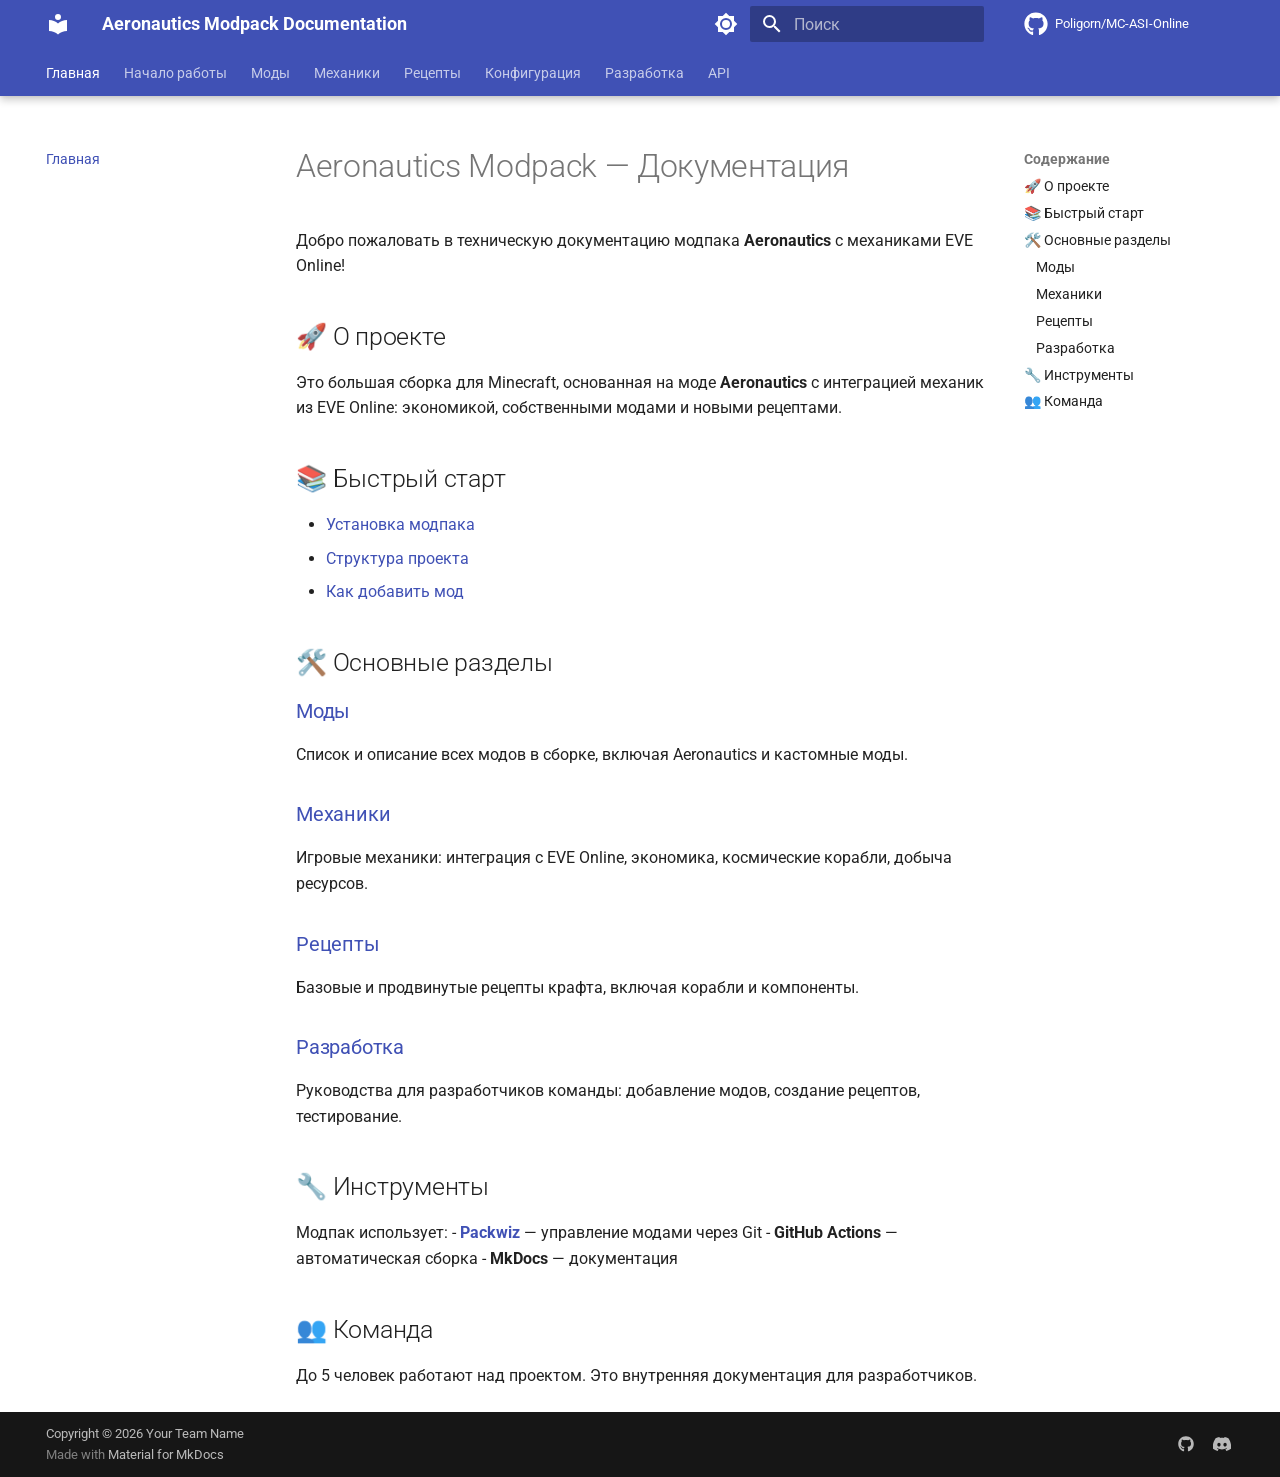
==== index.html @ 796b092d "Deployed ed516d8 with MkDocs version: 1.6.1" ====
<!doctype html>
<html lang="ru" class="no-js">
  <head>
    
      <meta charset="utf-8">
      <meta name="viewport" content="width=device-width,initial-scale=1">
      
        <meta name="description" content="Technical documentation for the Aeronautics + EVE Online mechanics modpack">
      
      
        <meta name="author" content="Your Team Name">
      
      
        <link rel="canonical" href="https://Poligorn.github.io/MC-ASI-Online/">
      
      
      
      
        
      
      
      <link rel="icon" href="assets/images/favicon.png">
      <meta name="generator" content="mkdocs-1.6.1, mkdocs-material-9.7.7">
    
    
      
        <title>Aeronautics Modpack Documentation</title>
      
    
    
      <link rel="stylesheet" href="assets/stylesheets/main.ec1eaa64.min.css">
      
        
        <link rel="stylesheet" href="assets/stylesheets/palette.ab4e12ef.min.css">
      
      


    
    
      
    
    
      
        
        
        <link rel="preconnect" href="https://fonts.gstatic.com" crossorigin>
        <link rel="stylesheet" href="https://fonts.googleapis.com/css?family=Roboto:300,300i,400,400i,700,700i%7CRoboto+Mono:400,400i,700,700i&display=fallback">
        <style>:root{--md-text-font:"Roboto";--md-code-font:"Roboto Mono"}</style>
      
    
    
    <script>__md_scope=new URL(".",location),__md_hash=e=>[...e].reduce(((e,_)=>(e<<5)-e+_.charCodeAt(0)),0),__md_get=(e,_=localStorage,t=__md_scope)=>JSON.parse(_.getItem(t.pathname+"."+e)),__md_set=(e,_,t=localStorage,a=__md_scope)=>{try{t.setItem(a.pathname+"."+e,JSON.stringify(_))}catch(e){}}</script>
    
      

    
    
  </head>
  
  
    
    
      
    
    
    
    
    <body dir="ltr" data-md-color-scheme="default" data-md-color-primary="indigo" data-md-color-accent="blue">
  
    
    <input class="md-toggle" data-md-toggle="drawer" type="checkbox" id="__drawer" autocomplete="off">
    <input class="md-toggle" data-md-toggle="search" type="checkbox" id="__search" autocomplete="off">
    <label class="md-overlay" for="__drawer"></label>
    <div data-md-component="skip">
      
        
        <a href="#aeronautics-modpack" class="md-skip">
          Перейти к содержанию
        </a>
      
    </div>
    <div data-md-component="announce">
      
    </div>
    
      <div data-md-color-scheme="default" data-md-component="outdated" hidden>
        
      </div>
    
    
      

  

<header class="md-header md-header--shadow md-header--lifted" data-md-component="header">
  <nav class="md-header__inner md-grid" aria-label="Верхний колонтитул">
    <a href="." title="Aeronautics Modpack Documentation" class="md-header__button md-logo" aria-label="Aeronautics Modpack Documentation" data-md-component="logo">
      
  
  <svg xmlns="http://www.w3.org/2000/svg" viewBox="0 0 24 24"><path d="M12 8a3 3 0 0 0 3-3 3 3 0 0 0-3-3 3 3 0 0 0-3 3 3 3 0 0 0 3 3m0 3.54C9.64 9.35 6.5 8 3 8v11c3.5 0 6.64 1.35 9 3.54 2.36-2.19 5.5-3.54 9-3.54V8c-3.5 0-6.64 1.35-9 3.54"/></svg>

    </a>
    <label class="md-header__button md-icon" for="__drawer">
      
      <svg xmlns="http://www.w3.org/2000/svg" viewBox="0 0 24 24"><path d="M3 6h18v2H3zm0 5h18v2H3zm0 5h18v2H3z"/></svg>
    </label>
    <div class="md-header__title" data-md-component="header-title">
      <div class="md-header__ellipsis">
        <div class="md-header__topic">
          <span class="md-ellipsis">
            Aeronautics Modpack Documentation
          </span>
        </div>
        <div class="md-header__topic" data-md-component="header-topic">
          <span class="md-ellipsis">
            
              Главная
            
          </span>
        </div>
      </div>
    </div>
    
      
        <form class="md-header__option" data-md-component="palette">
  
    
    
    
    <input class="md-option" data-md-color-media="(prefers-color-scheme: light)" data-md-color-scheme="default" data-md-color-primary="indigo" data-md-color-accent="blue"  aria-label="Switch to dark mode"  type="radio" name="__palette" id="__palette_0">
    
      <label class="md-header__button md-icon" title="Switch to dark mode" for="__palette_1" hidden>
        <svg xmlns="http://www.w3.org/2000/svg" viewBox="0 0 24 24"><path d="M12 8a4 4 0 0 0-4 4 4 4 0 0 0 4 4 4 4 0 0 0 4-4 4 4 0 0 0-4-4m0 10a6 6 0 0 1-6-6 6 6 0 0 1 6-6 6 6 0 0 1 6 6 6 6 0 0 1-6 6m8-9.31V4h-4.69L12 .69 8.69 4H4v4.69L.69 12 4 15.31V20h4.69L12 23.31 15.31 20H20v-4.69L23.31 12z"/></svg>
      </label>
    
  
    
    
    
    <input class="md-option" data-md-color-media="(prefers-color-scheme: dark)" data-md-color-scheme="slate" data-md-color-primary="indigo" data-md-color-accent="blue"  aria-label="Switch to light mode"  type="radio" name="__palette" id="__palette_1">
    
      <label class="md-header__button md-icon" title="Switch to light mode" for="__palette_0" hidden>
        <svg xmlns="http://www.w3.org/2000/svg" viewBox="0 0 24 24"><path d="M12 18c-.89 0-1.74-.2-2.5-.55C11.56 16.5 13 14.42 13 12s-1.44-4.5-3.5-5.45C10.26 6.2 11.11 6 12 6a6 6 0 0 1 6 6 6 6 0 0 1-6 6m8-9.31V4h-4.69L12 .69 8.69 4H4v4.69L.69 12 4 15.31V20h4.69L12 23.31 15.31 20H20v-4.69L23.31 12z"/></svg>
      </label>
    
  
</form>
      
    
    
      <script>var palette=__md_get("__palette");if(palette&&palette.color){if("(prefers-color-scheme)"===palette.color.media){var media=matchMedia("(prefers-color-scheme: light)"),input=document.querySelector(media.matches?"[data-md-color-media='(prefers-color-scheme: light)']":"[data-md-color-media='(prefers-color-scheme: dark)']");palette.color.media=input.getAttribute("data-md-color-media"),palette.color.scheme=input.getAttribute("data-md-color-scheme"),palette.color.primary=input.getAttribute("data-md-color-primary"),palette.color.accent=input.getAttribute("data-md-color-accent")}for(var[key,value]of Object.entries(palette.color))document.body.setAttribute("data-md-color-"+key,value)}</script>
    
    
    
      
      
        <label class="md-header__button md-icon" for="__search">
          
          <svg xmlns="http://www.w3.org/2000/svg" viewBox="0 0 24 24"><path d="M9.5 3A6.5 6.5 0 0 1 16 9.5c0 1.61-.59 3.09-1.56 4.23l.27.27h.79l5 5-1.5 1.5-5-5v-.79l-.27-.27A6.52 6.52 0 0 1 9.5 16 6.5 6.5 0 0 1 3 9.5 6.5 6.5 0 0 1 9.5 3m0 2C7 5 5 7 5 9.5S7 14 9.5 14 14 12 14 9.5 12 5 9.5 5"/></svg>
        </label>
        <div class="md-search" data-md-component="search" role="dialog">
  <label class="md-search__overlay" for="__search"></label>
  <div class="md-search__inner" role="search">
    <form class="md-search__form" name="search">
      <input type="text" class="md-search__input" name="query" aria-label="Поиск" placeholder="Поиск" autocapitalize="off" autocorrect="off" autocomplete="off" spellcheck="false" data-md-component="search-query" required>
      <label class="md-search__icon md-icon" for="__search">
        
        <svg xmlns="http://www.w3.org/2000/svg" viewBox="0 0 24 24"><path d="M9.5 3A6.5 6.5 0 0 1 16 9.5c0 1.61-.59 3.09-1.56 4.23l.27.27h.79l5 5-1.5 1.5-5-5v-.79l-.27-.27A6.52 6.52 0 0 1 9.5 16 6.5 6.5 0 0 1 3 9.5 6.5 6.5 0 0 1 9.5 3m0 2C7 5 5 7 5 9.5S7 14 9.5 14 14 12 14 9.5 12 5 9.5 5"/></svg>
        
        <svg xmlns="http://www.w3.org/2000/svg" viewBox="0 0 24 24"><path d="M20 11v2H8l5.5 5.5-1.42 1.42L4.16 12l7.92-7.92L13.5 5.5 8 11z"/></svg>
      </label>
      <nav class="md-search__options" aria-label="Поиск">
        
        <button type="reset" class="md-search__icon md-icon" title="Очистить" aria-label="Очистить" tabindex="-1">
          
          <svg xmlns="http://www.w3.org/2000/svg" viewBox="0 0 24 24"><path d="M19 6.41 17.59 5 12 10.59 6.41 5 5 6.41 10.59 12 5 17.59 6.41 19 12 13.41 17.59 19 19 17.59 13.41 12z"/></svg>
        </button>
      </nav>
      
        <div class="md-search__suggest" data-md-component="search-suggest"></div>
      
    </form>
    <div class="md-search__output">
      <div class="md-search__scrollwrap" tabindex="0" data-md-scrollfix>
        <div class="md-search-result" data-md-component="search-result">
          <div class="md-search-result__meta">
            Инициализация поиска
          </div>
          <ol class="md-search-result__list" role="presentation"></ol>
        </div>
      </div>
    </div>
  </div>
</div>
      
    
    
      <div class="md-header__source">
        <a href="https://github.com/poligorn/MC-ASI-Online" title="Перейти к репозиторию" class="md-source" data-md-component="source">
  <div class="md-source__icon md-icon">
    
    <svg xmlns="http://www.w3.org/2000/svg" viewBox="0 0 512 512"><!--! Font Awesome Free 7.1.0 by @fontawesome - https://fontawesome.com License - https://fontawesome.com/license/free (Icons: CC BY 4.0, Fonts: SIL OFL 1.1, Code: MIT License) Copyright 2025 Fonticons, Inc.--><path d="M173.9 397.4c0 2-2.3 3.6-5.2 3.6-3.3.3-5.6-1.3-5.6-3.6 0-2 2.3-3.6 5.2-3.6 3-.3 5.6 1.3 5.6 3.6m-31.1-4.5c-.7 2 1.3 4.3 4.3 4.9 2.6 1 5.6 0 6.2-2s-1.3-4.3-4.3-5.2c-2.6-.7-5.5.3-6.2 2.3m44.2-1.7c-2.9.7-4.9 2.6-4.6 4.9.3 2 2.9 3.3 5.9 2.6 2.9-.7 4.9-2.6 4.6-4.6-.3-1.9-3-3.2-5.9-2.9M252.8 8C114.1 8 8 113.3 8 252c0 110.9 69.8 205.8 169.5 239.2 12.8 2.3 17.3-5.6 17.3-12.1 0-6.2-.3-40.4-.3-61.4 0 0-70 15-84.7-29.8 0 0-11.4-29.1-27.8-36.6 0 0-22.9-15.7 1.6-15.4 0 0 24.9 2 38.6 25.8 21.9 38.6 58.6 27.5 72.9 20.9 2.3-16 8.8-27.1 16-33.7-55.9-6.2-112.3-14.3-112.3-110.5 0-27.5 7.6-41.3 23.6-58.9-2.6-6.5-11.1-33.3 2.6-67.9 20.9-6.5 69 27 69 27 20-5.6 41.5-8.5 62.8-8.5s42.8 2.9 62.8 8.5c0 0 48.1-33.6 69-27 13.7 34.7 5.2 61.4 2.6 67.9 16 17.7 25.8 31.5 25.8 58.9 0 96.5-58.9 104.2-114.8 110.5 9.2 7.9 17 22.9 17 46.4 0 33.7-.3 75.4-.3 83.6 0 6.5 4.6 14.4 17.3 12.1C436.2 457.8 504 362.9 504 252 504 113.3 391.5 8 252.8 8M105.2 352.9c-1.3 1-1 3.3.7 5.2 1.6 1.6 3.9 2.3 5.2 1 1.3-1 1-3.3-.7-5.2-1.6-1.6-3.9-2.3-5.2-1m-10.8-8.1c-.7 1.3.3 2.9 2.3 3.9 1.6 1 3.6.7 4.3-.7.7-1.3-.3-2.9-2.3-3.9-2-.6-3.6-.3-4.3.7m32.4 35.6c-1.6 1.3-1 4.3 1.3 6.2 2.3 2.3 5.2 2.6 6.5 1 1.3-1.3.7-4.3-1.3-6.2-2.2-2.3-5.2-2.6-6.5-1m-11.4-14.7c-1.6 1-1.6 3.6 0 5.9s4.3 3.3 5.6 2.3c1.6-1.3 1.6-3.9 0-6.2-1.4-2.3-4-3.3-5.6-2"/></svg>
  </div>
  <div class="md-source__repository">
    Poligorn/MC-ASI-Online
  </div>
</a>
      </div>
    
  </nav>
  
    
      
<nav class="md-tabs" aria-label="Вкладки" data-md-component="tabs">
  <div class="md-grid">
    <ul class="md-tabs__list">
      
        
  
  
  
    
  
  
    <li class="md-tabs__item md-tabs__item--active">
      <a href="." class="md-tabs__link">
        
  
  
    
  
  Главная

      </a>
    </li>
  

      
        
  
  
  
  
    
    
      <li class="md-tabs__item">
        <a href="getting-started/index.md" class="md-tabs__link">
          
  
  
  Начало работы

        </a>
      </li>
    
  

      
        
  
  
  
  
    
    
      <li class="md-tabs__item">
        <a href="mods/index.md" class="md-tabs__link">
          
  
  
  Моды

        </a>
      </li>
    
  

      
        
  
  
  
  
    
    
      <li class="md-tabs__item">
        <a href="mechanics/index.md" class="md-tabs__link">
          
  
  
  Механики

        </a>
      </li>
    
  

      
        
  
  
  
  
    
    
      <li class="md-tabs__item">
        <a href="recipes/index.md" class="md-tabs__link">
          
  
  
  Рецепты

        </a>
      </li>
    
  

      
        
  
  
  
  
    
    
      <li class="md-tabs__item">
        <a href="config/index.md" class="md-tabs__link">
          
  
  
  Конфигурация

        </a>
      </li>
    
  

      
        
  
  
  
  
    
    
      <li class="md-tabs__item">
        <a href="development/index.md" class="md-tabs__link">
          
  
  
  Разработка

        </a>
      </li>
    
  

      
        
  
  
  
  
    
    
      <li class="md-tabs__item">
        <a href="api/index.md" class="md-tabs__link">
          
  
  
  API

        </a>
      </li>
    
  

      
    </ul>
  </div>
</nav>
    
  
</header>
    
    <div class="md-container" data-md-component="container">
      
      
        
      
      <main class="md-main" data-md-component="main">
        <div class="md-main__inner md-grid">
          
            
              
              <div class="md-sidebar md-sidebar--primary" data-md-component="sidebar" data-md-type="navigation" >
                <div class="md-sidebar__scrollwrap">
                  <div class="md-sidebar__inner">
                    


  


<nav class="md-nav md-nav--primary md-nav--lifted" aria-label="Навигация" data-md-level="0">
  <label class="md-nav__title" for="__drawer">
    <a href="." title="Aeronautics Modpack Documentation" class="md-nav__button md-logo" aria-label="Aeronautics Modpack Documentation" data-md-component="logo">
      
  
  <svg xmlns="http://www.w3.org/2000/svg" viewBox="0 0 24 24"><path d="M12 8a3 3 0 0 0 3-3 3 3 0 0 0-3-3 3 3 0 0 0-3 3 3 3 0 0 0 3 3m0 3.54C9.64 9.35 6.5 8 3 8v11c3.5 0 6.64 1.35 9 3.54 2.36-2.19 5.5-3.54 9-3.54V8c-3.5 0-6.64 1.35-9 3.54"/></svg>

    </a>
    Aeronautics Modpack Documentation
  </label>
  
    <div class="md-nav__source">
      <a href="https://github.com/poligorn/MC-ASI-Online" title="Перейти к репозиторию" class="md-source" data-md-component="source">
  <div class="md-source__icon md-icon">
    
    <svg xmlns="http://www.w3.org/2000/svg" viewBox="0 0 512 512"><!--! Font Awesome Free 7.1.0 by @fontawesome - https://fontawesome.com License - https://fontawesome.com/license/free (Icons: CC BY 4.0, Fonts: SIL OFL 1.1, Code: MIT License) Copyright 2025 Fonticons, Inc.--><path d="M173.9 397.4c0 2-2.3 3.6-5.2 3.6-3.3.3-5.6-1.3-5.6-3.6 0-2 2.3-3.6 5.2-3.6 3-.3 5.6 1.3 5.6 3.6m-31.1-4.5c-.7 2 1.3 4.3 4.3 4.9 2.6 1 5.6 0 6.2-2s-1.3-4.3-4.3-5.2c-2.6-.7-5.5.3-6.2 2.3m44.2-1.7c-2.9.7-4.9 2.6-4.6 4.9.3 2 2.9 3.3 5.9 2.6 2.9-.7 4.9-2.6 4.6-4.6-.3-1.9-3-3.2-5.9-2.9M252.8 8C114.1 8 8 113.3 8 252c0 110.9 69.8 205.8 169.5 239.2 12.8 2.3 17.3-5.6 17.3-12.1 0-6.2-.3-40.4-.3-61.4 0 0-70 15-84.7-29.8 0 0-11.4-29.1-27.8-36.6 0 0-22.9-15.7 1.6-15.4 0 0 24.9 2 38.6 25.8 21.9 38.6 58.6 27.5 72.9 20.9 2.3-16 8.8-27.1 16-33.7-55.9-6.2-112.3-14.3-112.3-110.5 0-27.5 7.6-41.3 23.6-58.9-2.6-6.5-11.1-33.3 2.6-67.9 20.9-6.5 69 27 69 27 20-5.6 41.5-8.5 62.8-8.5s42.8 2.9 62.8 8.5c0 0 48.1-33.6 69-27 13.7 34.7 5.2 61.4 2.6 67.9 16 17.7 25.8 31.5 25.8 58.9 0 96.5-58.9 104.2-114.8 110.5 9.2 7.9 17 22.9 17 46.4 0 33.7-.3 75.4-.3 83.6 0 6.5 4.6 14.4 17.3 12.1C436.2 457.8 504 362.9 504 252 504 113.3 391.5 8 252.8 8M105.2 352.9c-1.3 1-1 3.3.7 5.2 1.6 1.6 3.9 2.3 5.2 1 1.3-1 1-3.3-.7-5.2-1.6-1.6-3.9-2.3-5.2-1m-10.8-8.1c-.7 1.3.3 2.9 2.3 3.9 1.6 1 3.6.7 4.3-.7.7-1.3-.3-2.9-2.3-3.9-2-.6-3.6-.3-4.3.7m32.4 35.6c-1.6 1.3-1 4.3 1.3 6.2 2.3 2.3 5.2 2.6 6.5 1 1.3-1.3.7-4.3-1.3-6.2-2.2-2.3-5.2-2.6-6.5-1m-11.4-14.7c-1.6 1-1.6 3.6 0 5.9s4.3 3.3 5.6 2.3c1.6-1.3 1.6-3.9 0-6.2-1.4-2.3-4-3.3-5.6-2"/></svg>
  </div>
  <div class="md-source__repository">
    Poligorn/MC-ASI-Online
  </div>
</a>
    </div>
  
  <ul class="md-nav__list" data-md-scrollfix>
    
      
      
  
  
    
  
  
  
    <li class="md-nav__item md-nav__item--active">
      
      <input class="md-nav__toggle md-toggle" type="checkbox" id="__toc">
      
      
        
      
      
        <label class="md-nav__link md-nav__link--active" for="__toc">
          
  
  
  <span class="md-ellipsis">
    
  
    Главная
  

    
  </span>
  
  

          <span class="md-nav__icon md-icon"></span>
        </label>
      
      <a href="." class="md-nav__link md-nav__link--active">
        
  
  
  <span class="md-ellipsis">
    
  
    Главная
  

    
  </span>
  
  

      </a>
      
        

<nav class="md-nav md-nav--secondary" aria-label="Содержание">
  
  
  
    
  
  
    <label class="md-nav__title" for="__toc">
      <span class="md-nav__icon md-icon"></span>
      Содержание
    </label>
    <ul class="md-nav__list" data-md-component="toc" data-md-scrollfix>
      
        <li class="md-nav__item">
  <a href="#_1" class="md-nav__link">
    <span class="md-ellipsis">
      
        🚀 О проекте
      
    </span>
  </a>
  
</li>
      
        <li class="md-nav__item">
  <a href="#_2" class="md-nav__link">
    <span class="md-ellipsis">
      
        📚 Быстрый старт
      
    </span>
  </a>
  
</li>
      
        <li class="md-nav__item">
  <a href="#_3" class="md-nav__link">
    <span class="md-ellipsis">
      
        🛠️ Основные разделы
      
    </span>
  </a>
  
    <nav class="md-nav" aria-label="🛠️ Основные разделы">
      <ul class="md-nav__list">
        
          <li class="md-nav__item">
  <a href="#_4" class="md-nav__link">
    <span class="md-ellipsis">
      
        Моды
      
    </span>
  </a>
  
</li>
        
          <li class="md-nav__item">
  <a href="#_5" class="md-nav__link">
    <span class="md-ellipsis">
      
        Механики
      
    </span>
  </a>
  
</li>
        
          <li class="md-nav__item">
  <a href="#_6" class="md-nav__link">
    <span class="md-ellipsis">
      
        Рецепты
      
    </span>
  </a>
  
</li>
        
          <li class="md-nav__item">
  <a href="#_7" class="md-nav__link">
    <span class="md-ellipsis">
      
        Разработка
      
    </span>
  </a>
  
</li>
        
      </ul>
    </nav>
  
</li>
      
        <li class="md-nav__item">
  <a href="#_8" class="md-nav__link">
    <span class="md-ellipsis">
      
        🔧 Инструменты
      
    </span>
  </a>
  
</li>
      
        <li class="md-nav__item">
  <a href="#_9" class="md-nav__link">
    <span class="md-ellipsis">
      
        👥 Команда
      
    </span>
  </a>
  
</li>
      
    </ul>
  
</nav>
      
    </li>
  

    
      
      
  
  
  
  
    
    
    
    
      
      
        
      
    
    
    <li class="md-nav__item md-nav__item--nested">
      
        
        
          
        
        <input class="md-nav__toggle md-toggle md-toggle--indeterminate" type="checkbox" id="__nav_2" >
        
          
          <label class="md-nav__link" for="__nav_2" id="__nav_2_label" tabindex="0">
            
  
  
  <span class="md-ellipsis">
    
  
    Начало работы
  

    
  </span>
  
  

            <span class="md-nav__icon md-icon"></span>
          </label>
        
        <nav class="md-nav" data-md-level="1" aria-labelledby="__nav_2_label" aria-expanded="false">
          <label class="md-nav__title" for="__nav_2">
            <span class="md-nav__icon md-icon"></span>
            
  
    Начало работы
  

          </label>
          <ul class="md-nav__list" data-md-scrollfix>
            
              
                
  
  
  
  
    <li class="md-nav__item">
      <a href="getting-started/index.md" class="md-nav__link">
        
  
  
  <span class="md-ellipsis">
    
  
    None
  

    
  </span>
  
  

      </a>
    </li>
  

              
            
              
                
  
  
  
  
    <li class="md-nav__item">
      <a href="getting-started/installation.md" class="md-nav__link">
        
  
  
  <span class="md-ellipsis">
    
  
    Установка
  

    
  </span>
  
  

      </a>
    </li>
  

              
            
              
                
  
  
  
  
    <li class="md-nav__item">
      <a href="getting-started/first-launch.md" class="md-nav__link">
        
  
  
  <span class="md-ellipsis">
    
  
    Первый запуск
  

    
  </span>
  
  

      </a>
    </li>
  

              
            
              
                
  
  
  
  
    <li class="md-nav__item">
      <a href="getting-started/project-structure.md" class="md-nav__link">
        
  
  
  <span class="md-ellipsis">
    
  
    Структура проекта
  

    
  </span>
  
  

      </a>
    </li>
  

              
            
          </ul>
        </nav>
      
    </li>
  

    
      
      
  
  
  
  
    
    
    
    
      
      
        
      
    
    
    <li class="md-nav__item md-nav__item--nested">
      
        
        
          
        
        <input class="md-nav__toggle md-toggle md-toggle--indeterminate" type="checkbox" id="__nav_3" >
        
          
          <label class="md-nav__link" for="__nav_3" id="__nav_3_label" tabindex="0">
            
  
  
  <span class="md-ellipsis">
    
  
    Моды
  

    
  </span>
  
  

            <span class="md-nav__icon md-icon"></span>
          </label>
        
        <nav class="md-nav" data-md-level="1" aria-labelledby="__nav_3_label" aria-expanded="false">
          <label class="md-nav__title" for="__nav_3">
            <span class="md-nav__icon md-icon"></span>
            
  
    Моды
  

          </label>
          <ul class="md-nav__list" data-md-scrollfix>
            
              
                
  
  
  
  
    <li class="md-nav__item">
      <a href="mods/index.md" class="md-nav__link">
        
  
  
  <span class="md-ellipsis">
    
  
    None
  

    
  </span>
  
  

      </a>
    </li>
  

              
            
              
                
  
  
  
  
    <li class="md-nav__item">
      <a href="mods/aeronautics.md" class="md-nav__link">
        
  
  
  <span class="md-ellipsis">
    
  
    Aeronautics
  

    
  </span>
  
  

      </a>
    </li>
  

              
            
              
                
  
  
  
  
    <li class="md-nav__item">
      <a href="mods/custom-mods.md" class="md-nav__link">
        
  
  
  <span class="md-ellipsis">
    
  
    Кастомные моды
  

    
  </span>
  
  

      </a>
    </li>
  

              
            
              
                
  
  
  
  
    <li class="md-nav__item">
      <a href="mods/mod-list.md" class="md-nav__link">
        
  
  
  <span class="md-ellipsis">
    
  
    Список всех модов
  

    
  </span>
  
  

      </a>
    </li>
  

              
            
          </ul>
        </nav>
      
    </li>
  

    
      
      
  
  
  
  
    
    
    
    
      
      
        
      
    
    
    <li class="md-nav__item md-nav__item--nested">
      
        
        
          
        
        <input class="md-nav__toggle md-toggle md-toggle--indeterminate" type="checkbox" id="__nav_4" >
        
          
          <label class="md-nav__link" for="__nav_4" id="__nav_4_label" tabindex="0">
            
  
  
  <span class="md-ellipsis">
    
  
    Механики
  

    
  </span>
  
  

            <span class="md-nav__icon md-icon"></span>
          </label>
        
        <nav class="md-nav" data-md-level="1" aria-labelledby="__nav_4_label" aria-expanded="false">
          <label class="md-nav__title" for="__nav_4">
            <span class="md-nav__icon md-icon"></span>
            
  
    Механики
  

          </label>
          <ul class="md-nav__list" data-md-scrollfix>
            
              
                
  
  
  
  
    <li class="md-nav__item">
      <a href="mechanics/index.md" class="md-nav__link">
        
  
  
  <span class="md-ellipsis">
    
  
    None
  

    
  </span>
  
  

      </a>
    </li>
  

              
            
              
                
  
  
  
  
    <li class="md-nav__item">
      <a href="mechanics/eve-integration.md" class="md-nav__link">
        
  
  
  <span class="md-ellipsis">
    
  
    EVE Online интеграция
  

    
  </span>
  
  

      </a>
    </li>
  

              
            
              
                
  
  
  
  
    <li class="md-nav__item">
      <a href="mechanics/economy.md" class="md-nav__link">
        
  
  
  <span class="md-ellipsis">
    
  
    Экономика
  

    
  </span>
  
  

      </a>
    </li>
  

              
            
              
                
  
  
  
  
    <li class="md-nav__item">
      <a href="mechanics/spaceships.md" class="md-nav__link">
        
  
  
  <span class="md-ellipsis">
    
  
    Космические корабли
  

    
  </span>
  
  

      </a>
    </li>
  

              
            
              
                
  
  
  
  
    <li class="md-nav__item">
      <a href="mechanics/mining.md" class="md-nav__link">
        
  
  
  <span class="md-ellipsis">
    
  
    Добыча ресурсов
  

    
  </span>
  
  

      </a>
    </li>
  

              
            
          </ul>
        </nav>
      
    </li>
  

    
      
      
  
  
  
  
    
    
    
    
      
      
        
      
    
    
    <li class="md-nav__item md-nav__item--nested">
      
        
        
          
        
        <input class="md-nav__toggle md-toggle md-toggle--indeterminate" type="checkbox" id="__nav_5" >
        
          
          <label class="md-nav__link" for="__nav_5" id="__nav_5_label" tabindex="0">
            
  
  
  <span class="md-ellipsis">
    
  
    Рецепты
  

    
  </span>
  
  

            <span class="md-nav__icon md-icon"></span>
          </label>
        
        <nav class="md-nav" data-md-level="1" aria-labelledby="__nav_5_label" aria-expanded="false">
          <label class="md-nav__title" for="__nav_5">
            <span class="md-nav__icon md-icon"></span>
            
  
    Рецепты
  

          </label>
          <ul class="md-nav__list" data-md-scrollfix>
            
              
                
  
  
  
  
    <li class="md-nav__item">
      <a href="recipes/index.md" class="md-nav__link">
        
  
  
  <span class="md-ellipsis">
    
  
    None
  

    
  </span>
  
  

      </a>
    </li>
  

              
            
              
                
  
  
  
  
    <li class="md-nav__item">
      <a href="recipes/basic.md" class="md-nav__link">
        
  
  
  <span class="md-ellipsis">
    
  
    Базовые рецепты
  

    
  </span>
  
  

      </a>
    </li>
  

              
            
              
                
  
  
  
  
    <li class="md-nav__item">
      <a href="recipes/advanced.md" class="md-nav__link">
        
  
  
  <span class="md-ellipsis">
    
  
    Продвинутые рецепты
  

    
  </span>
  
  

      </a>
    </li>
  

              
            
              
                
  
  
  
  
    <li class="md-nav__item">
      <a href="recipes/ships.md" class="md-nav__link">
        
  
  
  <span class="md-ellipsis">
    
  
    Корабли
  

    
  </span>
  
  

      </a>
    </li>
  

              
            
          </ul>
        </nav>
      
    </li>
  

    
      
      
  
  
  
  
    
    
    
    
      
      
        
      
    
    
    <li class="md-nav__item md-nav__item--nested">
      
        
        
          
        
        <input class="md-nav__toggle md-toggle md-toggle--indeterminate" type="checkbox" id="__nav_6" >
        
          
          <label class="md-nav__link" for="__nav_6" id="__nav_6_label" tabindex="0">
            
  
  
  <span class="md-ellipsis">
    
  
    Конфигурация
  

    
  </span>
  
  

            <span class="md-nav__icon md-icon"></span>
          </label>
        
        <nav class="md-nav" data-md-level="1" aria-labelledby="__nav_6_label" aria-expanded="false">
          <label class="md-nav__title" for="__nav_6">
            <span class="md-nav__icon md-icon"></span>
            
  
    Конфигурация
  

          </label>
          <ul class="md-nav__list" data-md-scrollfix>
            
              
                
  
  
  
  
    <li class="md-nav__item">
      <a href="config/index.md" class="md-nav__link">
        
  
  
  <span class="md-ellipsis">
    
  
    None
  

    
  </span>
  
  

      </a>
    </li>
  

              
            
              
                
  
  
  
  
    <li class="md-nav__item">
      <a href="config/server.md" class="md-nav__link">
        
  
  
  <span class="md-ellipsis">
    
  
    Серверные настройки
  

    
  </span>
  
  

      </a>
    </li>
  

              
            
              
                
  
  
  
  
    <li class="md-nav__item">
      <a href="config/client.md" class="md-nav__link">
        
  
  
  <span class="md-ellipsis">
    
  
    Клиентские настройки
  

    
  </span>
  
  

      </a>
    </li>
  

              
            
              
                
  
  
  
  
    <li class="md-nav__item">
      <a href="config/balance.md" class="md-nav__link">
        
  
  
  <span class="md-ellipsis">
    
  
    Баланс
  

    
  </span>
  
  

      </a>
    </li>
  

              
            
          </ul>
        </nav>
      
    </li>
  

    
      
      
  
  
  
  
    
    
    
    
      
      
        
      
    
    
    <li class="md-nav__item md-nav__item--nested">
      
        
        
          
        
        <input class="md-nav__toggle md-toggle md-toggle--indeterminate" type="checkbox" id="__nav_7" >
        
          
          <label class="md-nav__link" for="__nav_7" id="__nav_7_label" tabindex="0">
            
  
  
  <span class="md-ellipsis">
    
  
    Разработка
  

    
  </span>
  
  

            <span class="md-nav__icon md-icon"></span>
          </label>
        
        <nav class="md-nav" data-md-level="1" aria-labelledby="__nav_7_label" aria-expanded="false">
          <label class="md-nav__title" for="__nav_7">
            <span class="md-nav__icon md-icon"></span>
            
  
    Разработка
  

          </label>
          <ul class="md-nav__list" data-md-scrollfix>
            
              
                
  
  
  
  
    <li class="md-nav__item">
      <a href="development/index.md" class="md-nav__link">
        
  
  
  <span class="md-ellipsis">
    
  
    None
  

    
  </span>
  
  

      </a>
    </li>
  

              
            
              
                
  
  
  
  
    <li class="md-nav__item">
      <a href="development/adding-mods.md" class="md-nav__link">
        
  
  
  <span class="md-ellipsis">
    
  
    Как добавить мод
  

    
  </span>
  
  

      </a>
    </li>
  

              
            
              
                
  
  
  
  
    <li class="md-nav__item">
      <a href="development/creating-recipes.md" class="md-nav__link">
        
  
  
  <span class="md-ellipsis">
    
  
    Создание рецептов
  

    
  </span>
  
  

      </a>
    </li>
  

              
            
              
                
  
  
  
  
    <li class="md-nav__item">
      <a href="development/testing.md" class="md-nav__link">
        
  
  
  <span class="md-ellipsis">
    
  
    Тестирование
  

    
  </span>
  
  

      </a>
    </li>
  

              
            
              
                
  
  
  
  
    <li class="md-nav__item">
      <a href="development/git-workflow.md" class="md-nav__link">
        
  
  
  <span class="md-ellipsis">
    
  
    Git workflow
  

    
  </span>
  
  

      </a>
    </li>
  

              
            
          </ul>
        </nav>
      
    </li>
  

    
      
      
  
  
  
  
    
    
    
    
      
      
        
      
    
    
    <li class="md-nav__item md-nav__item--nested">
      
        
        
          
        
        <input class="md-nav__toggle md-toggle md-toggle--indeterminate" type="checkbox" id="__nav_8" >
        
          
          <label class="md-nav__link" for="__nav_8" id="__nav_8_label" tabindex="0">
            
  
  
  <span class="md-ellipsis">
    
  
    API
  

    
  </span>
  
  

            <span class="md-nav__icon md-icon"></span>
          </label>
        
        <nav class="md-nav" data-md-level="1" aria-labelledby="__nav_8_label" aria-expanded="false">
          <label class="md-nav__title" for="__nav_8">
            <span class="md-nav__icon md-icon"></span>
            
  
    API
  

          </label>
          <ul class="md-nav__list" data-md-scrollfix>
            
              
                
  
  
  
  
    <li class="md-nav__item">
      <a href="api/index.md" class="md-nav__link">
        
  
  
  <span class="md-ellipsis">
    
  
    None
  

    
  </span>
  
  

      </a>
    </li>
  

              
            
              
                
  
  
  
  
    <li class="md-nav__item">
      <a href="api/packwiz.md" class="md-nav__link">
        
  
  
  <span class="md-ellipsis">
    
  
    Packwiz команды
  

    
  </span>
  
  

      </a>
    </li>
  

              
            
          </ul>
        </nav>
      
    </li>
  

    
  </ul>
</nav>
                  </div>
                </div>
              </div>
            
            
              
              <div class="md-sidebar md-sidebar--secondary" data-md-component="sidebar" data-md-type="toc" >
                <div class="md-sidebar__scrollwrap">
                  <div class="md-sidebar__inner">
                    

<nav class="md-nav md-nav--secondary" aria-label="Содержание">
  
  
  
    
  
  
    <label class="md-nav__title" for="__toc">
      <span class="md-nav__icon md-icon"></span>
      Содержание
    </label>
    <ul class="md-nav__list" data-md-component="toc" data-md-scrollfix>
      
        <li class="md-nav__item">
  <a href="#_1" class="md-nav__link">
    <span class="md-ellipsis">
      
        🚀 О проекте
      
    </span>
  </a>
  
</li>
      
        <li class="md-nav__item">
  <a href="#_2" class="md-nav__link">
    <span class="md-ellipsis">
      
        📚 Быстрый старт
      
    </span>
  </a>
  
</li>
      
        <li class="md-nav__item">
  <a href="#_3" class="md-nav__link">
    <span class="md-ellipsis">
      
        🛠️ Основные разделы
      
    </span>
  </a>
  
    <nav class="md-nav" aria-label="🛠️ Основные разделы">
      <ul class="md-nav__list">
        
          <li class="md-nav__item">
  <a href="#_4" class="md-nav__link">
    <span class="md-ellipsis">
      
        Моды
      
    </span>
  </a>
  
</li>
        
          <li class="md-nav__item">
  <a href="#_5" class="md-nav__link">
    <span class="md-ellipsis">
      
        Механики
      
    </span>
  </a>
  
</li>
        
          <li class="md-nav__item">
  <a href="#_6" class="md-nav__link">
    <span class="md-ellipsis">
      
        Рецепты
      
    </span>
  </a>
  
</li>
        
          <li class="md-nav__item">
  <a href="#_7" class="md-nav__link">
    <span class="md-ellipsis">
      
        Разработка
      
    </span>
  </a>
  
</li>
        
      </ul>
    </nav>
  
</li>
      
        <li class="md-nav__item">
  <a href="#_8" class="md-nav__link">
    <span class="md-ellipsis">
      
        🔧 Инструменты
      
    </span>
  </a>
  
</li>
      
        <li class="md-nav__item">
  <a href="#_9" class="md-nav__link">
    <span class="md-ellipsis">
      
        👥 Команда
      
    </span>
  </a>
  
</li>
      
    </ul>
  
</nav>
                  </div>
                </div>
              </div>
            
          
          
            <div class="md-content" data-md-component="content">
              
                



  


              
              <article class="md-content__inner md-typeset">
                
                  


  
  


<h1 id="aeronautics-modpack">Aeronautics Modpack — Документация<a class="headerlink" href="#aeronautics-modpack" title="Permanent link">&para;</a></h1>
<p>Добро пожаловать в техническую документацию модпака <strong>Aeronautics</strong> с механиками EVE Online!</p>
<h2 id="_1">🚀 О проекте<a class="headerlink" href="#_1" title="Permanent link">&para;</a></h2>
<p>Это большая сборка для Minecraft, основанная на моде <strong>Aeronautics</strong> с интеграцией механик из EVE Online: экономикой, собственными модами и новыми рецептами.</p>
<h2 id="_2">📚 Быстрый старт<a class="headerlink" href="#_2" title="Permanent link">&para;</a></h2>
<ul>
<li><a href="getting-started/installation.md">Установка модпака</a></li>
<li><a href="getting-started/project-structure.md">Структура проекта</a></li>
<li><a href="development/adding-mods.md">Как добавить мод</a></li>
</ul>
<h2 id="_3">🛠️ Основные разделы<a class="headerlink" href="#_3" title="Permanent link">&para;</a></h2>
<h3 id="_4"><a href="mods/index.md">Моды</a><a class="headerlink" href="#_4" title="Permanent link">&para;</a></h3>
<p>Список и описание всех модов в сборке, включая Aeronautics и кастомные моды.</p>
<h3 id="_5"><a href="mechanics/index.md">Механики</a><a class="headerlink" href="#_5" title="Permanent link">&para;</a></h3>
<p>Игровые механики: интеграция с EVE Online, экономика, космические корабли, добыча ресурсов.</p>
<h3 id="_6"><a href="recipes/index.md">Рецепты</a><a class="headerlink" href="#_6" title="Permanent link">&para;</a></h3>
<p>Базовые и продвинутые рецепты крафта, включая корабли и компоненты.</p>
<h3 id="_7"><a href="development/index.md">Разработка</a><a class="headerlink" href="#_7" title="Permanent link">&para;</a></h3>
<p>Руководства для разработчиков команды: добавление модов, создание рецептов, тестирование.</p>
<h2 id="_8">🔧 Инструменты<a class="headerlink" href="#_8" title="Permanent link">&para;</a></h2>
<p>Модпак использует:
- <strong><a href="https://packwiz.infra.link/">Packwiz</a></strong> — управление модами через Git
- <strong>GitHub Actions</strong> — автоматическая сборка
- <strong>MkDocs</strong> — документация</p>
<h2 id="_9">👥 Команда<a class="headerlink" href="#_9" title="Permanent link">&para;</a></h2>
<p>До 5 человек работают над проектом. Это внутренняя документация для разработчиков.</p>












                
              </article>
            </div>
          
          
  <script>var tabs=__md_get("__tabs");if(Array.isArray(tabs))e:for(var set of document.querySelectorAll(".tabbed-set")){var labels=set.querySelector(".tabbed-labels");for(var tab of tabs)for(var label of labels.getElementsByTagName("label"))if(label.innerText.trim()===tab){var input=document.getElementById(label.htmlFor);input.checked=!0;continue e}}</script>

<script>var target=document.getElementById(location.hash.slice(1));target&&target.name&&(target.checked=target.name.startsWith("__tabbed_"))</script>
        </div>
        
          <button type="button" class="md-top md-icon" data-md-component="top" hidden>
  
  <svg xmlns="http://www.w3.org/2000/svg" viewBox="0 0 24 24"><path d="M13 20h-2V8l-5.5 5.5-1.42-1.42L12 4.16l7.92 7.92-1.42 1.42L13 8z"/></svg>
  К началу
</button>
        
      </main>
      
        <footer class="md-footer">
  
    
  
  <div class="md-footer-meta md-typeset">
    <div class="md-footer-meta__inner md-grid">
      <div class="md-copyright">
  
    <div class="md-copyright__highlight">
      Copyright &copy; 2026 Your Team Name
    </div>
  
  
    Made with
    <a href="https://squidfunk.github.io/mkdocs-material/" target="_blank" rel="noopener">
      Material for MkDocs
    </a>
  
</div>
      
        
<div class="md-social">
  
    
    
    
    
      
      
    
    <a href="https://github.com/yourusername/your-repo-name" target="_blank" rel="noopener" title="github.com" class="md-social__link">
      <svg xmlns="http://www.w3.org/2000/svg" viewBox="0 0 512 512"><!--! Font Awesome Free 7.1.0 by @fontawesome - https://fontawesome.com License - https://fontawesome.com/license/free (Icons: CC BY 4.0, Fonts: SIL OFL 1.1, Code: MIT License) Copyright 2025 Fonticons, Inc.--><path d="M173.9 397.4c0 2-2.3 3.6-5.2 3.6-3.3.3-5.6-1.3-5.6-3.6 0-2 2.3-3.6 5.2-3.6 3-.3 5.6 1.3 5.6 3.6m-31.1-4.5c-.7 2 1.3 4.3 4.3 4.9 2.6 1 5.6 0 6.2-2s-1.3-4.3-4.3-5.2c-2.6-.7-5.5.3-6.2 2.3m44.2-1.7c-2.9.7-4.9 2.6-4.6 4.9.3 2 2.9 3.3 5.9 2.6 2.9-.7 4.9-2.6 4.6-4.6-.3-1.9-3-3.2-5.9-2.9M252.8 8C114.1 8 8 113.3 8 252c0 110.9 69.8 205.8 169.5 239.2 12.8 2.3 17.3-5.6 17.3-12.1 0-6.2-.3-40.4-.3-61.4 0 0-70 15-84.7-29.8 0 0-11.4-29.1-27.8-36.6 0 0-22.9-15.7 1.6-15.4 0 0 24.9 2 38.6 25.8 21.9 38.6 58.6 27.5 72.9 20.9 2.3-16 8.8-27.1 16-33.7-55.9-6.2-112.3-14.3-112.3-110.5 0-27.5 7.6-41.3 23.6-58.9-2.6-6.5-11.1-33.3 2.6-67.9 20.9-6.5 69 27 69 27 20-5.6 41.5-8.5 62.8-8.5s42.8 2.9 62.8 8.5c0 0 48.1-33.6 69-27 13.7 34.7 5.2 61.4 2.6 67.9 16 17.7 25.8 31.5 25.8 58.9 0 96.5-58.9 104.2-114.8 110.5 9.2 7.9 17 22.9 17 46.4 0 33.7-.3 75.4-.3 83.6 0 6.5 4.6 14.4 17.3 12.1C436.2 457.8 504 362.9 504 252 504 113.3 391.5 8 252.8 8M105.2 352.9c-1.3 1-1 3.3.7 5.2 1.6 1.6 3.9 2.3 5.2 1 1.3-1 1-3.3-.7-5.2-1.6-1.6-3.9-2.3-5.2-1m-10.8-8.1c-.7 1.3.3 2.9 2.3 3.9 1.6 1 3.6.7 4.3-.7.7-1.3-.3-2.9-2.3-3.9-2-.6-3.6-.3-4.3.7m32.4 35.6c-1.6 1.3-1 4.3 1.3 6.2 2.3 2.3 5.2 2.6 6.5 1 1.3-1.3.7-4.3-1.3-6.2-2.2-2.3-5.2-2.6-6.5-1m-11.4-14.7c-1.6 1-1.6 3.6 0 5.9s4.3 3.3 5.6 2.3c1.6-1.3 1.6-3.9 0-6.2-1.4-2.3-4-3.3-5.6-2"/></svg>
    </a>
  
    
    
    
    
      
      
    
    <a href="https://discord.gg/your-server" target="_blank" rel="noopener" title="discord.gg" class="md-social__link">
      <svg xmlns="http://www.w3.org/2000/svg" viewBox="0 0 576 512"><!--! Font Awesome Free 7.1.0 by @fontawesome - https://fontawesome.com License - https://fontawesome.com/license/free (Icons: CC BY 4.0, Fonts: SIL OFL 1.1, Code: MIT License) Copyright 2025 Fonticons, Inc.--><path d="M492.5 69.8c-.2-.3-.4-.6-.8-.7-38.1-17.5-78.4-30-119.7-37.1-.4-.1-.8 0-1.1.1s-.6.4-.8.8c-5.5 9.9-10.5 20.2-14.9 30.6-44.6-6.8-89.9-6.8-134.4 0-4.5-10.5-9.5-20.7-15.1-30.6-.2-.3-.5-.6-.8-.8s-.7-.2-1.1-.2C162.5 39 122.2 51.5 84.1 69c-.3.1-.6.4-.8.7C7.1 183.5-13.8 294.6-3.6 404.2c0 .3.1.5.2.8s.3.4.5.6c44.4 32.9 94 58 146.8 74.2.4.1.8.1 1.1 0s.7-.4.9-.7c11.3-15.4 21.4-31.8 30-48.8.1-.2.2-.5.2-.8s0-.5-.1-.8-.2-.5-.4-.6-.4-.3-.7-.4c-15.8-6.1-31.2-13.4-45.9-21.9-.3-.2-.5-.4-.7-.6s-.3-.6-.3-.9 0-.6.2-.9.3-.5.6-.7c3.1-2.3 6.2-4.7 9.1-7.1.3-.2.6-.4.9-.4s.7 0 1 .1c96.2 43.9 200.4 43.9 295.5 0 .3-.1.7-.2 1-.2s.7.2.9.4c2.9 2.4 6 4.9 9.1 7.2.2.2.4.4.6.7s.2.6.2.9-.1.6-.3.9-.4.5-.6.6c-14.7 8.6-30 15.9-45.9 21.8-.2.1-.5.2-.7.4s-.3.4-.4.7-.1.5-.1.8.1.5.2.8c8.8 17 18.8 33.3 30 48.8.2.3.6.6.9.7s.8.1 1.1 0c52.9-16.2 102.6-41.3 147.1-74.2.2-.2.4-.4.5-.6s.2-.5.2-.8c12.3-126.8-20.5-236.9-86.9-334.5zm-302 267.7c-29 0-52.8-26.6-52.8-59.2s23.4-59.2 52.8-59.2c29.7 0 53.3 26.8 52.8 59.2 0 32.7-23.4 59.2-52.8 59.2m195.4 0c-29 0-52.8-26.6-52.8-59.2s23.4-59.2 52.8-59.2c29.7 0 53.3 26.8 52.8 59.2 0 32.7-23.2 59.2-52.8 59.2"/></svg>
    </a>
  
</div>
      
    </div>
  </div>
</footer>
      
    </div>
    <div class="md-dialog" data-md-component="dialog">
      <div class="md-dialog__inner md-typeset"></div>
    </div>
    
    
    
      
      
      <script id="__config" type="application/json">{"annotate": null, "base": ".", "features": ["navigation.tabs", "navigation.tabs.sticky", "navigation.sections", "navigation.expand", "navigation.path", "navigation.top", "navigation.footer", "search.suggest", "search.highlight", "content.code.copy", "content.code.annotate", "content.tabs.link"], "search": "assets/javascripts/workers/search.2c215733.min.js", "tags": null, "translations": {"clipboard.copied": "\u0421\u043a\u043e\u043f\u0438\u0440\u043e\u0432\u0430\u043d\u043e \u0432 \u0431\u0443\u0444\u0435\u0440", "clipboard.copy": "\u041a\u043e\u043f\u0438\u0440\u043e\u0432\u0430\u0442\u044c \u0432 \u0431\u0443\u0444\u0435\u0440", "search.result.more.one": "\u0415\u0449\u0451 1 \u043d\u0430 \u044d\u0442\u043e\u0439 \u0441\u0442\u0440\u0430\u043d\u0438\u0446\u0435", "search.result.more.other": "\u0415\u0449\u0451 # \u043d\u0430 \u044d\u0442\u043e\u0439 \u0441\u0442\u0440\u0430\u043d\u0438\u0446\u0435", "search.result.none": "\u0421\u043e\u0432\u043f\u0430\u0434\u0435\u043d\u0438\u0439 \u043d\u0435 \u043d\u0430\u0439\u0434\u0435\u043d\u043e", "search.result.one": "\u041d\u0430\u0439\u0434\u0435\u043d\u043e 1 \u0441\u043e\u0432\u043f\u0430\u0434\u0435\u043d\u0438\u0435", "search.result.other": "\u041d\u0430\u0439\u0434\u0435\u043d\u043e \u0441\u043e\u0432\u043f\u0430\u0434\u0435\u043d\u0438\u0439: #", "search.result.placeholder": "\u041d\u0430\u0447\u043d\u0438\u0442\u0435 \u043f\u0435\u0447\u0430\u0442\u0430\u0442\u044c \u0434\u043b\u044f \u043f\u043e\u0438\u0441\u043a\u0430", "search.result.term.missing": "\u041e\u0442\u0441\u0443\u0442\u0441\u0442\u0432\u0443\u0435\u0442", "select.version": "\u0412\u044b\u0431\u0435\u0440\u0438\u0442\u0435 \u0432\u0435\u0440\u0441\u0438\u044e"}, "version": {"provider": "mike"}}</script>
    
    
      <script src="assets/javascripts/bundle.d7400e89.min.js"></script>
      
    
  </body>
</html>
---- assets/stylesheets/main.ec1eaa64.min.css ----
@charset "UTF-8";html{-webkit-text-size-adjust:none;-moz-text-size-adjust:none;text-size-adjust:none;box-sizing:border-box}*,:after,:before{box-sizing:inherit}@media (prefers-reduced-motion){*,:after,:before{transition:none!important}}body{margin:0}a,button,input,label{-webkit-tap-highlight-color:transparent}a{color:inherit;text-decoration:none}hr{border:0;box-sizing:initial;display:block;height:.05rem;overflow:visible;padding:0}small{font-size:80%}sub,sup{line-height:1em}img{border-style:none}table{border-collapse:initial;border-spacing:0}td,th{font-weight:400;vertical-align:top}button{background:#0000;border:0;font-family:inherit;font-size:inherit;margin:0;padding:0}input{border:0;outline:none}:root{--md-primary-fg-color:#4051b5;--md-primary-fg-color--light:#5d6cc0;--md-primary-fg-color--dark:#303fa1;--md-primary-bg-color:#fff;--md-primary-bg-color--light:#ffffffb3;--md-accent-fg-color:#526cfe;--md-accent-fg-color--transparent:#526cfe1a;--md-accent-bg-color:#fff;--md-accent-bg-color--light:#ffffffb3}[data-md-color-scheme=default]{color-scheme:light}[data-md-color-scheme=default] img[src$="#gh-dark-mode-only"],[data-md-color-scheme=default] img[src$="#only-dark"]{display:none}:root,[data-md-color-scheme=default]{--md-hue:225deg;--md-default-fg-color:#000000de;--md-default-fg-color--light:#0000008a;--md-default-fg-color--lighter:#00000052;--md-default-fg-color--lightest:#00000012;--md-default-bg-color:#fff;--md-default-bg-color--light:#ffffffb3;--md-default-bg-color--lighter:#ffffff4d;--md-default-bg-color--lightest:#ffffff1f;--md-code-fg-color:#36464e;--md-code-bg-color:#f5f5f5;--md-code-bg-color--light:#f5f5f5b3;--md-code-bg-color--lighter:#f5f5f54d;--md-code-hl-color:#4287ff;--md-code-hl-color--light:#4287ff1a;--md-code-hl-number-color:#d52a2a;--md-code-hl-special-color:#db1457;--md-code-hl-function-color:#a846b9;--md-code-hl-constant-color:#6e59d9;--md-code-hl-keyword-color:#3f6ec6;--md-code-hl-string-color:#1c7d4d;--md-code-hl-name-color:var(--md-code-fg-color);--md-code-hl-operator-color:var(--md-default-fg-color--light);--md-code-hl-punctuation-color:var(--md-default-fg-color--light);--md-code-hl-comment-color:var(--md-default-fg-color--light);--md-code-hl-generic-color:var(--md-default-fg-color--light);--md-code-hl-variable-color:var(--md-default-fg-color--light);--md-typeset-color:var(--md-default-fg-color);--md-typeset-a-color:var(--md-primary-fg-color);--md-typeset-del-color:#f5503d26;--md-typeset-ins-color:#0bd57026;--md-typeset-kbd-color:#fafafa;--md-typeset-kbd-accent-color:#fff;--md-typeset-kbd-border-color:#b8b8b8;--md-typeset-mark-color:#ffff0080;--md-typeset-table-color:#0000001f;--md-typeset-table-color--light:rgba(0,0,0,.035);--md-admonition-fg-color:var(--md-default-fg-color);--md-admonition-bg-color:var(--md-default-bg-color);--md-warning-fg-color:#000000de;--md-warning-bg-color:#ff9;--md-footer-fg-color:#fff;--md-footer-fg-color--light:#ffffffb3;--md-footer-fg-color--lighter:#ffffff73;--md-footer-bg-color:#000000de;--md-footer-bg-color--dark:#00000052;--md-shadow-z1:0 0.2rem 0.5rem #0000000d,0 0 0.05rem #0000001a;--md-shadow-z2:0 0.2rem 0.5rem #0000001a,0 0 0.05rem #00000040;--md-shadow-z3:0 0.2rem 0.5rem #0003,0 0 0.05rem #00000059}.md-icon svg{fill:currentcolor;display:block;height:1.2rem;width:1.2rem}body{-webkit-font-smoothing:antialiased;-moz-osx-font-smoothing:grayscale;--md-text-font-family:var(--md-text-font,_),-apple-system,BlinkMacSystemFont,Helvetica,Arial,sans-serif;--md-code-font-family:var(--md-code-font,_),SFMono-Regular,Consolas,Menlo,monospace}aside,body,input{font-feature-settings:"kern","liga";color:var(--md-typeset-color);font-family:var(--md-text-font-family)}code,kbd,pre{font-feature-settings:"kern";font-family:var(--md-code-font-family)}:root{--md-typeset-table-sort-icon:url('data:image/svg+xml;charset=utf-8,<svg xmlns="http://www.w3.org/2000/svg" viewBox="0 0 24 24"><path d="m18 21-4-4h3V7h-3l4-4 4 4h-3v10h3M2 19v-2h10v2M2 13v-2h7v2M2 7V5h4v2z"/></svg>');--md-typeset-table-sort-icon--asc:url('data:image/svg+xml;charset=utf-8,<svg xmlns="http://www.w3.org/2000/svg" viewBox="0 0 24 24"><path d="M19 17h3l-4 4-4-4h3V3h2M2 17h10v2H2M6 5v2H2V5m0 6h7v2H2z"/></svg>');--md-typeset-table-sort-icon--desc:url('data:image/svg+xml;charset=utf-8,<svg xmlns="http://www.w3.org/2000/svg" viewBox="0 0 24 24"><path d="M19 7h3l-4-4-4 4h3v14h2M2 17h10v2H2M6 5v2H2V5m0 6h7v2H2z"/></svg>')}.md-typeset{-webkit-print-color-adjust:exact;color-adjust:exact;font-size:.8rem;line-height:1.6;overflow-wrap:break-word}@media print{.md-typeset{font-size:.68rem}}.md-typeset blockquote,.md-typeset dl,.md-typeset figure,.md-typeset ol,.md-typeset pre,.md-typeset ul{margin-bottom:1em;margin-top:1em}.md-typeset h1{color:var(--md-default-fg-color--light);font-size:2em;line-height:1.3;margin:0 0 1.25em}.md-typeset h1,.md-typeset h2{font-weight:300;letter-spacing:-.01em}.md-typeset h2{font-size:1.5625em;line-height:1.4;margin:1.6em 0 .64em}.md-typeset h3{font-size:1.25em;font-weight:400;letter-spacing:-.01em;line-height:1.5;margin:1.6em 0 .8em}.md-typeset h2+h3{margin-top:.8em}.md-typeset h4{font-weight:700;letter-spacing:-.01em;margin:1em 0}.md-typeset h5,.md-typeset h6{color:var(--md-default-fg-color--light);font-size:.8em;font-weight:700;letter-spacing:-.01em;margin:1.25em 0}.md-typeset h5{text-transform:uppercase}.md-typeset h5 code{text-transform:none}.md-typeset hr{border-bottom:.05rem solid var(--md-default-fg-color--lightest);display:flow-root;margin:1.5em 0}.md-typeset a{color:var(--md-typeset-a-color);word-break:break-word}.md-typeset a,.md-typeset a:before{transition:color 125ms}.md-typeset a:focus,.md-typeset a:hover{color:var(--md-accent-fg-color)}.md-typeset a:focus code,.md-typeset a:hover code{background-color:var(--md-accent-fg-color--transparent);color:var(--md-accent-fg-color)}.md-typeset a code{color:var(--md-typeset-a-color)}.md-typeset a.focus-visible{outline-color:var(--md-accent-fg-color);outline-offset:.2rem}.md-typeset code,.md-typeset kbd,.md-typeset pre{color:var(--md-code-fg-color);direction:ltr;font-variant-ligatures:none;transition:background-color 125ms}@media print{.md-typeset code,.md-typeset kbd,.md-typeset pre{white-space:pre-wrap}}.md-typeset code{background-color:var(--md-code-bg-color);border-radius:.1rem;-webkit-box-decoration-break:clone;box-decoration-break:clone;font-size:.85em;padding:0 .2941176471em;transition:color 125ms,background-color 125ms;word-break:break-word}.md-typeset code:not(.focus-visible){-webkit-tap-highlight-color:transparent;outline:none}.md-typeset pre{display:flow-root;line-height:1.4;position:relative}.md-typeset pre>code{-webkit-box-decoration-break:slice;box-decoration-break:slice;box-shadow:none;display:block;margin:0;outline-color:var(--md-accent-fg-color);overflow:auto;padding:.7720588235em 1.1764705882em;scrollbar-color:var(--md-default-fg-color--lighter) #0000;scrollbar-width:thin;touch-action:auto;word-break:normal}.md-typeset pre>code:hover{scrollbar-color:var(--md-accent-fg-color) #0000}.md-typeset pre>code::-webkit-scrollbar{height:.2rem;width:.2rem}.md-typeset pre>code::-webkit-scrollbar-thumb{background-color:var(--md-default-fg-color--lighter)}.md-typeset pre>code::-webkit-scrollbar-thumb:hover{background-color:var(--md-accent-fg-color)}.md-typeset kbd{background-color:var(--md-typeset-kbd-color);border-radius:.1rem;box-shadow:0 .1rem 0 .05rem var(--md-typeset-kbd-border-color),0 .1rem 0 var(--md-typeset-kbd-border-color),0 -.1rem .2rem var(--md-typeset-kbd-accent-color) inset;color:var(--md-default-fg-color);display:inline-block;font-size:.75em;padding:0 .6666666667em;vertical-align:text-top;word-break:break-word}.md-typeset mark{background-color:var(--md-typeset-mark-color);-webkit-box-decoration-break:clone;box-decoration-break:clone;color:inherit;word-break:break-word}.md-typeset abbr{cursor:help;text-decoration:none}.md-typeset [data-preview],.md-typeset abbr{border-bottom:.05rem dotted var(--md-default-fg-color--light)}.md-typeset small{opacity:.75}[dir=ltr] .md-typeset sub,[dir=ltr] .md-typeset sup{margin-left:.078125em}[dir=rtl] .md-typeset sub,[dir=rtl] .md-typeset sup{margin-right:.078125em}[dir=ltr] .md-typeset blockquote{padding-left:.6rem}[dir=rtl] .md-typeset blockquote{padding-right:.6rem}[dir=ltr] .md-typeset blockquote{border-left:.2rem solid var(--md-default-fg-color--lighter)}[dir=rtl] .md-typeset blockquote{border-right:.2rem solid var(--md-default-fg-color--lighter)}.md-typeset blockquote{color:var(--md-default-fg-color--light);margin-left:0;margin-right:0}.md-typeset ul{list-style-type:disc}.md-typeset ul[type]{list-style-type:revert-layer}[dir=ltr] .md-typeset ol,[dir=ltr] .md-typeset ul{margin-left:.625em}[dir=rtl] .md-typeset ol,[dir=rtl] .md-typeset ul{margin-right:.625em}.md-typeset ol,.md-typeset ul{padding:0}.md-typeset ol:not([hidden]),.md-typeset ul:not([hidden]){display:flow-root}.md-typeset ol ol,.md-typeset ul ol{list-style-type:lower-alpha}.md-typeset ol ol ol,.md-typeset ul ol ol{list-style-type:lower-roman}.md-typeset ol ol ol ol,.md-typeset ul ol ol ol{list-style-type:upper-alpha}.md-typeset ol ol ol ol ol,.md-typeset ul ol ol ol ol{list-style-type:upper-roman}.md-typeset ol[type],.md-typeset ul[type]{list-style-type:revert-layer}[dir=ltr] .md-typeset ol li,[dir=ltr] .md-typeset ul li{margin-left:1.25em}[dir=rtl] .md-typeset ol li,[dir=rtl] .md-typeset ul li{margin-right:1.25em}.md-typeset ol li,.md-typeset ul li{margin-bottom:.5em}.md-typeset ol li blockquote,.md-typeset ol li p,.md-typeset ul li blockquote,.md-typeset ul li p{margin:.5em 0}.md-typeset ol li:last-child,.md-typeset ul li:last-child{margin-bottom:0}[dir=ltr] .md-typeset ol li ol,[dir=ltr] .md-typeset ol li ul,[dir=ltr] .md-typeset ul li ol,[dir=ltr] .md-typeset ul li ul{margin-left:.625em}[dir=rtl] .md-typeset ol li ol,[dir=rtl] .md-typeset ol li ul,[dir=rtl] .md-typeset ul li ol,[dir=rtl] .md-typeset ul li ul{margin-right:.625em}.md-typeset ol li ol,.md-typeset ol li ul,.md-typeset ul li ol,.md-typeset ul li ul{margin-bottom:.5em;margin-top:.5em}[dir=ltr] .md-typeset dd{margin-left:1.875em}[dir=rtl] .md-typeset dd{margin-right:1.875em}.md-typeset dd{margin-bottom:1.5em;margin-top:1em}.md-typeset img,.md-typeset svg,.md-typeset video{height:auto;max-width:100%}.md-typeset img[align=left]{margin:1em 1em 1em 0}.md-typeset img[align=right]{margin:1em 0 1em 1em}.md-typeset img[align]:only-child{margin-top:0}.md-typeset figure{display:flow-root;margin:1em auto;max-width:100%;text-align:center;width:fit-content}.md-typeset figure img{display:block;margin:0 auto}.md-typeset figcaption{font-style:italic;margin:1em auto;max-width:24rem}.md-typeset iframe{max-width:100%}.md-typeset table:not([class]){background-color:var(--md-default-bg-color);border:.05rem solid var(--md-typeset-table-color);border-radius:.1rem;display:inline-block;font-size:.64rem;max-width:100%;overflow:auto;touch-action:auto}@media print{.md-typeset table:not([class]){display:table}}.md-typeset table:not([class])+*{margin-top:1.5em}.md-typeset table:not([class]) td>:first-child,.md-typeset table:not([class]) th>:first-child{margin-top:0}.md-typeset table:not([class]) td>:last-child,.md-typeset table:not([class]) th>:last-child{margin-bottom:0}.md-typeset table:not([class]) td:not([align]),.md-typeset table:not([class]) th:not([align]){text-align:left}[dir=rtl] .md-typeset table:not([class]) td:not([align]),[dir=rtl] .md-typeset table:not([class]) th:not([align]){text-align:right}.md-typeset table:not([class]) th{font-weight:700;min-width:5rem;padding:.9375em 1.25em;vertical-align:top}.md-typeset table:not([class]) td{border-top:.05rem solid var(--md-typeset-table-color);padding:.9375em 1.25em;vertical-align:top}.md-typeset table:not([class]) tbody tr{transition:background-color 125ms}.md-typeset table:not([class]) tbody tr:hover{background-color:var(--md-typeset-table-color--light);box-shadow:0 .05rem 0 var(--md-default-bg-color) inset}.md-typeset table:not([class]) a{word-break:normal}.md-typeset table th[role=columnheader]{cursor:pointer}[dir=ltr] .md-typeset table th[role=columnheader]:after{margin-left:.5em}[dir=rtl] .md-typeset table th[role=columnheader]:after{margin-right:.5em}.md-typeset table th[role=columnheader]:after{content:"";display:inline-block;height:1.2em;-webkit-mask-image:var(--md-typeset-table-sort-icon);mask-image:var(--md-typeset-table-sort-icon);-webkit-mask-repeat:no-repeat;mask-repeat:no-repeat;-webkit-mask-size:contain;mask-size:contain;transition:background-color 125ms;vertical-align:text-bottom;width:1.2em}.md-typeset table th[role=columnheader]:hover:after{background-color:var(--md-default-fg-color--lighter)}.md-typeset table th[role=columnheader][aria-sort=ascending]:after{background-color:var(--md-default-fg-color--light);-webkit-mask-image:var(--md-typeset-table-sort-icon--asc);mask-image:var(--md-typeset-table-sort-icon--asc)}.md-typeset table th[role=columnheader][aria-sort=descending]:after{background-color:var(--md-default-fg-color--light);-webkit-mask-image:var(--md-typeset-table-sort-icon--desc);mask-image:var(--md-typeset-table-sort-icon--desc)}.md-typeset__scrollwrap{margin:1em -.8rem;overflow-x:auto;touch-action:auto}.md-typeset__table{display:inline-block;margin-bottom:.5em;padding:0 .8rem}@media print{.md-typeset__table{display:block}}html .md-typeset__table table{display:table;margin:0;overflow:hidden;width:100%}@media screen and (max-width:44.984375em){.md-content__inner>pre{margin:1em -.8rem}.md-content__inner>pre code{border-radius:0}}.md-typeset .md-author{border-radius:100%;display:block;flex-shrink:0;height:1.6rem;overflow:hidden;position:relative;transition:color 125ms,transform 125ms;width:1.6rem}.md-typeset .md-author img{display:block}.md-typeset .md-author--more{background:var(--md-default-fg-color--lightest);color:var(--md-default-fg-color--lighter);font-size:.6rem;font-weight:700;line-height:1.6rem;text-align:center}.md-typeset .md-author--long{height:2.4rem;width:2.4rem}.md-typeset a.md-author{transform:scale(1)}.md-typeset a.md-author img{border-radius:100%;filter:grayscale(100%) opacity(75%);transition:filter 125ms}.md-typeset a.md-author:focus,.md-typeset a.md-author:hover{transform:scale(1.1);z-index:1}.md-typeset a.md-author:focus img,.md-typeset a.md-author:hover img{filter:grayscale(0)}.md-banner{background-color:var(--md-footer-bg-color);color:var(--md-footer-fg-color);overflow:auto}@media print{.md-banner{display:none}}.md-banner--warning{background-color:var(--md-warning-bg-color);color:var(--md-warning-fg-color)}.md-banner__inner{font-size:.7rem;margin:.6rem auto;padding:0 .8rem}[dir=ltr] .md-banner__button{float:right}[dir=rtl] .md-banner__button{float:left}.md-banner__button{color:inherit;cursor:pointer;transition:opacity .25s}.no-js .md-banner__button{display:none}.md-banner__button:hover{opacity:.7}html{font-size:125%;height:100%;overflow-x:hidden}@media screen and (min-width:100em){html{font-size:137.5%}}@media screen and (min-width:125em){html{font-size:150%}}body{background-color:var(--md-default-bg-color);display:flex;flex-direction:column;font-size:.5rem;min-height:100%;position:relative;width:100%}@media print{body{display:block}}@media screen and (max-width:59.984375em){body[data-md-scrolllock]{position:fixed}}.md-grid{margin-left:auto;margin-right:auto;max-width:61rem}.md-container{display:flex;flex-direction:column;flex-grow:1}@media print{.md-container{display:block}}.md-main{flex-grow:1}.md-main__inner{display:flex;height:100%;margin-top:1.5rem}.md-ellipsis{overflow:hidden;text-overflow:ellipsis}.md-toggle{display:none}.md-option{height:0;opacity:0;position:absolute;width:0}.md-option:checked+label:not([hidden]){display:block}.md-option.focus-visible+label{outline-color:var(--md-accent-fg-color);outline-style:auto}.md-skip{background-color:var(--md-default-fg-color);border-radius:.1rem;color:var(--md-default-bg-color);font-size:.64rem;margin:.5rem;opacity:0;outline-color:var(--md-accent-fg-color);padding:.3rem .5rem;position:fixed;transform:translateY(.4rem);z-index:-1}.md-skip:focus{opacity:1;transform:translateY(0);transition:transform .25s cubic-bezier(.4,0,.2,1),opacity 175ms 75ms;z-index:10}@page{margin:25mm}:root{--md-clipboard-icon:url('data:image/svg+xml;charset=utf-8,<svg xmlns="http://www.w3.org/2000/svg" viewBox="0 0 24 24"><path d="M19 21H8V7h11m0-2H8a2 2 0 0 0-2 2v14a2 2 0 0 0 2 2h11a2 2 0 0 0 2-2V7a2 2 0 0 0-2-2m-3-4H4a2 2 0 0 0-2 2v14h2V3h12z"/></svg>')}.md-clipboard{border-radius:.1rem;color:var(--md-default-fg-color--lightest);cursor:pointer;height:1.5em;outline-color:var(--md-accent-fg-color);outline-offset:.1rem;transition:color .25s;width:1.5em;z-index:1}@media print{.md-clipboard{display:none}}.md-clipboard:not(.focus-visible){-webkit-tap-highlight-color:transparent;outline:none}:hover>.md-clipboard{color:var(--md-default-fg-color--light)}.md-clipboard:focus,.md-clipboard:hover{color:var(--md-accent-fg-color)}.md-clipboard:after{background-color:currentcolor;content:"";display:block;height:1.125em;margin:0 auto;-webkit-mask-image:var(--md-clipboard-icon);mask-image:var(--md-clipboard-icon);-webkit-mask-position:center;mask-position:center;-webkit-mask-repeat:no-repeat;mask-repeat:no-repeat;-webkit-mask-size:contain;mask-size:contain;width:1.125em}.md-clipboard--inline{cursor:pointer}.md-clipboard--inline code{transition:color .25s,background-color .25s}.md-clipboard--inline:focus code,.md-clipboard--inline:hover code{background-color:var(--md-accent-fg-color--transparent);color:var(--md-accent-fg-color)}:root{--md-code-select-icon:url('data:image/svg+xml;charset=utf-8,<svg xmlns="http://www.w3.org/2000/svg" viewBox="0 0 24 24"><path d="M19 19h-4v2h4c1.1 0 2-.9 2-2v-4h-2m0-12h-4v2h4v4h2V5c0-1.1-.9-2-2-2M5 5h4V3H5c-1.1 0-2 .9-2 2v4h2m0 6H3v4c0 1.1.9 2 2 2h4v-2H5zm2-4h2v2H7zm4 0h2v2h-2zm4 0h2v2h-2zM7 7h2v2H7zm4 0h2v2h-2zm4 0h2v2h-2zm-8 8h2v2H7zm4 0h2v2h-2zm4 0h2v2h-2z"/></svg>');--md-code-copy-icon:url('data:image/svg+xml;charset=utf-8,<svg xmlns="http://www.w3.org/2000/svg" viewBox="0 0 24 24"><path d="M19 21H8V7h11m0-2H8a2 2 0 0 0-2 2v14a2 2 0 0 0 2 2h11a2 2 0 0 0 2-2V7a2 2 0 0 0-2-2m-3-4H4a2 2 0 0 0-2 2v14h2V3h12z"/></svg>')}.md-typeset .md-code__content{display:grid}.md-code__nav{background-color:var(--md-code-bg-color--lighter);border-radius:.1rem;display:flex;gap:.2rem;padding:.2rem;position:absolute;right:.25em;top:.25em;transition:background-color .25s;z-index:1}:hover>.md-code__nav{background-color:var(--md-code-bg-color--light)}.md-code__button{color:var(--md-default-fg-color--lightest);cursor:pointer;display:block;height:1.5em;outline-color:var(--md-accent-fg-color);outline-offset:.1rem;transition:color .25s;width:1.5em}:hover>*>.md-code__button{color:var(--md-default-fg-color--light)}.md-code__button.focus-visible,.md-code__button:hover{color:var(--md-accent-fg-color)}.md-code__button--active{color:var(--md-default-fg-color)!important}.md-code__button:after{background-color:currentcolor;content:"";display:block;height:1.125em;margin:0 auto;-webkit-mask-position:center;mask-position:center;-webkit-mask-repeat:no-repeat;mask-repeat:no-repeat;-webkit-mask-size:contain;mask-size:contain;width:1.125em}.md-code__button[data-md-type=select]:after{-webkit-mask-image:var(--md-code-select-icon);mask-image:var(--md-code-select-icon)}.md-code__button[data-md-type=copy]:after{-webkit-mask-image:var(--md-code-copy-icon);mask-image:var(--md-code-copy-icon)}@keyframes consent{0%{opacity:0;transform:translateY(100%)}to{opacity:1;transform:translateY(0)}}@keyframes overlay{0%{opacity:0}to{opacity:1}}.md-consent__overlay{animation:overlay .25s both;-webkit-backdrop-filter:blur(.1rem);backdrop-filter:blur(.1rem);background-color:#0000008a;height:100%;opacity:1;position:fixed;top:0;width:100%;z-index:5}.md-consent__inner{animation:consent .5s cubic-bezier(.1,.7,.1,1) both;background-color:var(--md-default-bg-color);border:0;border-radius:.1rem;bottom:0;box-shadow:0 0 .2rem #0000001a,0 .2rem .4rem #0003;max-height:100%;overflow:auto;padding:0;position:fixed;width:100%;z-index:5}.md-consent__form{padding:.8rem}.md-consent__settings{display:none;margin:1em 0}input:checked+.md-consent__settings{display:block}.md-consent__controls{margin-bottom:.8rem}.md-typeset .md-consent__controls .md-button{display:inline}@media screen and (max-width:44.984375em){.md-typeset .md-consent__controls .md-button{display:block;margin-top:.4rem;text-align:center;width:100%}}.md-consent label{cursor:pointer}.md-content{flex-grow:1;min-width:0}.md-content__inner{margin:0 .8rem 1.2rem;padding-top:.6rem}@media screen and (min-width:76.25em){[dir=ltr] .md-sidebar--primary:not([hidden])~.md-content>.md-content__inner{margin-left:1.2rem}[dir=ltr] .md-sidebar--secondary:not([hidden])~.md-content>.md-content__inner,[dir=rtl] .md-sidebar--primary:not([hidden])~.md-content>.md-content__inner{margin-right:1.2rem}[dir=rtl] .md-sidebar--secondary:not([hidden])~.md-content>.md-content__inner{margin-left:1.2rem}}.md-content__inner:before{content:"";display:block;height:.4rem}.md-content__inner>:last-child{margin-bottom:0}[dir=ltr] .md-content__button{float:right}[dir=rtl] .md-content__button{float:left}[dir=ltr] .md-content__button{margin-left:.4rem}[dir=rtl] .md-content__button{margin-right:.4rem}.md-content__button{margin:.4rem 0;padding:0}@media print{.md-content__button{display:none}}.md-typeset .md-content__button{color:var(--md-default-fg-color--lighter)}.md-content__button svg{display:inline;vertical-align:top}[dir=rtl] .md-content__button svg{transform:scaleX(-1)}[dir=ltr] .md-dialog{right:.8rem}[dir=rtl] .md-dialog{left:.8rem}.md-dialog{background-color:var(--md-default-fg-color);border-radius:.1rem;bottom:.8rem;box-shadow:var(--md-shadow-z3);min-width:11.1rem;opacity:0;padding:.4rem .6rem;pointer-events:none;position:fixed;transform:translateY(100%);transition:transform 0ms .4s,opacity .4s;z-index:4}@media print{.md-dialog{display:none}}.md-dialog--active{opacity:1;pointer-events:auto;transform:translateY(0);transition:transform .4s cubic-bezier(.075,.85,.175,1),opacity .4s}.md-dialog__inner{color:var(--md-default-bg-color);font-size:.7rem}.md-feedback{margin:2em 0 1em;text-align:center}.md-feedback fieldset{border:none;margin:0;padding:0}.md-feedback__title{font-weight:700;margin:1em auto}.md-feedback__inner{position:relative}.md-feedback__list{display:flex;flex-wrap:wrap;place-content:baseline center;position:relative}.md-feedback__list:hover .md-icon:not(:disabled){color:var(--md-default-fg-color--lighter)}:disabled .md-feedback__list{min-height:1.8rem}.md-feedback__icon{color:var(--md-default-fg-color--light);cursor:pointer;flex-shrink:0;margin:0 .1rem;transition:color 125ms}.md-feedback__icon:not(:disabled).md-icon:hover{color:var(--md-accent-fg-color)}.md-feedback__icon:disabled{color:var(--md-default-fg-color--lightest);pointer-events:none}.md-feedback__note{opacity:0;position:relative;transform:translateY(.4rem);transition:transform .4s cubic-bezier(.1,.7,.1,1),opacity .15s}.md-feedback__note>*{margin:0 auto;max-width:16rem}:disabled .md-feedback__note{opacity:1;transform:translateY(0)}@media print{.md-feedback{display:none}}.md-footer{background-color:var(--md-footer-bg-color);color:var(--md-footer-fg-color)}@media print{.md-footer{display:none}}.md-footer__inner{justify-content:space-between;overflow:auto;padding:.2rem}.md-footer__inner:not([hidden]){display:flex}.md-footer__link{align-items:end;display:flex;flex-grow:0.01;margin-bottom:.4rem;margin-top:1rem;max-width:100%;outline-color:var(--md-accent-fg-color);overflow:hidden;transition:opacity .25s}.md-footer__link:focus,.md-footer__link:hover{opacity:.7}[dir=rtl] .md-footer__link svg{transform:scaleX(-1)}@media screen and (max-width:44.984375em){.md-footer__link--prev{flex-shrink:0}.md-footer__link--prev .md-footer__title{display:none}}[dir=ltr] .md-footer__link--next{margin-left:auto}[dir=rtl] .md-footer__link--next{margin-right:auto}.md-footer__link--next{text-align:right}[dir=rtl] .md-footer__link--next{text-align:left}.md-footer__title{flex-grow:1;font-size:.9rem;margin-bottom:.7rem;max-width:calc(100% - 2.4rem);padding:0 1rem;white-space:nowrap}.md-footer__button{margin:.2rem;padding:.4rem}.md-footer__direction{font-size:.64rem;opacity:.7}.md-footer-meta{background-color:var(--md-footer-bg-color--dark)}.md-footer-meta__inner{display:flex;flex-wrap:wrap;justify-content:space-between;padding:.2rem}html .md-footer-meta.md-typeset a{color:var(--md-footer-fg-color--light)}html .md-footer-meta.md-typeset a:focus,html .md-footer-meta.md-typeset a:hover{color:var(--md-footer-fg-color)}.md-copyright{color:var(--md-footer-fg-color--lighter);font-size:.64rem;margin:auto .6rem;padding:.4rem 0;width:100%}@media screen and (min-width:45em){.md-copyright{width:auto}}.md-copyright__highlight{color:var(--md-footer-fg-color--light)}.md-social{display:inline-flex;gap:.2rem;margin:0 .4rem;padding:.2rem 0 .6rem}@media screen and (min-width:45em){.md-social{padding:.6rem 0}}.md-social__link{display:inline-block;height:1.6rem;text-align:center;width:1.6rem}.md-social__link:before{line-height:1.9}.md-social__link svg{fill:currentcolor;max-height:.8rem;vertical-align:-25%}.md-typeset .md-button{border:.1rem solid;border-radius:.1rem;color:var(--md-primary-fg-color);cursor:pointer;display:inline-block;font-weight:700;padding:.625em 2em;transition:color 125ms,background-color 125ms,border-color 125ms}.md-typeset .md-button--primary{background-color:var(--md-primary-fg-color);border-color:var(--md-primary-fg-color);color:var(--md-primary-bg-color)}.md-typeset .md-button:focus,.md-typeset .md-button:hover{background-color:var(--md-accent-fg-color);border-color:var(--md-accent-fg-color);color:var(--md-accent-bg-color)}[dir=ltr] .md-typeset .md-input{border-top-left-radius:.1rem}[dir=ltr] .md-typeset .md-input,[dir=rtl] .md-typeset .md-input{border-top-right-radius:.1rem}[dir=rtl] .md-typeset .md-input{border-top-left-radius:.1rem}.md-typeset .md-input{border-bottom:.1rem solid var(--md-default-fg-color--lighter);box-shadow:var(--md-shadow-z1);font-size:.8rem;height:1.8rem;padding:0 .6rem;transition:border .25s,box-shadow .25s}.md-typeset .md-input:focus,.md-typeset .md-input:hover{border-bottom-color:var(--md-accent-fg-color);box-shadow:var(--md-shadow-z2)}.md-typeset .md-input--stretch{width:100%}.md-header{background-color:var(--md-primary-fg-color);box-shadow:0 0 .2rem #0000,0 .2rem .4rem #0000;color:var(--md-primary-bg-color);display:block;left:0;position:sticky;right:0;top:0;z-index:4}@media print{.md-header{display:none}}.md-header[hidden]{transform:translateY(-100%);transition:transform .25s cubic-bezier(.8,0,.6,1),box-shadow .25s}.md-header--shadow{box-shadow:0 0 .2rem #0000001a,0 .2rem .4rem #0003;transition:transform .25s cubic-bezier(.1,.7,.1,1),box-shadow .25s}.md-header__inner{align-items:center;display:flex;padding:0 .2rem}.md-header__button{color:currentcolor;cursor:pointer;margin:.2rem;outline-color:var(--md-accent-fg-color);padding:.4rem;position:relative;transition:opacity .25s;vertical-align:middle;z-index:1}.md-header__button:hover{opacity:.7}.md-header__button:not([hidden]){display:inline-block}.md-header__button:not(.focus-visible){-webkit-tap-highlight-color:transparent;outline:none}.md-header__button.md-logo{margin:.2rem;padding:.4rem}@media screen and (max-width:76.234375em){.md-header__button.md-logo{display:none}}.md-header__button.md-logo img,.md-header__button.md-logo svg{fill:currentcolor;display:block;height:1.2rem;width:auto}@media screen and (min-width:60em){.md-header__button[for=__search]{display:none}}.no-js .md-header__button[for=__search]{display:none}[dir=rtl] .md-header__button[for=__search] svg{transform:scaleX(-1)}@media screen and (min-width:76.25em){.md-header__button[for=__drawer]{display:none}}.md-header__topic{display:flex;max-width:100%;position:absolute;transition:transform .4s cubic-bezier(.1,.7,.1,1),opacity .15s;white-space:nowrap}.md-header__topic+.md-header__topic{opacity:0;pointer-events:none;transform:translateX(1.25rem);transition:transform .4s cubic-bezier(1,.7,.1,.1),opacity .15s;z-index:-1}[dir=rtl] .md-header__topic+.md-header__topic{transform:translateX(-1.25rem)}.md-header__topic:first-child{font-weight:700}[dir=ltr] .md-header__title{margin-left:1rem;margin-right:.4rem}[dir=rtl] .md-header__title{margin-left:.4rem;margin-right:1rem}.md-header__title{flex-grow:1;font-size:.9rem;height:2.4rem;line-height:2.4rem}.md-header__title--active .md-header__topic{opacity:0;pointer-events:none;transform:translateX(-1.25rem);transition:transform .4s cubic-bezier(1,.7,.1,.1),opacity .15s;z-index:-1}[dir=rtl] .md-header__title--active .md-header__topic{transform:translateX(1.25rem)}.md-header__title--active .md-header__topic+.md-header__topic{opacity:1;pointer-events:auto;transform:translateX(0);transition:transform .4s cubic-bezier(.1,.7,.1,1),opacity .15s;z-index:0}.md-header__title>.md-header__ellipsis{height:100%;position:relative;width:100%}.md-header__option{display:flex;flex-shrink:0;max-width:100%;transition:max-width 0ms .25s,opacity .25s .25s;white-space:nowrap}[data-md-toggle=search]:checked~.md-header .md-header__option{max-width:0;opacity:0;transition:max-width 0ms,opacity 0ms}.md-header__option>input{bottom:0}.md-header__source{display:none}@media screen and (min-width:60em){[dir=ltr] .md-header__source{margin-left:1rem}[dir=rtl] .md-header__source{margin-right:1rem}.md-header__source{display:block;max-width:11.7rem;width:11.7rem}}@media screen and (min-width:76.25em){[dir=ltr] .md-header__source{margin-left:1.4rem}[dir=rtl] .md-header__source{margin-right:1.4rem}}.md-meta{color:var(--md-default-fg-color--light);font-size:.7rem;line-height:1.3}.md-meta__list{display:inline-flex;flex-wrap:wrap;list-style:none;margin:0;padding:0}.md-meta__item:not(:last-child):after{content:"·";margin-left:.2rem;margin-right:.2rem}.md-meta__link{color:var(--md-typeset-a-color)}.md-meta__link:focus,.md-meta__link:hover{color:var(--md-accent-fg-color)}.md-draft{background-color:#ff1744;border-radius:.125em;color:#fff;display:inline-block;font-weight:700;padding-left:.5714285714em;padding-right:.5714285714em}:root{--md-nav-icon--prev:url('data:image/svg+xml;charset=utf-8,<svg xmlns="http://www.w3.org/2000/svg" viewBox="0 0 24 24"><path d="M20 11v2H8l5.5 5.5-1.42 1.42L4.16 12l7.92-7.92L13.5 5.5 8 11z"/></svg>');--md-nav-icon--next:url('data:image/svg+xml;charset=utf-8,<svg xmlns="http://www.w3.org/2000/svg" viewBox="0 0 24 24"><path d="M8.59 16.58 13.17 12 8.59 7.41 10 6l6 6-6 6z"/></svg>');--md-toc-icon:url('data:image/svg+xml;charset=utf-8,<svg xmlns="http://www.w3.org/2000/svg" viewBox="0 0 24 24"><path d="M3 9h14V7H3zm0 4h14v-2H3zm0 4h14v-2H3zm16 0h2v-2h-2zm0-10v2h2V7zm0 6h2v-2h-2z"/></svg>')}.md-nav{font-size:.7rem;line-height:1.3}.md-nav__title{color:var(--md-default-fg-color--light);display:block;font-weight:700;overflow:hidden;padding:0 .6rem;text-overflow:ellipsis}.md-nav__title .md-nav__button{display:none}.md-nav__title .md-nav__button img{height:100%;width:auto}.md-nav__title .md-nav__button.md-logo img,.md-nav__title .md-nav__button.md-logo svg{fill:currentcolor;display:block;height:2.4rem;max-width:100%;object-fit:contain;width:auto}.md-nav__list{list-style:none;margin:0;padding:0}.md-nav__link{align-items:flex-start;display:flex;gap:.4rem;margin-top:.625em;scroll-snap-align:start;transition:color 125ms}.md-nav__link--passed,.md-nav__link--passed code{color:var(--md-default-fg-color--light)}.md-nav__item .md-nav__link--active,.md-nav__item .md-nav__link--active code{color:var(--md-typeset-a-color)}.md-nav__link .md-ellipsis{position:relative}.md-nav__link .md-ellipsis code{word-break:normal}[dir=ltr] .md-nav__link .md-icon:last-child{margin-left:auto}[dir=rtl] .md-nav__link .md-icon:last-child{margin-right:auto}.md-nav__link .md-typeset{font-size:.7rem;line-height:1.3}.md-nav__link svg{fill:currentcolor;flex-shrink:0;height:1.3em;position:relative}.md-nav__link[for]:focus,.md-nav__link[for]:hover,.md-nav__link[href]:focus,.md-nav__link[href]:hover{color:var(--md-accent-fg-color);cursor:pointer}.md-nav__link[for]:focus code,.md-nav__link[for]:hover code,.md-nav__link[href]:focus code,.md-nav__link[href]:hover code{background-color:var(--md-accent-fg-color--transparent);color:var(--md-accent-fg-color)}.md-nav__link.focus-visible{outline-color:var(--md-accent-fg-color);outline-offset:.2rem}.md-nav--primary .md-nav__link[for=__toc]{display:none}.md-nav--primary .md-nav__link[for=__toc] .md-icon:after{background-color:currentcolor;display:block;height:100%;-webkit-mask-image:var(--md-toc-icon);mask-image:var(--md-toc-icon);width:100%}.md-nav--primary .md-nav__link[for=__toc]~.md-nav{display:none}.md-nav__container>.md-nav__link{margin-top:0}.md-nav__container>.md-nav__link:first-child{flex-grow:1;min-width:0}.md-nav__icon{flex-shrink:0}.md-nav__source{display:none}@media screen and (max-width:76.234375em){.md-nav--primary,.md-nav--primary .md-nav{background-color:var(--md-default-bg-color);display:flex;flex-direction:column;height:100%;left:0;position:absolute;right:0;top:0;z-index:1}.md-nav--primary .md-nav__item,.md-nav--primary .md-nav__title{font-size:.8rem;line-height:1.5}.md-nav--primary .md-nav__title{background-color:var(--md-default-fg-color--lightest);color:var(--md-default-fg-color--light);cursor:pointer;height:5.6rem;line-height:2.4rem;padding:3rem .8rem .2rem;position:relative;white-space:nowrap}[dir=ltr] .md-nav--primary .md-nav__title .md-nav__icon{left:.4rem}[dir=rtl] .md-nav--primary .md-nav__title .md-nav__icon{right:.4rem}.md-nav--primary .md-nav__title .md-nav__icon{display:block;height:1.2rem;margin:.2rem;position:absolute;top:.4rem;width:1.2rem}.md-nav--primary .md-nav__title .md-nav__icon:after{background-color:currentcolor;content:"";display:block;height:100%;-webkit-mask-image:var(--md-nav-icon--prev);mask-image:var(--md-nav-icon--prev);-webkit-mask-position:center;mask-position:center;-webkit-mask-repeat:no-repeat;mask-repeat:no-repeat;-webkit-mask-size:contain;mask-size:contain;width:100%}.md-nav--primary .md-nav__title~.md-nav__list{background-color:var(--md-default-bg-color);box-shadow:0 .05rem 0 var(--md-default-fg-color--lightest) inset;overflow-y:auto;scroll-snap-type:y mandatory;touch-action:pan-y}.md-nav--primary .md-nav__title~.md-nav__list>:first-child{border-top:0}.md-nav--primary .md-nav__title[for=__drawer]{background-color:var(--md-primary-fg-color);color:var(--md-primary-bg-color);font-weight:700}.md-nav--primary .md-nav__title .md-logo{display:block;left:.2rem;margin:.2rem;padding:.4rem;position:absolute;right:.2rem;top:.2rem}.md-nav--primary .md-nav__list{flex:1}.md-nav--primary .md-nav__item{border-top:.05rem solid var(--md-default-fg-color--lightest)}.md-nav--primary .md-nav__item--active>.md-nav__link{color:var(--md-typeset-a-color)}.md-nav--primary .md-nav__item--active>.md-nav__link:focus,.md-nav--primary .md-nav__item--active>.md-nav__link:hover{color:var(--md-accent-fg-color)}.md-nav--primary .md-nav__link{margin-top:0;padding:.6rem .8rem}.md-nav--primary .md-nav__link svg{margin-top:.1em}.md-nav--primary .md-nav__link>.md-nav__link{padding:0}[dir=ltr] .md-nav--primary .md-nav__link .md-nav__icon{margin-right:-.2rem}[dir=rtl] .md-nav--primary .md-nav__link .md-nav__icon{margin-left:-.2rem}.md-nav--primary .md-nav__link .md-nav__icon{font-size:1.2rem;height:1.2rem;width:1.2rem}.md-nav--primary .md-nav__link .md-nav__icon:after{background-color:currentcolor;content:"";display:block;height:100%;-webkit-mask-image:var(--md-nav-icon--next);mask-image:var(--md-nav-icon--next);-webkit-mask-position:center;mask-position:center;-webkit-mask-repeat:no-repeat;mask-repeat:no-repeat;-webkit-mask-size:contain;mask-size:contain;width:100%}[dir=rtl] .md-nav--primary .md-nav__icon:after{transform:scale(-1)}.md-nav--primary .md-nav--secondary .md-nav{background-color:initial;position:static}[dir=ltr] .md-nav--primary .md-nav--secondary .md-nav .md-nav__link{padding-left:1.4rem}[dir=rtl] .md-nav--primary .md-nav--secondary .md-nav .md-nav__link{padding-right:1.4rem}[dir=ltr] .md-nav--primary .md-nav--secondary .md-nav .md-nav .md-nav__link{padding-left:2rem}[dir=rtl] .md-nav--primary .md-nav--secondary .md-nav .md-nav .md-nav__link{padding-right:2rem}[dir=ltr] .md-nav--primary .md-nav--secondary .md-nav .md-nav .md-nav .md-nav__link{padding-left:2.6rem}[dir=rtl] .md-nav--primary .md-nav--secondary .md-nav .md-nav .md-nav .md-nav__link{padding-right:2.6rem}[dir=ltr] .md-nav--primary .md-nav--secondary .md-nav .md-nav .md-nav .md-nav .md-nav__link{padding-left:3.2rem}[dir=rtl] .md-nav--primary .md-nav--secondary .md-nav .md-nav .md-nav .md-nav .md-nav__link{padding-right:3.2rem}.md-nav--secondary{background-color:initial}.md-nav__toggle~.md-nav{display:flex;opacity:0;transform:translateX(100%);transition:transform .25s cubic-bezier(.8,0,.6,1),opacity 125ms 50ms}[dir=rtl] .md-nav__toggle~.md-nav{transform:translateX(-100%)}.md-nav__toggle:checked~.md-nav{opacity:1;transform:translateX(0);transition:transform .25s cubic-bezier(.4,0,.2,1),opacity 125ms 125ms}.md-nav__toggle:checked~.md-nav>.md-nav__list{backface-visibility:hidden}}@media screen and (max-width:59.984375em){.md-nav--primary .md-nav__link[for=__toc]{display:flex}.md-nav--primary .md-nav__link[for=__toc] .md-icon:after{content:""}.md-nav--primary .md-nav__link[for=__toc]+.md-nav__link{display:none}.md-nav--primary .md-nav__link[for=__toc]~.md-nav{display:flex}.md-nav__source{background-color:var(--md-primary-fg-color--dark);color:var(--md-primary-bg-color);display:block;padding:0 .2rem}}@media screen and (min-width:60em) and (max-width:76.234375em){.md-nav--integrated .md-nav__link[for=__toc]{display:flex}.md-nav--integrated .md-nav__link[for=__toc] .md-icon:after{content:""}.md-nav--integrated .md-nav__link[for=__toc]+.md-nav__link{display:none}.md-nav--integrated .md-nav__link[for=__toc]~.md-nav{display:flex}}@media screen and (min-width:60em){.md-nav{margin-bottom:-.4rem}.md-nav--secondary .md-nav__title{background:var(--md-default-bg-color);box-shadow:0 0 .4rem .4rem var(--md-default-bg-color);position:sticky;top:0;z-index:1}.md-nav--secondary .md-nav__title[for=__toc]{scroll-snap-align:start}.md-nav--secondary .md-nav__title .md-nav__icon{display:none}[dir=ltr] .md-nav--secondary .md-nav__list{padding-left:.6rem}[dir=rtl] .md-nav--secondary .md-nav__list{padding-right:.6rem}.md-nav--secondary .md-nav__list{padding-bottom:.4rem}[dir=ltr] .md-nav--secondary .md-nav__item>.md-nav__link{margin-right:.4rem}[dir=rtl] .md-nav--secondary .md-nav__item>.md-nav__link{margin-left:.4rem}}@media screen and (min-width:76.25em){.md-nav{margin-bottom:-.4rem;transition:max-height .25s cubic-bezier(.86,0,.07,1)}.md-nav--primary .md-nav__title{background:var(--md-default-bg-color);box-shadow:0 0 .4rem .4rem var(--md-default-bg-color);position:sticky;top:0;z-index:1}.md-nav--primary .md-nav__title[for=__drawer]{scroll-snap-align:start}.md-nav--primary .md-nav__title .md-nav__icon{display:none}[dir=ltr] .md-nav--primary .md-nav__list{padding-left:.6rem}[dir=rtl] .md-nav--primary .md-nav__list{padding-right:.6rem}.md-nav--primary .md-nav__list{padding-bottom:.4rem}[dir=ltr] .md-nav--primary .md-nav__item>.md-nav__link{margin-right:.4rem}[dir=rtl] .md-nav--primary .md-nav__item>.md-nav__link{margin-left:.4rem}.md-nav__toggle~.md-nav{display:grid;grid-template-rows:minmax(.4rem,0fr);opacity:0;transition:grid-template-rows .25s cubic-bezier(.86,0,.07,1),opacity .25s,visibility 0ms .25s;visibility:collapse}.md-nav__toggle~.md-nav>.md-nav__list{overflow:hidden}.md-nav__toggle.md-toggle--indeterminate~.md-nav,.md-nav__toggle:checked~.md-nav{grid-template-rows:minmax(.4rem,1fr);opacity:1;transition:grid-template-rows .25s cubic-bezier(.86,0,.07,1),opacity .15s .1s,visibility 0ms;visibility:visible}.md-nav__toggle.md-toggle--indeterminate~.md-nav{transition:none}.md-nav__item--nested>.md-nav>.md-nav__title{display:none}.md-nav__item--section{display:block;margin:1.25em 0}.md-nav__item--section:last-child{margin-bottom:0}.md-nav__item--section>.md-nav__link{font-weight:700}.md-nav__item--section>.md-nav__link[for]{color:var(--md-default-fg-color--light)}.md-nav__item--section>.md-nav__link:not(.md-nav__container){pointer-events:none}.md-nav__item--section>.md-nav__link .md-icon,.md-nav__item--section>.md-nav__link>[for]{display:none}[dir=ltr] .md-nav__item--section>.md-nav{margin-left:-.6rem}[dir=rtl] .md-nav__item--section>.md-nav{margin-right:-.6rem}.md-nav__item--section>.md-nav{display:block;opacity:1;visibility:visible}.md-nav__item--section>.md-nav>.md-nav__list>.md-nav__item{padding:0}.md-nav__icon{border-radius:100%;height:.9rem;transition:background-color .25s;width:.9rem}.md-nav__icon:hover{background-color:var(--md-accent-fg-color--transparent)}.md-nav__icon:after{background-color:currentcolor;border-radius:100%;content:"";display:inline-block;height:100%;-webkit-mask-image:var(--md-nav-icon--next);mask-image:var(--md-nav-icon--next);-webkit-mask-position:center;mask-position:center;-webkit-mask-repeat:no-repeat;mask-repeat:no-repeat;-webkit-mask-size:contain;mask-size:contain;transition:transform .25s;vertical-align:-.1rem;width:100%}[dir=rtl] .md-nav__icon:after{transform:rotate(180deg)}.md-nav__item--nested .md-nav__toggle:checked~.md-nav__link .md-nav__icon:after,.md-nav__item--nested .md-toggle--indeterminate~.md-nav__link .md-nav__icon:after{transform:rotate(90deg)}.md-nav--lifted>.md-nav__list>.md-nav__item,.md-nav--lifted>.md-nav__title{display:none}.md-nav--lifted>.md-nav__list>.md-nav__item--active{display:block}.md-nav--lifted>.md-nav__list>.md-nav__item--active>.md-nav__link{background:var(--md-default-bg-color);box-shadow:0 0 .4rem .4rem var(--md-default-bg-color);margin-top:0;position:sticky;top:0;z-index:1}.md-nav--lifted>.md-nav__list>.md-nav__item--active>.md-nav__link:not(.md-nav__container){pointer-events:none}.md-nav--lifted>.md-nav__list>.md-nav__item--active.md-nav__item--section{margin:0}[dir=ltr] .md-nav--lifted>.md-nav__list>.md-nav__item>.md-nav:not(.md-nav--secondary){margin-left:-.6rem}[dir=rtl] .md-nav--lifted>.md-nav__list>.md-nav__item>.md-nav:not(.md-nav--secondary){margin-right:-.6rem}.md-nav--lifted>.md-nav__list>.md-nav__item>[for]{color:var(--md-default-fg-color--light)}.md-nav--lifted .md-nav[data-md-level="1"]{grid-template-rows:minmax(.4rem,1fr);opacity:1;visibility:visible}[dir=ltr] .md-nav--integrated>.md-nav__list>.md-nav__item--active .md-nav--secondary{border-left:.05rem solid var(--md-primary-fg-color)}[dir=rtl] .md-nav--integrated>.md-nav__list>.md-nav__item--active .md-nav--secondary{border-right:.05rem solid var(--md-primary-fg-color)}.md-nav--integrated>.md-nav__list>.md-nav__item--active .md-nav--secondary{display:block;margin-bottom:1.25em;opacity:1;visibility:visible}.md-nav--integrated>.md-nav__list>.md-nav__item--active .md-nav--secondary>.md-nav__list{overflow:visible;padding-bottom:0}.md-nav--integrated>.md-nav__list>.md-nav__item--active .md-nav--secondary>.md-nav__title{display:none}}.md-pagination{font-size:.8rem;font-weight:700;gap:.4rem}.md-pagination,.md-pagination>*{align-items:center;display:flex;justify-content:center}.md-pagination>*{border-radius:.2rem;height:1.8rem;min-width:1.8rem;text-align:center}.md-pagination__current{background-color:var(--md-default-fg-color--lightest);color:var(--md-default-fg-color--light)}.md-pagination__link{transition:color 125ms,background-color 125ms}.md-pagination__link:focus,.md-pagination__link:hover{background-color:var(--md-accent-fg-color--transparent);color:var(--md-accent-fg-color)}.md-pagination__link:focus svg,.md-pagination__link:hover svg{color:var(--md-accent-fg-color)}.md-pagination__link.focus-visible{outline-color:var(--md-accent-fg-color);outline-offset:.2rem}.md-pagination__link svg{fill:currentcolor;color:var(--md-default-fg-color--lighter);display:block;max-height:100%;width:1.2rem}:root{--md-path-icon:url('data:image/svg+xml;charset=utf-8,<svg xmlns="http://www.w3.org/2000/svg" viewBox="0 0 24 24"><path d="M8.59 16.58 13.17 12 8.59 7.41 10 6l6 6-6 6z"/></svg>')}.md-path{font-size:.7rem;margin:0 .8rem;overflow:auto;padding-top:1.2rem}.md-path:not([hidden]){display:block}@media screen and (min-width:76.25em){.md-path{margin:0 1.2rem}}.md-path__list{align-items:center;display:flex;gap:.2rem;list-style:none;margin:0;padding:0}.md-path__item:not(:first-child){display:inline-flex;gap:.2rem;white-space:nowrap}.md-path__item:not(:first-child):before{background-color:var(--md-default-fg-color--lighter);content:"";display:inline;height:.8rem;-webkit-mask-image:var(--md-path-icon);mask-image:var(--md-path-icon);width:.8rem}.md-path__link{align-items:center;color:var(--md-default-fg-color--light);display:flex}.md-path__link:focus,.md-path__link:hover{color:var(--md-accent-fg-color)}:root{--md-post-pin-icon:url('data:image/svg+xml;charset=utf-8,<svg xmlns="http://www.w3.org/2000/svg" viewBox="0 0 24 24"><path d="M16 12V4h1V2H7v2h1v8l-2 2v2h5.2v6h1.6v-6H18v-2z"/></svg>')}.md-post__back{border-bottom:.05rem solid var(--md-default-fg-color--lightest);margin-bottom:1.2rem;padding-bottom:1.2rem}@media screen and (max-width:76.234375em){.md-post__back{display:none}}[dir=rtl] .md-post__back svg{transform:scaleX(-1)}.md-post__authors{display:flex;flex-direction:column;gap:.6rem;margin:0 .6rem 1.2rem}.md-post .md-post__meta a{transition:color 125ms}.md-post .md-post__meta a:focus,.md-post .md-post__meta a:hover{color:var(--md-accent-fg-color)}.md-post__title{color:var(--md-default-fg-color--light);font-weight:700}.md-post--excerpt{margin-bottom:3.2rem}.md-post--excerpt .md-post__header{align-items:center;display:flex;gap:.6rem;min-height:1.6rem}.md-post--excerpt .md-post__authors{align-items:center;display:inline-flex;flex-direction:row;gap:.2rem;margin:0;min-height:2.4rem}[dir=ltr] .md-post--excerpt .md-post__meta .md-meta__list{margin-right:.4rem}[dir=rtl] .md-post--excerpt .md-post__meta .md-meta__list{margin-left:.4rem}.md-post--excerpt .md-post__content>:first-child{--md-scroll-margin:6rem;margin-top:0}.md-post>.md-nav--secondary{margin:1em 0}.md-pin{background:var(--md-default-fg-color--lightest);border-radius:1rem;margin-top:-.05rem;padding:.2rem}.md-pin:after{background-color:currentcolor;content:"";display:block;height:.6rem;margin:0 auto;-webkit-mask-image:var(--md-post-pin-icon);mask-image:var(--md-post-pin-icon);-webkit-mask-position:center;mask-position:center;-webkit-mask-repeat:no-repeat;mask-repeat:no-repeat;-webkit-mask-size:contain;mask-size:contain;width:.6rem}.md-profile{align-items:center;display:flex;font-size:.7rem;gap:.6rem;line-height:1.4;width:100%}.md-profile__description{flex-grow:1}.md-content--post{display:flex}@media screen and (max-width:76.234375em){.md-content--post{flex-flow:column-reverse}}.md-content--post>.md-content__inner{flex-grow:1;min-width:0}@media screen and (min-width:76.25em){[dir=ltr] .md-content--post>.md-content__inner{margin-left:1.2rem}[dir=rtl] .md-content--post>.md-content__inner{margin-right:1.2rem}}@media screen and (max-width:76.234375em){.md-sidebar.md-sidebar--post{padding:0;position:static;width:100%}.md-sidebar.md-sidebar--post .md-sidebar__scrollwrap{overflow:visible}.md-sidebar.md-sidebar--post .md-sidebar__inner{padding:0}.md-sidebar.md-sidebar--post .md-post__meta{margin-left:.6rem;margin-right:.6rem}.md-sidebar.md-sidebar--post .md-nav__item{border:none;display:inline}.md-sidebar.md-sidebar--post .md-nav__list{display:inline-flex;flex-wrap:wrap;gap:.6rem;padding-bottom:.6rem;padding-top:.6rem}.md-sidebar.md-sidebar--post .md-nav__link{padding:0}.md-sidebar.md-sidebar--post .md-nav{height:auto;margin-bottom:0;position:static}}:root{--md-progress-value:0;--md-progress-delay:400ms}.md-progress{background:var(--md-primary-bg-color);height:.075rem;opacity:min(clamp(0,var(--md-progress-value),1),clamp(0,100 - var(--md-progress-value),1));position:fixed;top:0;transform:scaleX(calc(var(--md-progress-value)*1%));transform-origin:left;transition:transform .5s cubic-bezier(.19,1,.22,1),opacity .25s var(--md-progress-delay);width:100%;z-index:4}:root{--md-search-result-icon:url('data:image/svg+xml;charset=utf-8,<svg xmlns="http://www.w3.org/2000/svg" viewBox="0 0 24 24"><path d="M14 2H6a2 2 0 0 0-2 2v16a2 2 0 0 0 2 2h7c-.41-.25-.8-.56-1.14-.9-.33-.33-.61-.7-.86-1.1H6V4h7v5h5v1.18c.71.16 1.39.43 2 .82V8zm6.31 16.9c1.33-2.11.69-4.9-1.4-6.22-2.11-1.33-4.91-.68-6.22 1.4-1.34 2.11-.69 4.89 1.4 6.22 1.46.93 3.32.93 4.79.02L22 23.39 23.39 22zm-3.81.1a2.5 2.5 0 0 1-2.5-2.5 2.5 2.5 0 0 1 2.5-2.5 2.5 2.5 0 0 1 2.5 2.5 2.5 2.5 0 0 1-2.5 2.5"/></svg>')}.md-search{position:relative}@media screen and (min-width:60em){.md-search{padding:.2rem 0}}.no-js .md-search{display:none}.md-search__overlay{opacity:0;z-index:1}@media screen and (max-width:59.984375em){[dir=ltr] .md-search__overlay{left:-2.2rem}[dir=rtl] .md-search__overlay{right:-2.2rem}.md-search__overlay{background-color:var(--md-default-bg-color);border-radius:1rem;height:2rem;overflow:hidden;pointer-events:none;position:absolute;top:-1rem;transform-origin:center;transition:transform .3s .1s,opacity .2s .2s;width:2rem}[data-md-toggle=search]:checked~.md-header .md-search__overlay{opacity:1;transition:transform .4s,opacity .1s}}@media screen and (min-width:60em){[dir=ltr] .md-search__overlay{left:0}[dir=rtl] .md-search__overlay{right:0}.md-search__overlay{background-color:#0000008a;cursor:pointer;height:0;position:fixed;top:0;transition:width 0ms .25s,height 0ms .25s,opacity .25s;width:0}[data-md-toggle=search]:checked~.md-header .md-search__overlay{height:200vh;opacity:1;transition:width 0ms,height 0ms,opacity .25s;width:100%}}@media screen and (max-width:29.984375em){[data-md-toggle=search]:checked~.md-header .md-search__overlay{transform:scale(45)}}@media screen and (min-width:30em) and (max-width:44.984375em){[data-md-toggle=search]:checked~.md-header .md-search__overlay{transform:scale(60)}}@media screen and (min-width:45em) and (max-width:59.984375em){[data-md-toggle=search]:checked~.md-header .md-search__overlay{transform:scale(75)}}.md-search__inner{backface-visibility:hidden}@media screen and (max-width:59.984375em){[dir=ltr] .md-search__inner{left:0}[dir=rtl] .md-search__inner{right:0}.md-search__inner{height:0;opacity:0;overflow:hidden;position:fixed;top:0;transform:translateX(5%);transition:width 0ms .3s,height 0ms .3s,transform .15s cubic-bezier(.4,0,.2,1) .15s,opacity .15s .15s;width:0;z-index:2}[dir=rtl] .md-search__inner{transform:translateX(-5%)}[data-md-toggle=search]:checked~.md-header .md-search__inner{height:100%;opacity:1;transform:translateX(0);transition:width 0ms 0ms,height 0ms 0ms,transform .15s cubic-bezier(.1,.7,.1,1) .15s,opacity .15s .15s;width:100%}}@media screen and (min-width:60em){[dir=ltr] .md-search__inner{float:right}[dir=rtl] .md-search__inner{float:left}.md-search__inner{padding:.1rem 0;position:relative;transition:width .25s cubic-bezier(.1,.7,.1,1);width:11.7rem}}@media screen and (min-width:60em) and (max-width:76.234375em){[data-md-toggle=search]:checked~.md-header .md-search__inner{width:23.4rem}}@media screen and (min-width:76.25em){[data-md-toggle=search]:checked~.md-header .md-search__inner{width:34.4rem}}.md-search__form{background-color:var(--md-default-bg-color);box-shadow:0 0 .6rem #0000;height:2.4rem;position:relative;transition:color .25s,background-color .25s;z-index:2}@media screen and (min-width:60em){.md-search__form{background-color:#00000042;border-radius:.1rem;height:1.8rem}.md-search__form:hover{background-color:#ffffff1f}}[data-md-toggle=search]:checked~.md-header .md-search__form{background-color:var(--md-default-bg-color);border-radius:.1rem .1rem 0 0;box-shadow:0 0 .6rem #00000012;color:var(--md-default-fg-color)}[dir=ltr] .md-search__input{padding-left:3.6rem;padding-right:2.2rem}[dir=rtl] .md-search__input{padding-left:2.2rem;padding-right:3.6rem}.md-search__input{background:#0000;font-size:.9rem;height:100%;position:relative;text-overflow:ellipsis;width:100%;z-index:2}.md-search__input::placeholder{transition:color .25s}.md-search__input::placeholder,.md-search__input~.md-search__icon{color:var(--md-default-fg-color--light)}.md-search__input::-ms-clear{display:none}@media screen and (max-width:59.984375em){.md-search__input{font-size:.9rem;height:2.4rem;width:100%}}@media screen and (min-width:60em){[dir=ltr] .md-search__input{padding-left:2.2rem}[dir=rtl] .md-search__input{padding-right:2.2rem}.md-search__input{color:inherit;font-size:.8rem}.md-search__input::placeholder{color:var(--md-primary-bg-color--light)}.md-search__input+.md-search__icon{color:var(--md-primary-bg-color)}[data-md-toggle=search]:checked~.md-header .md-search__input{text-overflow:clip}[data-md-toggle=search]:checked~.md-header .md-search__input+.md-search__icon{color:var(--md-default-fg-color--light)}[data-md-toggle=search]:checked~.md-header .md-search__input::placeholder{color:#0000}}.md-search__icon{cursor:pointer;display:inline-block;height:1.2rem;transition:color .25s,opacity .25s;width:1.2rem}.md-search__icon:hover{opacity:.7}[dir=ltr] .md-search__icon[for=__search]{left:.5rem}[dir=rtl] .md-search__icon[for=__search]{right:.5rem}.md-search__icon[for=__search]{position:absolute;top:.3rem;z-index:2}[dir=rtl] .md-search__icon[for=__search] svg{transform:scaleX(-1)}@media screen and (max-width:59.984375em){[dir=ltr] .md-search__icon[for=__search]{left:.8rem}[dir=rtl] .md-search__icon[for=__search]{right:.8rem}.md-search__icon[for=__search]{top:.6rem}.md-search__icon[for=__search] svg:first-child{display:none}}@media screen and (min-width:60em){.md-search__icon[for=__search]{pointer-events:none}.md-search__icon[for=__search] svg:last-child{display:none}}[dir=ltr] .md-search__options{right:.5rem}[dir=rtl] .md-search__options{left:.5rem}.md-search__options{pointer-events:none;position:absolute;top:.3rem;z-index:2}@media screen and (max-width:59.984375em){[dir=ltr] .md-search__options{right:.8rem}[dir=rtl] .md-search__options{left:.8rem}.md-search__options{top:.6rem}}[dir=ltr] .md-search__options>.md-icon{margin-left:.2rem}[dir=rtl] .md-search__options>.md-icon{margin-right:.2rem}.md-search__options>.md-icon{color:var(--md-default-fg-color--light);opacity:0;transform:scale(.75);transition:transform .15s cubic-bezier(.1,.7,.1,1),opacity .15s}.md-search__options>.md-icon:not(.focus-visible){-webkit-tap-highlight-color:transparent;outline:none}[data-md-toggle=search]:checked~.md-header .md-search__input:valid~.md-search__options>.md-icon{opacity:1;pointer-events:auto;transform:scale(1)}[data-md-toggle=search]:checked~.md-header .md-search__input:valid~.md-search__options>.md-icon:hover{opacity:.7}[dir=ltr] .md-search__suggest{padding-left:3.6rem;padding-right:2.2rem}[dir=rtl] .md-search__suggest{padding-left:2.2rem;padding-right:3.6rem}.md-search__suggest{align-items:center;color:var(--md-default-fg-color--lighter);display:flex;font-size:.9rem;height:100%;opacity:0;position:absolute;top:0;transition:opacity 50ms;white-space:pre;width:100%}@media screen and (min-width:60em){[dir=ltr] .md-search__suggest{padding-left:2.2rem}[dir=rtl] .md-search__suggest{padding-right:2.2rem}.md-search__suggest{font-size:.8rem}}[data-md-toggle=search]:checked~.md-header .md-search__suggest{opacity:1;transition:opacity .3s .1s}[dir=ltr] .md-search__output{border-bottom-left-radius:.1rem}[dir=ltr] .md-search__output,[dir=rtl] .md-search__output{border-bottom-right-radius:.1rem}[dir=rtl] .md-search__output{border-bottom-left-radius:.1rem}.md-search__output{overflow:hidden;position:absolute;width:100%;z-index:1}@media screen and (max-width:59.984375em){.md-search__output{bottom:0;top:2.4rem}}@media screen and (min-width:60em){.md-search__output{opacity:0;top:1.9rem;transition:opacity .4s}[data-md-toggle=search]:checked~.md-header .md-search__output{box-shadow:var(--md-shadow-z3);opacity:1}}.md-search__scrollwrap{backface-visibility:hidden;background-color:var(--md-default-bg-color);height:100%;overflow-y:auto;touch-action:pan-y}@media (-webkit-max-device-pixel-ratio:1),(max-resolution:1dppx){.md-search__scrollwrap{transform:translateZ(0)}}@media screen and (min-width:60em) and (max-width:76.234375em){.md-search__scrollwrap{width:23.4rem}}@media screen and (min-width:76.25em){.md-search__scrollwrap{width:34.4rem}}@media screen and (min-width:60em){.md-search__scrollwrap{max-height:0;scrollbar-color:var(--md-default-fg-color--lighter) #0000;scrollbar-width:thin}[data-md-toggle=search]:checked~.md-header .md-search__scrollwrap{max-height:75vh}.md-search__scrollwrap:hover{scrollbar-color:var(--md-accent-fg-color) #0000}.md-search__scrollwrap::-webkit-scrollbar{height:.2rem;width:.2rem}.md-search__scrollwrap::-webkit-scrollbar-thumb{background-color:var(--md-default-fg-color--lighter)}.md-search__scrollwrap::-webkit-scrollbar-thumb:hover{background-color:var(--md-accent-fg-color)}}.md-search-result{color:var(--md-default-fg-color);word-break:break-word}.md-search-result__meta{background-color:var(--md-default-fg-color--lightest);color:var(--md-default-fg-color--light);font-size:.64rem;line-height:1.8rem;padding:0 .8rem;scroll-snap-align:start}@media screen and (min-width:60em){[dir=ltr] .md-search-result__meta{padding-left:2.2rem}[dir=rtl] .md-search-result__meta{padding-right:2.2rem}}.md-search-result__list{list-style:none;margin:0;padding:0;-webkit-user-select:none;user-select:none}.md-search-result__item{box-shadow:0 -.05rem var(--md-default-fg-color--lightest)}.md-search-result__item:first-child{box-shadow:none}.md-search-result__link{display:block;outline:none;scroll-snap-align:start;transition:background-color .25s}.md-search-result__link:focus,.md-search-result__link:hover{background-color:var(--md-accent-fg-color--transparent)}.md-search-result__link:last-child p:last-child{margin-bottom:.6rem}.md-search-result__more>summary{cursor:pointer;display:block;outline:none;position:sticky;scroll-snap-align:start;top:0;z-index:1}.md-search-result__more>summary::marker{display:none}.md-search-result__more>summary::-webkit-details-marker{display:none}.md-search-result__more>summary>div{color:var(--md-typeset-a-color);font-size:.64rem;padding:.75em .8rem;transition:color .25s,background-color .25s}@media screen and (min-width:60em){[dir=ltr] .md-search-result__more>summary>div{padding-left:2.2rem}[dir=rtl] .md-search-result__more>summary>div{padding-right:2.2rem}}.md-search-result__more>summary:focus>div,.md-search-result__more>summary:hover>div{background-color:var(--md-accent-fg-color--transparent);color:var(--md-accent-fg-color)}.md-search-result__more[open]>summary{background-color:var(--md-default-bg-color)}.md-search-result__article{overflow:hidden;padding:0 .8rem;position:relative}@media screen and (min-width:60em){[dir=ltr] .md-search-result__article{padding-left:2.2rem}[dir=rtl] .md-search-result__article{padding-right:2.2rem}}[dir=ltr] .md-search-result__icon{left:0}[dir=rtl] .md-search-result__icon{right:0}.md-search-result__icon{color:var(--md-default-fg-color--light);height:1.2rem;margin:.5rem;position:absolute;width:1.2rem}@media screen and (max-width:59.984375em){.md-search-result__icon{display:none}}.md-search-result__icon:after{background-color:currentcolor;content:"";display:inline-block;height:100%;-webkit-mask-image:var(--md-search-result-icon);mask-image:var(--md-search-result-icon);-webkit-mask-position:center;mask-position:center;-webkit-mask-repeat:no-repeat;mask-repeat:no-repeat;-webkit-mask-size:contain;mask-size:contain;width:100%}[dir=rtl] .md-search-result__icon:after{transform:scaleX(-1)}.md-search-result .md-typeset{color:var(--md-default-fg-color--light);font-size:.64rem;line-height:1.6}.md-search-result .md-typeset h1{color:var(--md-default-fg-color);font-size:.8rem;font-weight:400;line-height:1.4;margin:.55rem 0}.md-search-result .md-typeset h1 mark{text-decoration:none}.md-search-result .md-typeset h2{color:var(--md-default-fg-color);font-size:.64rem;font-weight:700;line-height:1.6;margin:.5em 0}.md-search-result .md-typeset h2 mark{text-decoration:none}.md-search-result__terms{color:var(--md-default-fg-color);display:block;font-size:.64rem;font-style:italic;margin:.5em 0}.md-search-result mark{background-color:initial;color:var(--md-accent-fg-color);text-decoration:underline}.md-select{position:relative;z-index:1}.md-select__inner{background-color:var(--md-default-bg-color);border-radius:.1rem;box-shadow:var(--md-shadow-z2);color:var(--md-default-fg-color);left:50%;margin-top:.2rem;max-height:0;opacity:0;position:absolute;top:calc(100% - .2rem);transform:translate3d(-50%,.3rem,0);transition:transform .25s 375ms,opacity .25s .25s,max-height 0ms .5s}.md-select:focus-within .md-select__inner,.md-select:hover .md-select__inner{max-height:10rem;opacity:1;transform:translate3d(-50%,0,0);transition:transform .25s cubic-bezier(.1,.7,.1,1),opacity .25s,max-height 0ms}.md-select__inner:after{border-bottom:.2rem solid #0000;border-bottom-color:var(--md-default-bg-color);border-left:.2rem solid #0000;border-right:.2rem solid #0000;border-top:0;content:"";height:0;left:50%;margin-left:-.2rem;margin-top:-.2rem;position:absolute;top:0;width:0}.md-select__list{border-radius:.1rem;font-size:.8rem;list-style-type:none;margin:0;max-height:inherit;overflow:auto;padding:0}.md-select__item{line-height:1.8rem}[dir=ltr] .md-select__link{padding-left:.6rem;padding-right:1.2rem}[dir=rtl] .md-select__link{padding-left:1.2rem;padding-right:.6rem}.md-select__link{cursor:pointer;display:block;outline:none;scroll-snap-align:start;transition:background-color .25s,color .25s;width:100%}.md-select__link:focus,.md-select__link:hover{color:var(--md-accent-fg-color)}.md-select__link:focus{background-color:var(--md-default-fg-color--lightest)}.md-sidebar{align-self:flex-start;flex-shrink:0;padding:1.2rem 0;position:sticky;top:2.4rem;width:12.1rem}@media print{.md-sidebar{display:none}}@media screen and (max-width:76.234375em){[dir=ltr] .md-sidebar--primary{left:-12.1rem}[dir=rtl] .md-sidebar--primary{right:-12.1rem}.md-sidebar--primary{background-color:var(--md-default-bg-color);display:block;height:100%;position:fixed;top:0;transform:translateX(0);transition:transform .25s cubic-bezier(.4,0,.2,1),box-shadow .25s;width:12.1rem;z-index:5}[data-md-toggle=drawer]:checked~.md-container .md-sidebar--primary{box-shadow:var(--md-shadow-z3);transform:translateX(12.1rem)}[dir=rtl] [data-md-toggle=drawer]:checked~.md-container .md-sidebar--primary{transform:translateX(-12.1rem)}.md-sidebar--primary .md-sidebar__scrollwrap{bottom:0;left:0;margin:0;overflow:hidden;position:absolute;right:0;scroll-snap-type:none;top:0}}@media screen and (min-width:76.25em){.md-sidebar{height:0}.no-js .md-sidebar{height:auto}.md-header--lifted~.md-container .md-sidebar{top:4.8rem}}.md-sidebar--secondary{display:none;order:2}@media screen and (min-width:60em){.md-sidebar--secondary{height:0}.no-js .md-sidebar--secondary{height:auto}.md-sidebar--secondary:not([hidden]){display:block}.md-sidebar--secondary .md-sidebar__scrollwrap{touch-action:pan-y}}.md-sidebar__scrollwrap{backface-visibility:hidden;margin:0 .2rem;overflow-y:auto;scrollbar-color:var(--md-default-fg-color--lighter) #0000}@media screen and (min-width:60em){.md-sidebar__scrollwrap{scrollbar-gutter:stable;scrollbar-width:thin}}.md-sidebar__scrollwrap::-webkit-scrollbar{height:.2rem;width:.2rem}.md-sidebar__scrollwrap:focus-within,.md-sidebar__scrollwrap:hover{scrollbar-color:var(--md-accent-fg-color) #0000}.md-sidebar__scrollwrap:focus-within::-webkit-scrollbar-thumb,.md-sidebar__scrollwrap:hover::-webkit-scrollbar-thumb{background-color:var(--md-default-fg-color--lighter)}.md-sidebar__scrollwrap:focus-within::-webkit-scrollbar-thumb:hover,.md-sidebar__scrollwrap:hover::-webkit-scrollbar-thumb:hover{background-color:var(--md-accent-fg-color)}@supports selector(::-webkit-scrollbar){.md-sidebar__scrollwrap{scrollbar-gutter:auto}[dir=ltr] .md-sidebar__inner{padding-right:calc(100% - 11.5rem)}[dir=rtl] .md-sidebar__inner{padding-left:calc(100% - 11.5rem)}}@media screen and (max-width:76.234375em){.md-overlay{background-color:#0000008a;height:0;opacity:0;position:fixed;top:0;transition:width 0ms .25s,height 0ms .25s,opacity .25s;width:0;z-index:5}[data-md-toggle=drawer]:checked~.md-overlay{height:100%;opacity:1;transition:width 0ms,height 0ms,opacity .25s;width:100%}}@keyframes facts{0%{height:0}to{height:.65rem}}@keyframes fact{0%{opacity:0;transform:translateY(100%)}50%{opacity:0}to{opacity:1;transform:translateY(0)}}:root{--md-source-forks-icon:url('data:image/svg+xml;charset=utf-8,<svg xmlns="http://www.w3.org/2000/svg" viewBox="0 0 16 16"><path d="M5 5.372v.878c0 .414.336.75.75.75h4.5a.75.75 0 0 0 .75-.75v-.878a2.25 2.25 0 1 1 1.5 0v.878a2.25 2.25 0 0 1-2.25 2.25h-1.5v2.128a2.251 2.251 0 1 1-1.5 0V8.5h-1.5A2.25 2.25 0 0 1 3.5 6.25v-.878a2.25 2.25 0 1 1 1.5 0M5 3.25a.75.75 0 1 0-1.5 0 .75.75 0 0 0 1.5 0m6.75.75a.75.75 0 1 0 0-1.5.75.75 0 0 0 0 1.5m-3 8.75a.75.75 0 1 0-1.5 0 .75.75 0 0 0 1.5 0"/></svg>');--md-source-repositories-icon:url('data:image/svg+xml;charset=utf-8,<svg xmlns="http://www.w3.org/2000/svg" viewBox="0 0 16 16"><path d="M2 2.5A2.5 2.5 0 0 1 4.5 0h8.75a.75.75 0 0 1 .75.75v12.5a.75.75 0 0 1-.75.75h-2.5a.75.75 0 0 1 0-1.5h1.75v-2h-8a1 1 0 0 0-.714 1.7.75.75 0 1 1-1.072 1.05A2.5 2.5 0 0 1 2 11.5Zm10.5-1h-8a1 1 0 0 0-1 1v6.708A2.5 2.5 0 0 1 4.5 9h8ZM5 12.25a.25.25 0 0 1 .25-.25h3.5a.25.25 0 0 1 .25.25v3.25a.25.25 0 0 1-.4.2l-1.45-1.087a.25.25 0 0 0-.3 0L5.4 15.7a.25.25 0 0 1-.4-.2Z"/></svg>');--md-source-stars-icon:url('data:image/svg+xml;charset=utf-8,<svg xmlns="http://www.w3.org/2000/svg" viewBox="0 0 16 16"><path d="M8 .25a.75.75 0 0 1 .673.418l1.882 3.815 4.21.612a.75.75 0 0 1 .416 1.279l-3.046 2.97.719 4.192a.751.751 0 0 1-1.088.791L8 12.347l-3.766 1.98a.75.75 0 0 1-1.088-.79l.72-4.194L.818 6.374a.75.75 0 0 1 .416-1.28l4.21-.611L7.327.668A.75.75 0 0 1 8 .25m0 2.445L6.615 5.5a.75.75 0 0 1-.564.41l-3.097.45 2.24 2.184a.75.75 0 0 1 .216.664l-.528 3.084 2.769-1.456a.75.75 0 0 1 .698 0l2.77 1.456-.53-3.084a.75.75 0 0 1 .216-.664l2.24-2.183-3.096-.45a.75.75 0 0 1-.564-.41z"/></svg>');--md-source-version-icon:url('data:image/svg+xml;charset=utf-8,<svg xmlns="http://www.w3.org/2000/svg" viewBox="0 0 16 16"><path d="M1 7.775V2.75C1 1.784 1.784 1 2.75 1h5.025c.464 0 .91.184 1.238.513l6.25 6.25a1.75 1.75 0 0 1 0 2.474l-5.026 5.026a1.75 1.75 0 0 1-2.474 0l-6.25-6.25A1.75 1.75 0 0 1 1 7.775m1.5 0c0 .066.026.13.073.177l6.25 6.25a.25.25 0 0 0 .354 0l5.025-5.025a.25.25 0 0 0 0-.354l-6.25-6.25a.25.25 0 0 0-.177-.073H2.75a.25.25 0 0 0-.25.25ZM6 5a1 1 0 1 1 0 2 1 1 0 0 1 0-2"/></svg>')}.md-source{backface-visibility:hidden;display:block;font-size:.65rem;line-height:1.2;outline-color:var(--md-accent-fg-color);transition:opacity .25s;white-space:nowrap}.md-source:hover{opacity:.7}.md-source__icon{display:inline-block;height:2.4rem;vertical-align:middle;width:2rem}[dir=ltr] .md-source__icon svg{margin-left:.6rem}[dir=rtl] .md-source__icon svg{margin-right:.6rem}.md-source__icon svg{margin-top:.6rem}[dir=ltr] .md-source__icon+.md-source__repository{padding-left:2rem}[dir=rtl] .md-source__icon+.md-source__repository{padding-right:2rem}[dir=ltr] .md-source__icon+.md-source__repository{margin-left:-2rem}[dir=rtl] .md-source__icon+.md-source__repository{margin-right:-2rem}[dir=ltr] .md-source__repository{margin-left:.6rem}[dir=rtl] .md-source__repository{margin-right:.6rem}.md-source__repository{display:inline-block;max-width:calc(100% - 1.2rem);overflow:hidden;text-overflow:ellipsis;vertical-align:middle}.md-source__facts{display:flex;font-size:.55rem;gap:.4rem;list-style-type:none;margin:.1rem 0 0;opacity:.75;overflow:hidden;padding:0;width:100%}.md-source__repository--active .md-source__facts{animation:facts .25s ease-in}.md-source__fact{overflow:hidden;text-overflow:ellipsis}.md-source__repository--active .md-source__fact{animation:fact .4s ease-out}[dir=ltr] .md-source__fact:before{margin-right:.1rem}[dir=rtl] .md-source__fact:before{margin-left:.1rem}.md-source__fact:before{background-color:currentcolor;content:"";display:inline-block;height:.6rem;-webkit-mask-position:center;mask-position:center;-webkit-mask-repeat:no-repeat;mask-repeat:no-repeat;-webkit-mask-size:contain;mask-size:contain;vertical-align:text-top;width:.6rem}.md-source__fact:nth-child(1n+2){flex-shrink:0}.md-source__fact--version:before{-webkit-mask-image:var(--md-source-version-icon);mask-image:var(--md-source-version-icon)}.md-source__fact--stars:before{-webkit-mask-image:var(--md-source-stars-icon);mask-image:var(--md-source-stars-icon)}.md-source__fact--forks:before{-webkit-mask-image:var(--md-source-forks-icon);mask-image:var(--md-source-forks-icon)}.md-source__fact--repositories:before{-webkit-mask-image:var(--md-source-repositories-icon);mask-image:var(--md-source-repositories-icon)}.md-source-file{margin:1em 0}[dir=ltr] .md-source-file__fact{margin-right:.6rem}[dir=rtl] .md-source-file__fact{margin-left:.6rem}.md-source-file__fact{align-items:center;color:var(--md-default-fg-color--light);display:inline-flex;font-size:.68rem;gap:.3rem}.md-source-file__fact .md-icon{flex-shrink:0;margin-bottom:.05rem}[dir=ltr] .md-source-file__fact .md-author{float:left}[dir=rtl] .md-source-file__fact .md-author{float:right}.md-source-file__fact .md-author{margin-right:.2rem}.md-source-file__fact svg{width:.9rem}:root{--md-status:url('data:image/svg+xml;charset=utf-8,<svg xmlns="http://www.w3.org/2000/svg" viewBox="0 0 24 24"><path d="M11 9h2V7h-2m1 13c-4.41 0-8-3.59-8-8s3.59-8 8-8 8 3.59 8 8-3.59 8-8 8m0-18A10 10 0 0 0 2 12a10 10 0 0 0 10 10 10 10 0 0 0 10-10A10 10 0 0 0 12 2m-1 15h2v-6h-2z"/></svg>');--md-status--new:url('data:image/svg+xml;charset=utf-8,<svg xmlns="http://www.w3.org/2000/svg" viewBox="0 0 24 24"><path d="m23 12-2.44-2.78.34-3.68-3.61-.82-1.89-3.18L12 3 8.6 1.54 6.71 4.72l-3.61.81.34 3.68L1 12l2.44 2.78-.34 3.69 3.61.82 1.89 3.18L12 21l3.4 1.46 1.89-3.18 3.61-.82-.34-3.68zm-10 5h-2v-2h2zm0-4h-2V7h2z"/></svg>');--md-status--deprecated:url('data:image/svg+xml;charset=utf-8,<svg xmlns="http://www.w3.org/2000/svg" viewBox="0 0 24 24"><path d="M9 3v1H4v2h1v13a2 2 0 0 0 2 2h10a2 2 0 0 0 2-2V6h1V4h-5V3zm0 5h2v9H9zm4 0h2v9h-2z"/></svg>');--md-status--encrypted:url('data:image/svg+xml;charset=utf-8,<svg xmlns="http://www.w3.org/2000/svg" viewBox="0 0 24 24"><path d="M12 1 3 5v6c0 5.55 3.84 10.74 9 12 5.16-1.26 9-6.45 9-12V5zm0 6c1.4 0 2.8 1.1 2.8 2.5V11c.6 0 1.2.6 1.2 1.3v3.5c0 .6-.6 1.2-1.3 1.2H9.2c-.6 0-1.2-.6-1.2-1.3v-3.5c0-.6.6-1.2 1.2-1.2V9.5C9.2 8.1 10.6 7 12 7m0 1.2c-.8 0-1.5.5-1.5 1.3V11h3V9.5c0-.8-.7-1.3-1.5-1.3"/></svg>')}.md-status:after{background-color:var(--md-default-fg-color--light);content:"";display:inline-block;height:1.125em;-webkit-mask-image:var(--md-status);mask-image:var(--md-status);-webkit-mask-position:center;mask-position:center;-webkit-mask-repeat:no-repeat;mask-repeat:no-repeat;-webkit-mask-size:contain;mask-size:contain;vertical-align:text-bottom;width:1.125em}.md-status:hover:after{background-color:currentcolor}.md-status--new:after{-webkit-mask-image:var(--md-status--new);mask-image:var(--md-status--new)}.md-status--deprecated:after{-webkit-mask-image:var(--md-status--deprecated);mask-image:var(--md-status--deprecated)}.md-status--encrypted:after{-webkit-mask-image:var(--md-status--encrypted);mask-image:var(--md-status--encrypted)}.md-tabs{background-color:var(--md-primary-fg-color);color:var(--md-primary-bg-color);display:block;line-height:1.3;overflow:auto;width:100%;z-index:3}@media print{.md-tabs{display:none}}@media screen and (max-width:76.234375em){.md-tabs{display:none}}.md-tabs[hidden]{pointer-events:none}[dir=ltr] .md-tabs__list{margin-left:.2rem}[dir=rtl] .md-tabs__list{margin-right:.2rem}.md-tabs__list{contain:content;display:flex;list-style:none;margin:0;overflow:auto;padding:0;scrollbar-width:none;white-space:nowrap}.md-tabs__list::-webkit-scrollbar{display:none}.md-tabs__item{height:2.4rem;padding-left:.6rem;padding-right:.6rem}.md-tabs__item--active .md-tabs__link{color:inherit;opacity:1}.md-tabs__link{backface-visibility:hidden;display:flex;font-size:.7rem;margin-top:.8rem;opacity:.7;outline-color:var(--md-accent-fg-color);outline-offset:.2rem;transition:transform .4s cubic-bezier(.1,.7,.1,1),opacity .25s}.md-tabs__link:focus,.md-tabs__link:hover{color:inherit;opacity:1}[dir=ltr] .md-tabs__link svg{margin-right:.4rem}[dir=rtl] .md-tabs__link svg{margin-left:.4rem}.md-tabs__link svg{fill:currentcolor;height:1.3em}.md-tabs__item:nth-child(2) .md-tabs__link{transition-delay:20ms}.md-tabs__item:nth-child(3) .md-tabs__link{transition-delay:40ms}.md-tabs__item:nth-child(4) .md-tabs__link{transition-delay:60ms}.md-tabs__item:nth-child(5) .md-tabs__link{transition-delay:80ms}.md-tabs__item:nth-child(6) .md-tabs__link{transition-delay:.1s}.md-tabs__item:nth-child(7) .md-tabs__link{transition-delay:.12s}.md-tabs__item:nth-child(8) .md-tabs__link{transition-delay:.14s}.md-tabs__item:nth-child(9) .md-tabs__link{transition-delay:.16s}.md-tabs__item:nth-child(10) .md-tabs__link{transition-delay:.18s}.md-tabs__item:nth-child(11) .md-tabs__link{transition-delay:.2s}.md-tabs__item:nth-child(12) .md-tabs__link{transition-delay:.22s}.md-tabs__item:nth-child(13) .md-tabs__link{transition-delay:.24s}.md-tabs__item:nth-child(14) .md-tabs__link{transition-delay:.26s}.md-tabs__item:nth-child(15) .md-tabs__link{transition-delay:.28s}.md-tabs__item:nth-child(16) .md-tabs__link{transition-delay:.3s}.md-tabs[hidden] .md-tabs__link{opacity:0;transform:translateY(50%);transition:transform 0ms .1s,opacity .1s}:root{--md-tag-icon:url('data:image/svg+xml;charset=utf-8,<svg xmlns="http://www.w3.org/2000/svg" viewBox="0 0 24 24"><path d="m5.41 21 .71-4h-4l.35-2h4l1.06-6h-4l.35-2h4l.71-4h2l-.71 4h6l.71-4h2l-.71 4h4l-.35 2h-4l-1.06 6h4l-.35 2h-4l-.71 4h-2l.71-4h-6l-.71 4zM9.53 9l-1.06 6h6l1.06-6z"/></svg>')}.md-typeset .md-tags:not([hidden]){display:inline-flex;flex-wrap:wrap;gap:.5em;margin-bottom:.75em;margin-top:-.125em}.md-typeset .md-tag{align-items:center;background:var(--md-default-fg-color--lightest);border-radius:2.4rem;display:inline-flex;font-size:.64rem;font-size:min(.8em,.64rem);font-weight:700;gap:.5em;letter-spacing:normal;line-height:1.6;padding:.3125em .78125em}.md-typeset .md-tag[href]{-webkit-tap-highlight-color:transparent;color:inherit;outline:none;transition:color 125ms,background-color 125ms}.md-typeset .md-tag[href]:focus,.md-typeset .md-tag[href]:hover{background-color:var(--md-accent-fg-color);color:var(--md-accent-bg-color)}[id]>.md-typeset .md-tag{vertical-align:text-top}.md-typeset .md-tag-shadow{opacity:.5}.md-typeset .md-tag-icon:before{background-color:var(--md-default-fg-color--lighter);content:"";display:inline-block;height:1.2em;-webkit-mask-image:var(--md-tag-icon);mask-image:var(--md-tag-icon);-webkit-mask-position:center;mask-position:center;-webkit-mask-repeat:no-repeat;mask-repeat:no-repeat;-webkit-mask-size:contain;mask-size:contain;transition:background-color 125ms;vertical-align:text-bottom;width:1.2em}.md-typeset .md-tag-icon[href]:focus:before,.md-typeset .md-tag-icon[href]:hover:before{background-color:var(--md-accent-bg-color)}@keyframes pulse{0%{transform:scale(.95)}75%{transform:scale(1)}to{transform:scale(.95)}}:root{--md-annotation-bg-icon:url('data:image/svg+xml;charset=utf-8,<svg xmlns="http://www.w3.org/2000/svg" viewBox="0 0 24 24"><path d="M12 2A10 10 0 0 0 2 12a10 10 0 0 0 10 10 10 10 0 0 0 10-10A10 10 0 0 0 12 2"/></svg>');--md-annotation-icon:url('data:image/svg+xml;charset=utf-8,<svg xmlns="http://www.w3.org/2000/svg" viewBox="0 0 24 24"><path d="M17 13h-4v4h-2v-4H7v-2h4V7h2v4h4m-5-9A10 10 0 0 0 2 12a10 10 0 0 0 10 10 10 10 0 0 0 10-10A10 10 0 0 0 12 2"/></svg>')}.md-tooltip{backface-visibility:hidden;background-color:var(--md-default-bg-color);border-radius:.1rem;box-shadow:var(--md-shadow-z2);color:var(--md-default-fg-color);font-family:var(--md-text-font-family);left:clamp(var(--md-tooltip-0,0rem) + .8rem,var(--md-tooltip-x),100vw + var(--md-tooltip-0,0rem) + .8rem - var(--md-tooltip-width) - 2 * .8rem);max-width:calc(100vw - 1.6rem);opacity:0;position:absolute;top:var(--md-tooltip-y);transform:translateY(-.4rem);transition:transform 0ms .25s,opacity .25s,z-index .25s;width:var(--md-tooltip-width);z-index:0}.md-tooltip--active{opacity:1;transform:translateY(0);transition:transform .25s cubic-bezier(.1,.7,.1,1),opacity .25s,z-index 0ms;z-index:2}.md-tooltip--inline{font-weight:700;-webkit-user-select:none;user-select:none;width:auto}.md-tooltip--inline:not(.md-tooltip--active){transform:translateY(.2rem) scale(.9)}.md-tooltip--inline .md-tooltip__inner{font-size:.5rem;padding:.2rem .4rem}[hidden]+.md-tooltip--inline{display:none}.focus-visible>.md-tooltip,.md-tooltip:target{outline:var(--md-accent-fg-color) auto}.md-tooltip__inner{font-size:.64rem;padding:.8rem}.md-tooltip__inner.md-typeset>:first-child{margin-top:0}.md-tooltip__inner.md-typeset>:last-child{margin-bottom:0}.md-annotation{font-style:normal;font-weight:400;outline:none;text-align:initial;vertical-align:text-bottom;white-space:normal}[dir=rtl] .md-annotation{direction:rtl}code .md-annotation{font-family:var(--md-code-font-family);font-size:inherit}.md-annotation:not([hidden]){display:inline-block;line-height:1.25}.md-annotation__index{border-radius:.01px;cursor:pointer;display:inline-block;margin-left:.4ch;margin-right:.4ch;outline:none;overflow:hidden;position:relative;-webkit-user-select:none;user-select:none;vertical-align:text-top;z-index:0}.md-annotation .md-annotation__index{transition:z-index .25s}@media screen{.md-annotation__index{width:2.2ch}[data-md-visible]>.md-annotation__index{animation:pulse 2s infinite}.md-annotation__index:before{background:var(--md-default-bg-color);-webkit-mask-image:var(--md-annotation-bg-icon);mask-image:var(--md-annotation-bg-icon)}.md-annotation__index:after,.md-annotation__index:before{content:"";height:2.2ch;-webkit-mask-position:center;mask-position:center;-webkit-mask-repeat:no-repeat;mask-repeat:no-repeat;-webkit-mask-size:contain;mask-size:contain;position:absolute;top:-.1ch;width:2.2ch;z-index:-1}.md-annotation__index:after{background-color:var(--md-default-fg-color--lighter);-webkit-mask-image:var(--md-annotation-icon);mask-image:var(--md-annotation-icon);transform:scale(1.0001);transition:background-color .25s,transform .25s}.md-tooltip--active+.md-annotation__index:after{transform:rotate(45deg)}.md-tooltip--active+.md-annotation__index:after,:hover>.md-annotation__index:after{background-color:var(--md-accent-fg-color)}}.md-tooltip--active+.md-annotation__index{animation-play-state:paused;transition-duration:0ms;z-index:2}.md-annotation__index [data-md-annotation-id]{display:inline-block}@media print{.md-annotation__index [data-md-annotation-id]{background:var(--md-default-fg-color--lighter);border-radius:2ch;color:var(--md-default-bg-color);font-weight:700;padding:0 .6ch;white-space:nowrap}.md-annotation__index [data-md-annotation-id]:after{content:attr(data-md-annotation-id)}}.md-typeset .md-annotation-list{counter-reset:annotation;list-style:none!important}.md-typeset .md-annotation-list li{position:relative}[dir=ltr] .md-typeset .md-annotation-list li:before{left:-2.125em}[dir=rtl] .md-typeset .md-annotation-list li:before{right:-2.125em}.md-typeset .md-annotation-list li:before{background:var(--md-default-fg-color--lighter);border-radius:2ch;color:var(--md-default-bg-color);content:counter(annotation);counter-increment:annotation;font-size:.8875em;font-weight:700;height:2ch;line-height:1.25;min-width:2ch;padding:0 .6ch;position:absolute;text-align:center;top:.25em}:root{--md-tooltip-width:20rem;--md-tooltip-tail:0.3rem}.md-tooltip2{backface-visibility:hidden;color:var(--md-default-fg-color);font-family:var(--md-text-font-family);opacity:0;pointer-events:none;position:absolute;top:calc(var(--md-tooltip-host-y) + var(--md-tooltip-y));transform:translateY(-.4rem);transform-origin:calc(var(--md-tooltip-host-x) + var(--md-tooltip-x)) 0;transition:transform 0ms .25s,opacity .25s,z-index .25s;width:100%;z-index:0}.md-tooltip2:before{border-left:var(--md-tooltip-tail) solid #0000;border-right:var(--md-tooltip-tail) solid #0000;content:"";display:block;left:clamp(1.5 * .8rem,var(--md-tooltip-host-x) + var(--md-tooltip-x) - var(--md-tooltip-tail),100vw - 2 * var(--md-tooltip-tail) - 1.5 * .8rem);position:absolute;z-index:1}.md-tooltip2--top:before{border-top:var(--md-tooltip-tail) solid var(--md-default-bg-color);bottom:calc(var(--md-tooltip-tail)*-1 + .025rem);filter:drop-shadow(0 1px 0 hsla(0,0%,0%,.05))}.md-tooltip2--bottom:before{border-bottom:var(--md-tooltip-tail) solid var(--md-default-bg-color);filter:drop-shadow(0 -1px 0 hsla(0,0%,0%,.05));top:calc(var(--md-tooltip-tail)*-1 + .025rem)}.md-tooltip2--active{opacity:1;transform:translateY(0);transition:transform .4s cubic-bezier(0,1,.5,1),opacity .25s,z-index 0ms;z-index:2}.md-tooltip2__inner{scrollbar-gutter:stable;background-color:var(--md-default-bg-color);border-radius:.1rem;box-shadow:var(--md-shadow-z2);left:clamp(.8rem,var(--md-tooltip-host-x) - .8rem,100vw - var(--md-tooltip-width) - .8rem);max-height:40vh;max-width:calc(100vw - 1.6rem);position:relative;scrollbar-width:thin}.md-tooltip2__inner::-webkit-scrollbar{height:.2rem;width:.2rem}.md-tooltip2__inner::-webkit-scrollbar-thumb{background-color:var(--md-default-fg-color--lighter)}.md-tooltip2__inner::-webkit-scrollbar-thumb:hover{background-color:var(--md-accent-fg-color)}[role=dialog]>.md-tooltip2__inner{font-size:.64rem;overflow:auto;padding:0 .8rem;pointer-events:auto;width:var(--md-tooltip-width)}[role=dialog]>.md-tooltip2__inner:after,[role=dialog]>.md-tooltip2__inner:before{content:"";display:block;height:.8rem;position:sticky;width:100%;z-index:10}[role=dialog]>.md-tooltip2__inner:before{background:linear-gradient(var(--md-default-bg-color),#0000 75%);top:0}[role=dialog]>.md-tooltip2__inner:after{background:linear-gradient(#0000,var(--md-default-bg-color) 75%);bottom:0}[role=tooltip]>.md-tooltip2__inner{font-size:.5rem;font-weight:700;left:clamp(.8rem,var(--md-tooltip-host-x) + var(--md-tooltip-x) - var(--md-tooltip-width)/2,100vw - var(--md-tooltip-width) - .8rem);max-width:min(100vw - 2 * .8rem,400px);padding:.2rem .4rem;-webkit-user-select:none;user-select:none;width:fit-content}.md-tooltip2__inner.md-typeset>:first-child{margin-top:0}.md-tooltip2__inner.md-typeset>:last-child{margin-bottom:0}[dir=ltr] .md-top{margin-left:50%}[dir=rtl] .md-top{margin-right:50%}.md-top{background-color:var(--md-default-bg-color);border-radius:1.6rem;box-shadow:var(--md-shadow-z2);color:var(--md-default-fg-color--light);cursor:pointer;display:block;font-size:.7rem;outline:none;padding:.4rem .8rem;position:fixed;top:3.2rem;transform:translate(-50%);transition:color 125ms,background-color 125ms,transform 125ms cubic-bezier(.4,0,.2,1),opacity 125ms;z-index:2}@media print{.md-top{display:none}}[dir=rtl] .md-top{transform:translate(50%)}.md-top[hidden]{opacity:0;pointer-events:none;transform:translate(-50%,.2rem);transition-duration:0ms}[dir=rtl] .md-top[hidden]{transform:translate(50%,.2rem)}.md-top:focus,.md-top:hover{background-color:var(--md-accent-fg-color);color:var(--md-accent-bg-color)}.md-top svg{display:inline-block;vertical-align:-.5em}@keyframes hoverfix{0%{pointer-events:none}}:root{--md-version-icon:url('data:image/svg+xml;charset=utf-8,<svg xmlns="http://www.w3.org/2000/svg" viewBox="0 0 320 512"><!--! Font Awesome Free 7.1.0 by @fontawesome - https://fontawesome.com License - https://fontawesome.com/license/free (Icons: CC BY 4.0, Fonts: SIL OFL 1.1, Code: MIT License) Copyright 2025 Fonticons, Inc.--><path d="M140.3 376.8c12.6 10.2 31.1 9.5 42.8-2.2l128-128c9.2-9.2 11.9-22.9 6.9-34.9S301.4 192 288.5 192h-256c-12.9 0-24.6 7.8-29.6 19.8s-2.2 25.7 7 34.8l128 128z"/></svg>')}.md-version{flex-shrink:0;font-size:.8rem;height:2.4rem}[dir=ltr] .md-version__current{margin-left:1.4rem;margin-right:.4rem}[dir=rtl] .md-version__current{margin-left:.4rem;margin-right:1.4rem}.md-version__current{color:inherit;cursor:pointer;outline:none;position:relative;top:.05rem}[dir=ltr] .md-version__current:after{margin-left:.4rem}[dir=rtl] .md-version__current:after{margin-right:.4rem}.md-version__current:after{background-color:currentcolor;content:"";display:inline-block;height:.6rem;-webkit-mask-image:var(--md-version-icon);mask-image:var(--md-version-icon);-webkit-mask-position:center;mask-position:center;-webkit-mask-repeat:no-repeat;mask-repeat:no-repeat;-webkit-mask-size:contain;mask-size:contain;width:.4rem}.md-version__alias{margin-left:.3rem;opacity:.7}.md-version__list{background-color:var(--md-default-bg-color);border-radius:.1rem;box-shadow:var(--md-shadow-z2);color:var(--md-default-fg-color);list-style-type:none;margin:.2rem .8rem;max-height:0;opacity:0;overflow:auto;padding:0;position:absolute;scroll-snap-type:y mandatory;top:.15rem;transition:max-height 0ms .5s,opacity .25s .25s;z-index:3}.md-version:focus-within .md-version__list,.md-version:hover .md-version__list{max-height:10rem;opacity:1;transition:max-height 0ms,opacity .25s}@media (hover:none),(pointer:coarse){.md-version:hover .md-version__list{animation:hoverfix .25s forwards}.md-version:focus-within .md-version__list{animation:none}}.md-version__item{line-height:1.8rem}[dir=ltr] .md-version__link{padding-left:.6rem;padding-right:1.2rem}[dir=rtl] .md-version__link{padding-left:1.2rem;padding-right:.6rem}.md-version__link{cursor:pointer;display:block;outline:none;scroll-snap-align:start;transition:color .25s,background-color .25s;white-space:nowrap;width:100%}.md-version__link:focus,.md-version__link:hover{color:var(--md-accent-fg-color)}.md-version__link:focus{background-color:var(--md-default-fg-color--lightest)}:root{--md-admonition-icon--note:url('data:image/svg+xml;charset=utf-8,<svg xmlns="http://www.w3.org/2000/svg" viewBox="0 0 24 24"><path d="M12 2C6.47 2 2 6.47 2 12s4.47 10 10 10 10-4.47 10-10S17.53 2 12 2m3.1 5.07c.14 0 .28.05.4.16l1.27 1.27c.23.22.23.57 0 .78l-1 1-2.05-2.05 1-1c.1-.11.24-.16.38-.16m-1.97 1.74 2.06 2.06-6.06 6.06H7.07v-2.06z"/></svg>');--md-admonition-icon--abstract:url('data:image/svg+xml;charset=utf-8,<svg xmlns="http://www.w3.org/2000/svg" viewBox="0 0 24 24"><path d="M17 9H7V7h10m0 6H7v-2h10m-3 6H7v-2h7M12 3a1 1 0 0 1 1 1 1 1 0 0 1-1 1 1 1 0 0 1-1-1 1 1 0 0 1 1-1m7 0h-4.18C14.4 1.84 13.3 1 12 1s-2.4.84-2.82 2H5a2 2 0 0 0-2 2v14a2 2 0 0 0 2 2h14a2 2 0 0 0 2-2V5a2 2 0 0 0-2-2"/></svg>');--md-admonition-icon--info:url('data:image/svg+xml;charset=utf-8,<svg xmlns="http://www.w3.org/2000/svg" viewBox="0 0 24 24"><path d="M13 9h-2V7h2m0 10h-2v-6h2m-1-9A10 10 0 0 0 2 12a10 10 0 0 0 10 10 10 10 0 0 0 10-10A10 10 0 0 0 12 2"/></svg>');--md-admonition-icon--tip:url('data:image/svg+xml;charset=utf-8,<svg xmlns="http://www.w3.org/2000/svg" viewBox="0 0 24 24"><path d="M17.66 11.2c-.23-.3-.51-.56-.77-.82-.67-.6-1.43-1.03-2.07-1.66C13.33 7.26 13 4.85 13.95 3c-.95.23-1.78.75-2.49 1.32-2.59 2.08-3.61 5.75-2.39 8.9.04.1.08.2.08.33 0 .22-.15.42-.35.5-.23.1-.47.04-.66-.12a.6.6 0 0 1-.14-.17c-1.13-1.43-1.31-3.48-.55-5.12C5.78 10 4.87 12.3 5 14.47c.06.5.12 1 .29 1.5.14.6.41 1.2.71 1.73 1.08 1.73 2.95 2.97 4.96 3.22 2.14.27 4.43-.12 6.07-1.6 1.83-1.66 2.47-4.32 1.53-6.6l-.13-.26c-.21-.46-.77-1.26-.77-1.26m-3.16 6.3c-.28.24-.74.5-1.1.6-1.12.4-2.24-.16-2.9-.82 1.19-.28 1.9-1.16 2.11-2.05.17-.8-.15-1.46-.28-2.23-.12-.74-.1-1.37.17-2.06.19.38.39.76.63 1.06.77 1 1.98 1.44 2.24 2.8.04.14.06.28.06.43.03.82-.33 1.72-.93 2.27"/></svg>');--md-admonition-icon--success:url('data:image/svg+xml;charset=utf-8,<svg xmlns="http://www.w3.org/2000/svg" viewBox="0 0 24 24"><path d="M21 7 9 19l-5.5-5.5 1.41-1.41L9 16.17 19.59 5.59z"/></svg>');--md-admonition-icon--question:url('data:image/svg+xml;charset=utf-8,<svg xmlns="http://www.w3.org/2000/svg" viewBox="0 0 24 24"><path d="m15.07 11.25-.9.92C13.45 12.89 13 13.5 13 15h-2v-.5c0-1.11.45-2.11 1.17-2.83l1.24-1.26c.37-.36.59-.86.59-1.41a2 2 0 0 0-2-2 2 2 0 0 0-2 2H8a4 4 0 0 1 4-4 4 4 0 0 1 4 4 3.2 3.2 0 0 1-.93 2.25M13 19h-2v-2h2M12 2A10 10 0 0 0 2 12a10 10 0 0 0 10 10 10 10 0 0 0 10-10c0-5.53-4.5-10-10-10"/></svg>');--md-admonition-icon--warning:url('data:image/svg+xml;charset=utf-8,<svg xmlns="http://www.w3.org/2000/svg" viewBox="0 0 24 24"><path d="M13 14h-2V9h2m0 9h-2v-2h2M1 21h22L12 2z"/></svg>');--md-admonition-icon--failure:url('data:image/svg+xml;charset=utf-8,<svg xmlns="http://www.w3.org/2000/svg" viewBox="0 0 24 24"><path d="M19 6.41 17.59 5 12 10.59 6.41 5 5 6.41 10.59 12 5 17.59 6.41 19 12 13.41 17.59 19 19 17.59 13.41 12z"/></svg>');--md-admonition-icon--danger:url('data:image/svg+xml;charset=utf-8,<svg xmlns="http://www.w3.org/2000/svg" viewBox="0 0 24 24"><path d="m11.5 20 4.86-9.73H13V4l-5 9.73h3.5zM12 2c2.75 0 5.1 1 7.05 2.95S22 9.25 22 12s-1 5.1-2.95 7.05S14.75 22 12 22s-5.1-1-7.05-2.95S2 14.75 2 12s1-5.1 2.95-7.05S9.25 2 12 2"/></svg>');--md-admonition-icon--bug:url('data:image/svg+xml;charset=utf-8,<svg xmlns="http://www.w3.org/2000/svg" viewBox="0 0 24 24"><path d="M11 13h2v1h-2zm10-8v6c0 5.5-3.8 10.7-9 12-5.2-1.3-9-6.5-9-12V5l9-4zm-4 5h-2.2c-.2-.6-.6-1.1-1.1-1.5l1.2-1.2-.7-.7L12.8 8H12c-.2 0-.5 0-.7.1L9.9 6.6l-.8.8 1.2 1.2c-.5.3-.9.8-1.1 1.4H7v1h2v1H7v1h2v1H7v1h2.2c.4 1.2 1.5 2 2.8 2s2.4-.8 2.8-2H17v-1h-2v-1h2v-1h-2v-1h2zm-6 2h2v-1h-2z"/></svg>');--md-admonition-icon--example:url('data:image/svg+xml;charset=utf-8,<svg xmlns="http://www.w3.org/2000/svg" viewBox="0 0 24 24"><path d="M7 2v2h1v14a4 4 0 0 0 4 4 4 4 0 0 0 4-4V4h1V2zm4 14c-.6 0-1-.4-1-1s.4-1 1-1 1 .4 1 1-.4 1-1 1m2-4c-.6 0-1-.4-1-1s.4-1 1-1 1 .4 1 1-.4 1-1 1m1-5h-4V4h4z"/></svg>');--md-admonition-icon--quote:url('data:image/svg+xml;charset=utf-8,<svg xmlns="http://www.w3.org/2000/svg" viewBox="0 0 24 24"><path d="M14 17h3l2-4V7h-6v6h3M6 17h3l2-4V7H5v6h3z"/></svg>')}.md-typeset .admonition,.md-typeset details{background-color:var(--md-admonition-bg-color);border:.075rem solid #448aff;border-radius:.2rem;box-shadow:var(--md-shadow-z1);color:var(--md-admonition-fg-color);display:flow-root;font-size:.64rem;margin:1.5625em 0;padding:0 .6rem;page-break-inside:avoid;transition:box-shadow 125ms}@media print{.md-typeset .admonition,.md-typeset details{box-shadow:none}}.md-typeset .admonition:focus-within,.md-typeset details:focus-within{box-shadow:0 0 0 .2rem #448aff1a}.md-typeset .admonition>*,.md-typeset details>*{box-sizing:border-box}.md-typeset .admonition .admonition,.md-typeset .admonition details,.md-typeset details .admonition,.md-typeset details details{margin-bottom:1em;margin-top:1em}.md-typeset .admonition .md-typeset__scrollwrap,.md-typeset details .md-typeset__scrollwrap{margin:1em -.6rem}.md-typeset .admonition .md-typeset__table,.md-typeset details .md-typeset__table{padding:0 .6rem}.md-typeset .admonition>.tabbed-set:only-child,.md-typeset details>.tabbed-set:only-child{margin-top:0}html .md-typeset .admonition>:last-child,html .md-typeset details>:last-child{margin-bottom:.6rem}[dir=ltr] .md-typeset .admonition-title,[dir=ltr] .md-typeset summary{padding-left:2rem;padding-right:.6rem}[dir=rtl] .md-typeset .admonition-title,[dir=rtl] .md-typeset summary{padding-left:.6rem;padding-right:2rem}[dir=ltr] .md-typeset .admonition-title,[dir=ltr] .md-typeset summary{border-left-width:.2rem}[dir=rtl] .md-typeset .admonition-title,[dir=rtl] .md-typeset summary{border-right-width:.2rem}[dir=ltr] .md-typeset .admonition-title,[dir=ltr] .md-typeset summary{border-top-left-radius:.1rem}[dir=ltr] .md-typeset .admonition-title,[dir=ltr] .md-typeset summary,[dir=rtl] .md-typeset .admonition-title,[dir=rtl] .md-typeset summary{border-top-right-radius:.1rem}[dir=rtl] .md-typeset .admonition-title,[dir=rtl] .md-typeset summary{border-top-left-radius:.1rem}.md-typeset .admonition-title,.md-typeset summary{background-color:#448aff1a;border:none;font-weight:700;margin:0 -.6rem;padding-bottom:.4rem;padding-top:.4rem;position:relative}html .md-typeset .admonition-title:last-child,html .md-typeset summary:last-child{margin-bottom:0}[dir=ltr] .md-typeset .admonition-title:before,[dir=ltr] .md-typeset summary:before{left:.6rem}[dir=rtl] .md-typeset .admonition-title:before,[dir=rtl] .md-typeset summary:before{right:.6rem}.md-typeset .admonition-title:before,.md-typeset summary:before{background-color:#448aff;content:"";height:1rem;-webkit-mask-image:var(--md-admonition-icon--note);mask-image:var(--md-admonition-icon--note);-webkit-mask-position:center;mask-position:center;-webkit-mask-repeat:no-repeat;mask-repeat:no-repeat;-webkit-mask-size:contain;mask-size:contain;position:absolute;top:.625em;width:1rem}.md-typeset .admonition-title code,.md-typeset summary code{box-shadow:0 0 0 .05rem var(--md-default-fg-color--lightest)}.md-typeset .admonition.note,.md-typeset details.note{border-color:#448aff}.md-typeset .admonition.note:focus-within,.md-typeset details.note:focus-within{box-shadow:0 0 0 .2rem #448aff1a}.md-typeset .note>.admonition-title,.md-typeset .note>summary{background-color:#448aff1a}.md-typeset .note>.admonition-title:before,.md-typeset .note>summary:before{background-color:#448aff;-webkit-mask-image:var(--md-admonition-icon--note);mask-image:var(--md-admonition-icon--note)}.md-typeset .note>.admonition-title:after,.md-typeset .note>summary:after{color:#448aff}.md-typeset .admonition.abstract,.md-typeset details.abstract{border-color:#00b0ff}.md-typeset .admonition.abstract:focus-within,.md-typeset details.abstract:focus-within{box-shadow:0 0 0 .2rem #00b0ff1a}.md-typeset .abstract>.admonition-title,.md-typeset .abstract>summary{background-color:#00b0ff1a}.md-typeset .abstract>.admonition-title:before,.md-typeset .abstract>summary:before{background-color:#00b0ff;-webkit-mask-image:var(--md-admonition-icon--abstract);mask-image:var(--md-admonition-icon--abstract)}.md-typeset .abstract>.admonition-title:after,.md-typeset .abstract>summary:after{color:#00b0ff}.md-typeset .admonition.info,.md-typeset details.info{border-color:#00b8d4}.md-typeset .admonition.info:focus-within,.md-typeset details.info:focus-within{box-shadow:0 0 0 .2rem #00b8d41a}.md-typeset .info>.admonition-title,.md-typeset .info>summary{background-color:#00b8d41a}.md-typeset .info>.admonition-title:before,.md-typeset .info>summary:before{background-color:#00b8d4;-webkit-mask-image:var(--md-admonition-icon--info);mask-image:var(--md-admonition-icon--info)}.md-typeset .info>.admonition-title:after,.md-typeset .info>summary:after{color:#00b8d4}.md-typeset .admonition.tip,.md-typeset details.tip{border-color:#00bfa5}.md-typeset .admonition.tip:focus-within,.md-typeset details.tip:focus-within{box-shadow:0 0 0 .2rem #00bfa51a}.md-typeset .tip>.admonition-title,.md-typeset .tip>summary{background-color:#00bfa51a}.md-typeset .tip>.admonition-title:before,.md-typeset .tip>summary:before{background-color:#00bfa5;-webkit-mask-image:var(--md-admonition-icon--tip);mask-image:var(--md-admonition-icon--tip)}.md-typeset .tip>.admonition-title:after,.md-typeset .tip>summary:after{color:#00bfa5}.md-typeset .admonition.success,.md-typeset details.success{border-color:#00c853}.md-typeset .admonition.success:focus-within,.md-typeset details.success:focus-within{box-shadow:0 0 0 .2rem #00c8531a}.md-typeset .success>.admonition-title,.md-typeset .success>summary{background-color:#00c8531a}.md-typeset .success>.admonition-title:before,.md-typeset .success>summary:before{background-color:#00c853;-webkit-mask-image:var(--md-admonition-icon--success);mask-image:var(--md-admonition-icon--success)}.md-typeset .success>.admonition-title:after,.md-typeset .success>summary:after{color:#00c853}.md-typeset .admonition.question,.md-typeset details.question{border-color:#64dd17}.md-typeset .admonition.question:focus-within,.md-typeset details.question:focus-within{box-shadow:0 0 0 .2rem #64dd171a}.md-typeset .question>.admonition-title,.md-typeset .question>summary{background-color:#64dd171a}.md-typeset .question>.admonition-title:before,.md-typeset .question>summary:before{background-color:#64dd17;-webkit-mask-image:var(--md-admonition-icon--question);mask-image:var(--md-admonition-icon--question)}.md-typeset .question>.admonition-title:after,.md-typeset .question>summary:after{color:#64dd17}.md-typeset .admonition.warning,.md-typeset details.warning{border-color:#ff9100}.md-typeset .admonition.warning:focus-within,.md-typeset details.warning:focus-within{box-shadow:0 0 0 .2rem #ff91001a}.md-typeset .warning>.admonition-title,.md-typeset .warning>summary{background-color:#ff91001a}.md-typeset .warning>.admonition-title:before,.md-typeset .warning>summary:before{background-color:#ff9100;-webkit-mask-image:var(--md-admonition-icon--warning);mask-image:var(--md-admonition-icon--warning)}.md-typeset .warning>.admonition-title:after,.md-typeset .warning>summary:after{color:#ff9100}.md-typeset .admonition.failure,.md-typeset details.failure{border-color:#ff5252}.md-typeset .admonition.failure:focus-within,.md-typeset details.failure:focus-within{box-shadow:0 0 0 .2rem #ff52521a}.md-typeset .failure>.admonition-title,.md-typeset .failure>summary{background-color:#ff52521a}.md-typeset .failure>.admonition-title:before,.md-typeset .failure>summary:before{background-color:#ff5252;-webkit-mask-image:var(--md-admonition-icon--failure);mask-image:var(--md-admonition-icon--failure)}.md-typeset .failure>.admonition-title:after,.md-typeset .failure>summary:after{color:#ff5252}.md-typeset .admonition.danger,.md-typeset details.danger{border-color:#ff1744}.md-typeset .admonition.danger:focus-within,.md-typeset details.danger:focus-within{box-shadow:0 0 0 .2rem #ff17441a}.md-typeset .danger>.admonition-title,.md-typeset .danger>summary{background-color:#ff17441a}.md-typeset .danger>.admonition-title:before,.md-typeset .danger>summary:before{background-color:#ff1744;-webkit-mask-image:var(--md-admonition-icon--danger);mask-image:var(--md-admonition-icon--danger)}.md-typeset .danger>.admonition-title:after,.md-typeset .danger>summary:after{color:#ff1744}.md-typeset .admonition.bug,.md-typeset details.bug{border-color:#f50057}.md-typeset .admonition.bug:focus-within,.md-typeset details.bug:focus-within{box-shadow:0 0 0 .2rem #f500571a}.md-typeset .bug>.admonition-title,.md-typeset .bug>summary{background-color:#f500571a}.md-typeset .bug>.admonition-title:before,.md-typeset .bug>summary:before{background-color:#f50057;-webkit-mask-image:var(--md-admonition-icon--bug);mask-image:var(--md-admonition-icon--bug)}.md-typeset .bug>.admonition-title:after,.md-typeset .bug>summary:after{color:#f50057}.md-typeset .admonition.example,.md-typeset details.example{border-color:#7c4dff}.md-typeset .admonition.example:focus-within,.md-typeset details.example:focus-within{box-shadow:0 0 0 .2rem #7c4dff1a}.md-typeset .example>.admonition-title,.md-typeset .example>summary{background-color:#7c4dff1a}.md-typeset .example>.admonition-title:before,.md-typeset .example>summary:before{background-color:#7c4dff;-webkit-mask-image:var(--md-admonition-icon--example);mask-image:var(--md-admonition-icon--example)}.md-typeset .example>.admonition-title:after,.md-typeset .example>summary:after{color:#7c4dff}.md-typeset .admonition.quote,.md-typeset details.quote{border-color:#9e9e9e}.md-typeset .admonition.quote:focus-within,.md-typeset details.quote:focus-within{box-shadow:0 0 0 .2rem #9e9e9e1a}.md-typeset .quote>.admonition-title,.md-typeset .quote>summary{background-color:#9e9e9e1a}.md-typeset .quote>.admonition-title:before,.md-typeset .quote>summary:before{background-color:#9e9e9e;-webkit-mask-image:var(--md-admonition-icon--quote);mask-image:var(--md-admonition-icon--quote)}.md-typeset .quote>.admonition-title:after,.md-typeset .quote>summary:after{color:#9e9e9e}:root{--md-footnotes-icon:url('data:image/svg+xml;charset=utf-8,<svg xmlns="http://www.w3.org/2000/svg" viewBox="0 0 24 24"><path d="M19 7v4H5.83l3.58-3.59L8 6l-6 6 6 6 1.41-1.42L5.83 13H21V7z"/></svg>')}.md-typeset .footnote{color:var(--md-default-fg-color--light);font-size:.64rem}[dir=ltr] .md-typeset .footnote>ol{margin-left:0}[dir=rtl] .md-typeset .footnote>ol{margin-right:0}.md-typeset .footnote>ol>li{transition:color 125ms}.md-typeset .footnote>ol>li:target{color:var(--md-default-fg-color)}.md-typeset .footnote>ol>li:focus-within .footnote-backref{opacity:1;transform:translateX(0);transition:none}.md-typeset .footnote>ol>li:hover .footnote-backref,.md-typeset .footnote>ol>li:target .footnote-backref{opacity:1;transform:translateX(0)}.md-typeset .footnote>ol>li>:first-child{margin-top:0}.md-typeset .footnote-ref{font-size:.75em;font-weight:700}html .md-typeset .footnote-ref{outline-offset:.1rem}.md-typeset [id^="fnref:"]:target>.footnote-ref{outline:auto}.md-typeset .footnote-backref{color:var(--md-typeset-a-color);display:inline-block;font-size:0;opacity:0;transform:translateX(.25rem);transition:color .25s,transform .25s .25s,opacity 125ms .25s;vertical-align:text-bottom}@media print{.md-typeset .footnote-backref{color:var(--md-typeset-a-color);opacity:1;transform:translateX(0)}}[dir=rtl] .md-typeset .footnote-backref{transform:translateX(-.25rem)}.md-typeset .footnote-backref:hover{color:var(--md-accent-fg-color)}.md-typeset .footnote-backref:before{background-color:currentcolor;content:"";display:inline-block;height:.8rem;-webkit-mask-image:var(--md-footnotes-icon);mask-image:var(--md-footnotes-icon);-webkit-mask-position:center;mask-position:center;-webkit-mask-repeat:no-repeat;mask-repeat:no-repeat;-webkit-mask-size:contain;mask-size:contain;width:.8rem}[dir=rtl] .md-typeset .footnote-backref:before{transform:scaleX(-1)}[dir=ltr] .md-typeset .headerlink{margin-left:.5rem}[dir=rtl] .md-typeset .headerlink{margin-right:.5rem}.md-typeset .headerlink{color:var(--md-default-fg-color--lighter);display:inline-block;opacity:0;transition:color .25s,opacity 125ms}@media print{.md-typeset .headerlink{display:none}}.md-typeset .headerlink:focus,.md-typeset :hover>.headerlink,.md-typeset :target>.headerlink{opacity:1;transition:color .25s,opacity 125ms}.md-typeset .headerlink:focus,.md-typeset .headerlink:hover,.md-typeset :target>.headerlink{color:var(--md-accent-fg-color)}.md-typeset :target{--md-scroll-margin:3.6rem;--md-scroll-offset:0rem;scroll-margin-top:calc(var(--md-scroll-margin) - var(--md-scroll-offset))}@media screen and (min-width:76.25em){.md-header--lifted~.md-container .md-typeset :target{--md-scroll-margin:6rem}}.md-typeset h1:target,.md-typeset h2:target,.md-typeset h3:target{--md-scroll-offset:0.2rem}.md-typeset h4:target{--md-scroll-offset:0.15rem}.md-typeset div.arithmatex{overflow:auto}@media screen and (max-width:44.984375em){.md-typeset div.arithmatex{margin:0 -.8rem}.md-typeset div.arithmatex>*{width:min-content}}.md-typeset div.arithmatex>*{margin-left:auto!important;margin-right:auto!important;padding:0 .8rem;touch-action:auto}.md-typeset div.arithmatex>* mjx-container{margin:0!important}.md-typeset div.arithmatex mjx-assistive-mml{height:0}.md-typeset .katex-html svg{max-width:revert}.md-typeset del.critic{background-color:var(--md-typeset-del-color)}.md-typeset del.critic,.md-typeset ins.critic{-webkit-box-decoration-break:clone;box-decoration-break:clone}.md-typeset ins.critic{background-color:var(--md-typeset-ins-color)}.md-typeset .critic.comment{-webkit-box-decoration-break:clone;box-decoration-break:clone;color:var(--md-code-hl-comment-color)}.md-typeset .critic.comment:before{content:"/* "}.md-typeset .critic.comment:after{content:" */"}.md-typeset .critic.block{box-shadow:none;display:block;margin:1em 0;overflow:auto;padding-left:.8rem;padding-right:.8rem}.md-typeset .critic.block>:first-child{margin-top:.5em}.md-typeset .critic.block>:last-child{margin-bottom:.5em}:root{--md-details-icon:url('data:image/svg+xml;charset=utf-8,<svg xmlns="http://www.w3.org/2000/svg" viewBox="0 0 24 24"><path d="M8.59 16.58 13.17 12 8.59 7.41 10 6l6 6-6 6z"/></svg>')}.md-typeset details{display:flow-root;overflow:visible;padding-top:0}.md-typeset details[open]>summary:after{transform:rotate(90deg)}.md-typeset details:not([open]){box-shadow:none;padding-bottom:0}.md-typeset details:not([open])>summary{border-radius:.1rem}[dir=ltr] .md-typeset summary{padding-right:1.8rem}[dir=rtl] .md-typeset summary{padding-left:1.8rem}[dir=ltr] .md-typeset summary{border-top-left-radius:.1rem}[dir=ltr] .md-typeset summary,[dir=rtl] .md-typeset summary{border-top-right-radius:.1rem}[dir=rtl] .md-typeset summary{border-top-left-radius:.1rem}.md-typeset summary{cursor:pointer;display:block;min-height:1rem;overflow:hidden}.md-typeset summary.focus-visible{outline-color:var(--md-accent-fg-color);outline-offset:.2rem}.md-typeset summary:not(.focus-visible){-webkit-tap-highlight-color:transparent;outline:none}[dir=ltr] .md-typeset summary:after{right:.4rem}[dir=rtl] .md-typeset summary:after{left:.4rem}.md-typeset summary:after{background-color:currentcolor;content:"";height:1rem;-webkit-mask-image:var(--md-details-icon);mask-image:var(--md-details-icon);-webkit-mask-position:center;mask-position:center;-webkit-mask-repeat:no-repeat;mask-repeat:no-repeat;-webkit-mask-size:contain;mask-size:contain;position:absolute;top:.625em;transform:rotate(0deg);transition:transform .25s;width:1rem}[dir=rtl] .md-typeset summary:after{transform:rotate(180deg)}.md-typeset summary::marker{display:none}.md-typeset summary::-webkit-details-marker{display:none}.md-typeset .emojione,.md-typeset .gemoji,.md-typeset .twemoji{--md-icon-size:1.125em;display:inline-flex;height:var(--md-icon-size);vertical-align:text-top}.md-typeset .emojione svg,.md-typeset .gemoji svg,.md-typeset .twemoji svg{fill:currentcolor;max-height:100%;width:var(--md-icon-size)}.md-typeset .lg,.md-typeset .xl,.md-typeset .xxl,.md-typeset .xxxl{vertical-align:text-bottom}.md-typeset .middle{vertical-align:middle}.md-typeset .lg{--md-icon-size:1.5em}.md-typeset .xl{--md-icon-size:2.25em}.md-typeset .xxl{--md-icon-size:3em}.md-typeset .xxxl{--md-icon-size:4em}.highlight .o,.highlight .ow{color:var(--md-code-hl-operator-color)}.highlight .p{color:var(--md-code-hl-punctuation-color)}.highlight .cpf,.highlight .l,.highlight .s,.highlight .s1,.highlight .s2,.highlight .sb,.highlight .sc,.highlight .si,.highlight .ss{color:var(--md-code-hl-string-color)}.highlight .cp,.highlight .se,.highlight .sh,.highlight .sr,.highlight .sx{color:var(--md-code-hl-special-color)}.highlight .il,.highlight .m,.highlight .mb,.highlight .mf,.highlight .mh,.highlight .mi,.highlight .mo{color:var(--md-code-hl-number-color)}.highlight .k,.highlight .kd,.highlight .kn,.highlight .kp,.highlight .kr,.highlight .kt{color:var(--md-code-hl-keyword-color)}.highlight .kc,.highlight .n{color:var(--md-code-hl-name-color)}.highlight .bp,.highlight .nb,.highlight .no{color:var(--md-code-hl-constant-color)}.highlight .nc,.highlight .ne,.highlight .nf,.highlight .nn{color:var(--md-code-hl-function-color)}.highlight .nd,.highlight .ni,.highlight .nl,.highlight .nt{color:var(--md-code-hl-keyword-color)}.highlight .c,.highlight .c1,.highlight .ch,.highlight .cm,.highlight .cs,.highlight .sd{color:var(--md-code-hl-comment-color)}.highlight .na,.highlight .nv,.highlight .vc,.highlight .vg,.highlight .vi{color:var(--md-code-hl-variable-color)}.highlight .ge,.highlight .gh,.highlight .go,.highlight .gp,.highlight .gr,.highlight .gs,.highlight .gt,.highlight .gu{color:var(--md-code-hl-generic-color)}.highlight .gd,.highlight .gi{border-radius:.1rem;margin:0 -.125em;padding:0 .125em}.highlight .gd{background-color:var(--md-typeset-del-color)}.highlight .gi{background-color:var(--md-typeset-ins-color)}.highlight .hll{background-color:var(--md-code-hl-color--light);box-shadow:2px 0 0 0 var(--md-code-hl-color) inset;display:block;margin:0 -1.1764705882em;padding:0 1.1764705882em}.highlight span.filename{background-color:var(--md-code-bg-color);border-bottom:.05rem solid var(--md-default-fg-color--lightest);border-top-left-radius:.1rem;border-top-right-radius:.1rem;display:flow-root;font-size:.85em;font-weight:700;margin-top:1em;padding:.6617647059em 1.1764705882em;position:relative}.highlight span.filename+pre{margin-top:0}.highlight span.filename+pre>code{border-top-left-radius:0;border-top-right-radius:0}.highlight [data-linenos]:before{background-color:var(--md-code-bg-color);box-shadow:-.05rem 0 var(--md-default-fg-color--lightest) inset;color:var(--md-default-fg-color--light);content:attr(data-linenos);float:left;left:-1.1764705882em;margin-left:-1.1764705882em;margin-right:1.1764705882em;padding-left:1.1764705882em;position:sticky;-webkit-user-select:none;user-select:none;z-index:3}.highlight code a[id]{position:absolute;visibility:hidden}.highlight code[data-md-copying]{display:initial}.highlight code[data-md-copying] .hll{display:contents}.highlight code[data-md-copying] .md-annotation{display:none}.highlighttable{display:flow-root}.highlighttable tbody,.highlighttable td{display:block;padding:0}.highlighttable tr{display:flex}.highlighttable pre{margin:0}.highlighttable th.filename{flex-grow:1;padding:0;text-align:left}.highlighttable th.filename span.filename{margin-top:0}.highlighttable .linenos{background-color:var(--md-code-bg-color);border-bottom-left-radius:.1rem;border-top-left-radius:.1rem;font-size:.85em;padding:.7720588235em 0 .7720588235em 1.1764705882em;-webkit-user-select:none;user-select:none}.highlighttable .linenodiv{box-shadow:-.05rem 0 var(--md-default-fg-color--lightest) inset}.highlighttable .linenodiv pre{color:var(--md-default-fg-color--light);text-align:right}.highlighttable .linenodiv span[class]{padding-right:.5882352941em}.highlighttable .code{flex:1;min-width:0}.linenodiv a{color:inherit}.md-typeset .highlighttable{direction:ltr;margin:1em 0}.md-typeset .highlighttable>tbody>tr>.code>div>pre>code{border-bottom-left-radius:0;border-top-left-radius:0}.md-typeset .highlight+.result{border:.05rem solid var(--md-code-bg-color);border-bottom-left-radius:.1rem;border-bottom-right-radius:.1rem;border-top-width:.1rem;margin-top:-1.125em;overflow:visible;padding:0 1em}.md-typeset .highlight+.result:after{clear:both;content:"";display:block}@media screen and (max-width:44.984375em){.md-content__inner>.highlight{margin:1em -.8rem}.md-content__inner>.highlight>.filename,.md-content__inner>.highlight>.highlighttable>tbody>tr>.code>div>pre>code,.md-content__inner>.highlight>.highlighttable>tbody>tr>.filename span.filename,.md-content__inner>.highlight>.highlighttable>tbody>tr>.linenos,.md-content__inner>.highlight>pre>code{border-radius:0}.md-content__inner>.highlight+.result{border-left-width:0;border-radius:0;border-right-width:0;margin-left:-.8rem;margin-right:-.8rem}}.md-typeset .keys kbd:after,.md-typeset .keys kbd:before{-moz-osx-font-smoothing:initial;-webkit-font-smoothing:initial;color:inherit;margin:0;position:relative}.md-typeset .keys span{color:var(--md-default-fg-color--light);padding:0 .2em}.md-typeset .keys .key-alt:before,.md-typeset .keys .key-left-alt:before,.md-typeset .keys .key-right-alt:before{content:"⎇";padding-right:.4em}.md-typeset .keys .key-command:before,.md-typeset .keys .key-left-command:before,.md-typeset .keys .key-right-command:before{content:"⌘";padding-right:.4em}.md-typeset .keys .key-control:before,.md-typeset .keys .key-left-control:before,.md-typeset .keys .key-right-control:before{content:"⌃";padding-right:.4em}.md-typeset .keys .key-left-meta:before,.md-typeset .keys .key-meta:before,.md-typeset .keys .key-right-meta:before{content:"◆";padding-right:.4em}.md-typeset .keys .key-left-option:before,.md-typeset .keys .key-option:before,.md-typeset .keys .key-right-option:before{content:"⌥";padding-right:.4em}.md-typeset .keys .key-left-shift:before,.md-typeset .keys .key-right-shift:before,.md-typeset .keys .key-shift:before{content:"⇧";padding-right:.4em}.md-typeset .keys .key-left-super:before,.md-typeset .keys .key-right-super:before,.md-typeset .keys .key-super:before{content:"❖";padding-right:.4em}.md-typeset .keys .key-left-windows:before,.md-typeset .keys .key-right-windows:before,.md-typeset .keys .key-windows:before{content:"⊞";padding-right:.4em}.md-typeset .keys .key-arrow-down:before{content:"↓";padding-right:.4em}.md-typeset .keys .key-arrow-left:before{content:"←";padding-right:.4em}.md-typeset .keys .key-arrow-right:before{content:"→";padding-right:.4em}.md-typeset .keys .key-arrow-up:before{content:"↑";padding-right:.4em}.md-typeset .keys .key-backspace:before{content:"⌫";padding-right:.4em}.md-typeset .keys .key-backtab:before{content:"⇤";padding-right:.4em}.md-typeset .keys .key-caps-lock:before{content:"⇪";padding-right:.4em}.md-typeset .keys .key-clear:before{content:"⌧";padding-right:.4em}.md-typeset .keys .key-context-menu:before{content:"☰";padding-right:.4em}.md-typeset .keys .key-delete:before{content:"⌦";padding-right:.4em}.md-typeset .keys .key-eject:before{content:"⏏";padding-right:.4em}.md-typeset .keys .key-end:before{content:"⤓";padding-right:.4em}.md-typeset .keys .key-escape:before{content:"⎋";padding-right:.4em}.md-typeset .keys .key-home:before{content:"⤒";padding-right:.4em}.md-typeset .keys .key-insert:before{content:"⎀";padding-right:.4em}.md-typeset .keys .key-page-down:before{content:"⇟";padding-right:.4em}.md-typeset .keys .key-page-up:before{content:"⇞";padding-right:.4em}.md-typeset .keys .key-print-screen:before{content:"⎙";padding-right:.4em}.md-typeset .keys .key-tab:after{content:"⇥";padding-left:.4em}.md-typeset .keys .key-num-enter:after{content:"⌤";padding-left:.4em}.md-typeset .keys .key-enter:after{content:"⏎";padding-left:.4em}:root{--md-tabbed-icon--prev:url('data:image/svg+xml;charset=utf-8,<svg xmlns="http://www.w3.org/2000/svg" viewBox="0 0 24 24"><path d="M15.41 16.58 10.83 12l4.58-4.59L14 6l-6 6 6 6z"/></svg>');--md-tabbed-icon--next:url('data:image/svg+xml;charset=utf-8,<svg xmlns="http://www.w3.org/2000/svg" viewBox="0 0 24 24"><path d="M8.59 16.58 13.17 12 8.59 7.41 10 6l6 6-6 6z"/></svg>')}.md-typeset .tabbed-set{border-radius:.1rem;display:flex;flex-flow:column wrap;margin:1em 0;position:relative}.md-typeset .tabbed-set>input{height:0;opacity:0;position:absolute;width:0}.md-typeset .tabbed-set>input:target{--md-scroll-offset:0.625em}.md-typeset .tabbed-set>input.focus-visible~.tabbed-labels:before{background-color:var(--md-accent-fg-color)}.md-typeset .tabbed-labels{-ms-overflow-style:none;box-shadow:0 -.05rem var(--md-default-fg-color--lightest) inset;display:flex;max-width:100%;overflow:auto;scrollbar-width:none}@media print{.md-typeset .tabbed-labels{display:contents}}@media screen{.js .md-typeset .tabbed-labels{position:relative}.js .md-typeset .tabbed-labels:before{background:var(--md-default-fg-color);bottom:0;content:"";display:block;height:2px;left:0;position:absolute;transform:translateX(var(--md-indicator-x));transition:width 225ms,background-color .25s,transform .25s;transition-timing-function:cubic-bezier(.4,0,.2,1);width:var(--md-indicator-width)}}.md-typeset .tabbed-labels::-webkit-scrollbar{display:none}.md-typeset .tabbed-labels>label{border-bottom:.1rem solid #0000;border-radius:.1rem .1rem 0 0;color:var(--md-default-fg-color--light);cursor:pointer;flex-shrink:0;font-size:.64rem;font-weight:700;padding:.78125em 1.25em .625em;scroll-margin-inline-start:1rem;transition:background-color .25s,color .25s;white-space:nowrap;width:auto}@media print{.md-typeset .tabbed-labels>label:first-child{order:1}.md-typeset .tabbed-labels>label:nth-child(2){order:2}.md-typeset .tabbed-labels>label:nth-child(3){order:3}.md-typeset .tabbed-labels>label:nth-child(4){order:4}.md-typeset .tabbed-labels>label:nth-child(5){order:5}.md-typeset .tabbed-labels>label:nth-child(6){order:6}.md-typeset .tabbed-labels>label:nth-child(7){order:7}.md-typeset .tabbed-labels>label:nth-child(8){order:8}.md-typeset .tabbed-labels>label:nth-child(9){order:9}.md-typeset .tabbed-labels>label:nth-child(10){order:10}.md-typeset .tabbed-labels>label:nth-child(11){order:11}.md-typeset .tabbed-labels>label:nth-child(12){order:12}.md-typeset .tabbed-labels>label:nth-child(13){order:13}.md-typeset .tabbed-labels>label:nth-child(14){order:14}.md-typeset .tabbed-labels>label:nth-child(15){order:15}.md-typeset .tabbed-labels>label:nth-child(16){order:16}.md-typeset .tabbed-labels>label:nth-child(17){order:17}.md-typeset .tabbed-labels>label:nth-child(18){order:18}.md-typeset .tabbed-labels>label:nth-child(19){order:19}.md-typeset .tabbed-labels>label:nth-child(20){order:20}}.md-typeset .tabbed-labels>label:hover{color:var(--md-default-fg-color)}.md-typeset .tabbed-labels>label>[href]:first-child{color:inherit}.md-typeset .tabbed-labels--linked>label{padding:0}.md-typeset .tabbed-labels--linked>label>a{display:block;padding:.78125em 1.25em .625em}.md-typeset .tabbed-content{width:100%}@media print{.md-typeset .tabbed-content{display:contents}}.md-typeset .tabbed-block{display:none}@media print{.md-typeset .tabbed-block{display:block}.md-typeset .tabbed-block:first-child{order:1}.md-typeset .tabbed-block:nth-child(2){order:2}.md-typeset .tabbed-block:nth-child(3){order:3}.md-typeset .tabbed-block:nth-child(4){order:4}.md-typeset .tabbed-block:nth-child(5){order:5}.md-typeset .tabbed-block:nth-child(6){order:6}.md-typeset .tabbed-block:nth-child(7){order:7}.md-typeset .tabbed-block:nth-child(8){order:8}.md-typeset .tabbed-block:nth-child(9){order:9}.md-typeset .tabbed-block:nth-child(10){order:10}.md-typeset .tabbed-block:nth-child(11){order:11}.md-typeset .tabbed-block:nth-child(12){order:12}.md-typeset .tabbed-block:nth-child(13){order:13}.md-typeset .tabbed-block:nth-child(14){order:14}.md-typeset .tabbed-block:nth-child(15){order:15}.md-typeset .tabbed-block:nth-child(16){order:16}.md-typeset .tabbed-block:nth-child(17){order:17}.md-typeset .tabbed-block:nth-child(18){order:18}.md-typeset .tabbed-block:nth-child(19){order:19}.md-typeset .tabbed-block:nth-child(20){order:20}}.md-typeset .tabbed-block>.highlight:first-child>pre,.md-typeset .tabbed-block>pre:first-child{margin:0}.md-typeset .tabbed-block>.highlight:first-child>pre>code,.md-typeset .tabbed-block>pre:first-child>code{border-top-left-radius:0;border-top-right-radius:0}.md-typeset .tabbed-block>.highlight:first-child>.filename{border-top-left-radius:0;border-top-right-radius:0;margin:0}.md-typeset .tabbed-block>.highlight:first-child>.highlighttable{margin:0}.md-typeset .tabbed-block>.highlight:first-child>.highlighttable>tbody>tr>.filename span.filename,.md-typeset .tabbed-block>.highlight:first-child>.highlighttable>tbody>tr>.linenos{border-top-left-radius:0;border-top-right-radius:0;margin:0}.md-typeset .tabbed-block>.highlight:first-child>.highlighttable>tbody>tr>.code>div>pre>code{border-top-left-radius:0;border-top-right-radius:0}.md-typeset .tabbed-block>.highlight:first-child+.result{margin-top:-.125em}.md-typeset .tabbed-block>.tabbed-set{margin:0}.md-typeset .tabbed-button{align-self:center;border-radius:100%;color:var(--md-default-fg-color--light);cursor:pointer;display:block;height:.9rem;margin-top:.1rem;pointer-events:auto;transition:background-color .25s;width:.9rem}.md-typeset .tabbed-button:hover{background-color:var(--md-accent-fg-color--transparent);color:var(--md-accent-fg-color)}.md-typeset .tabbed-button:after{background-color:currentcolor;content:"";display:block;height:100%;-webkit-mask-image:var(--md-tabbed-icon--prev);mask-image:var(--md-tabbed-icon--prev);-webkit-mask-position:center;mask-position:center;-webkit-mask-repeat:no-repeat;mask-repeat:no-repeat;-webkit-mask-size:contain;mask-size:contain;transition:background-color .25s,transform .25s;width:100%}.md-typeset .tabbed-control{background:linear-gradient(to right,var(--md-default-bg-color) 60%,#0000);display:flex;height:1.9rem;justify-content:start;pointer-events:none;position:absolute;transition:opacity 125ms;width:1.2rem}[dir=rtl] .md-typeset .tabbed-control{transform:rotate(180deg)}.md-typeset .tabbed-control[hidden]{opacity:0}.md-typeset .tabbed-control--next{background:linear-gradient(to left,var(--md-default-bg-color) 60%,#0000);justify-content:end;right:0}.md-typeset .tabbed-control--next .tabbed-button:after{-webkit-mask-image:var(--md-tabbed-icon--next);mask-image:var(--md-tabbed-icon--next)}@media screen and (max-width:44.984375em){[dir=ltr] .md-content__inner>.tabbed-set .tabbed-labels{padding-left:.8rem}[dir=rtl] .md-content__inner>.tabbed-set .tabbed-labels{padding-right:.8rem}.md-content__inner>.tabbed-set .tabbed-labels{margin:0 -.8rem;max-width:100vw;scroll-padding-inline-start:.8rem}[dir=ltr] .md-content__inner>.tabbed-set .tabbed-labels:after{padding-right:.8rem}[dir=rtl] .md-content__inner>.tabbed-set .tabbed-labels:after{padding-left:.8rem}.md-content__inner>.tabbed-set .tabbed-labels:after{content:""}[dir=ltr] .md-content__inner>.tabbed-set .tabbed-labels~.tabbed-control--prev{padding-left:.8rem}[dir=rtl] .md-content__inner>.tabbed-set .tabbed-labels~.tabbed-control--prev{padding-right:.8rem}[dir=ltr] .md-content__inner>.tabbed-set .tabbed-labels~.tabbed-control--prev{margin-left:-.8rem}[dir=rtl] .md-content__inner>.tabbed-set .tabbed-labels~.tabbed-control--prev{margin-right:-.8rem}.md-content__inner>.tabbed-set .tabbed-labels~.tabbed-control--prev{width:2rem}[dir=ltr] .md-content__inner>.tabbed-set .tabbed-labels~.tabbed-control--next{padding-right:.8rem}[dir=rtl] .md-content__inner>.tabbed-set .tabbed-labels~.tabbed-control--next{padding-left:.8rem}[dir=ltr] .md-content__inner>.tabbed-set .tabbed-labels~.tabbed-control--next{margin-right:-.8rem}[dir=rtl] .md-content__inner>.tabbed-set .tabbed-labels~.tabbed-control--next{margin-left:-.8rem}.md-content__inner>.tabbed-set .tabbed-labels~.tabbed-control--next{width:2rem}}@media screen{.md-typeset .tabbed-set>input:first-child:checked~.tabbed-labels>:first-child,.md-typeset .tabbed-set>input:nth-child(10):checked~.tabbed-labels>:nth-child(10),.md-typeset .tabbed-set>input:nth-child(11):checked~.tabbed-labels>:nth-child(11),.md-typeset .tabbed-set>input:nth-child(12):checked~.tabbed-labels>:nth-child(12),.md-typeset .tabbed-set>input:nth-child(13):checked~.tabbed-labels>:nth-child(13),.md-typeset .tabbed-set>input:nth-child(14):checked~.tabbed-labels>:nth-child(14),.md-typeset .tabbed-set>input:nth-child(15):checked~.tabbed-labels>:nth-child(15),.md-typeset .tabbed-set>input:nth-child(16):checked~.tabbed-labels>:nth-child(16),.md-typeset .tabbed-set>input:nth-child(17):checked~.tabbed-labels>:nth-child(17),.md-typeset .tabbed-set>input:nth-child(18):checked~.tabbed-labels>:nth-child(18),.md-typeset .tabbed-set>input:nth-child(19):checked~.tabbed-labels>:nth-child(19),.md-typeset .tabbed-set>input:nth-child(2):checked~.tabbed-labels>:nth-child(2),.md-typeset .tabbed-set>input:nth-child(20):checked~.tabbed-labels>:nth-child(20),.md-typeset .tabbed-set>input:nth-child(3):checked~.tabbed-labels>:nth-child(3),.md-typeset .tabbed-set>input:nth-child(4):checked~.tabbed-labels>:nth-child(4),.md-typeset .tabbed-set>input:nth-child(5):checked~.tabbed-labels>:nth-child(5),.md-typeset .tabbed-set>input:nth-child(6):checked~.tabbed-labels>:nth-child(6),.md-typeset .tabbed-set>input:nth-child(7):checked~.tabbed-labels>:nth-child(7),.md-typeset .tabbed-set>input:nth-child(8):checked~.tabbed-labels>:nth-child(8),.md-typeset .tabbed-set>input:nth-child(9):checked~.tabbed-labels>:nth-child(9){color:var(--md-default-fg-color)}.md-typeset .no-js .tabbed-set>input:first-child:checked~.tabbed-labels>:first-child,.md-typeset .no-js .tabbed-set>input:nth-child(10):checked~.tabbed-labels>:nth-child(10),.md-typeset .no-js .tabbed-set>input:nth-child(11):checked~.tabbed-labels>:nth-child(11),.md-typeset .no-js .tabbed-set>input:nth-child(12):checked~.tabbed-labels>:nth-child(12),.md-typeset .no-js .tabbed-set>input:nth-child(13):checked~.tabbed-labels>:nth-child(13),.md-typeset .no-js .tabbed-set>input:nth-child(14):checked~.tabbed-labels>:nth-child(14),.md-typeset .no-js .tabbed-set>input:nth-child(15):checked~.tabbed-labels>:nth-child(15),.md-typeset .no-js .tabbed-set>input:nth-child(16):checked~.tabbed-labels>:nth-child(16),.md-typeset .no-js .tabbed-set>input:nth-child(17):checked~.tabbed-labels>:nth-child(17),.md-typeset .no-js .tabbed-set>input:nth-child(18):checked~.tabbed-labels>:nth-child(18),.md-typeset .no-js .tabbed-set>input:nth-child(19):checked~.tabbed-labels>:nth-child(19),.md-typeset .no-js .tabbed-set>input:nth-child(2):checked~.tabbed-labels>:nth-child(2),.md-typeset .no-js .tabbed-set>input:nth-child(20):checked~.tabbed-labels>:nth-child(20),.md-typeset .no-js .tabbed-set>input:nth-child(3):checked~.tabbed-labels>:nth-child(3),.md-typeset .no-js .tabbed-set>input:nth-child(4):checked~.tabbed-labels>:nth-child(4),.md-typeset .no-js .tabbed-set>input:nth-child(5):checked~.tabbed-labels>:nth-child(5),.md-typeset .no-js .tabbed-set>input:nth-child(6):checked~.tabbed-labels>:nth-child(6),.md-typeset .no-js .tabbed-set>input:nth-child(7):checked~.tabbed-labels>:nth-child(7),.md-typeset .no-js .tabbed-set>input:nth-child(8):checked~.tabbed-labels>:nth-child(8),.md-typeset .no-js .tabbed-set>input:nth-child(9):checked~.tabbed-labels>:nth-child(9),.md-typeset [role=dialog] .tabbed-set>input:first-child:checked~.tabbed-labels>:first-child,.md-typeset [role=dialog] .tabbed-set>input:nth-child(10):checked~.tabbed-labels>:nth-child(10),.md-typeset [role=dialog] .tabbed-set>input:nth-child(11):checked~.tabbed-labels>:nth-child(11),.md-typeset [role=dialog] .tabbed-set>input:nth-child(12):checked~.tabbed-labels>:nth-child(12),.md-typeset [role=dialog] .tabbed-set>input:nth-child(13):checked~.tabbed-labels>:nth-child(13),.md-typeset [role=dialog] .tabbed-set>input:nth-child(14):checked~.tabbed-labels>:nth-child(14),.md-typeset [role=dialog] .tabbed-set>input:nth-child(15):checked~.tabbed-labels>:nth-child(15),.md-typeset [role=dialog] .tabbed-set>input:nth-child(16):checked~.tabbed-labels>:nth-child(16),.md-typeset [role=dialog] .tabbed-set>input:nth-child(17):checked~.tabbed-labels>:nth-child(17),.md-typeset [role=dialog] .tabbed-set>input:nth-child(18):checked~.tabbed-labels>:nth-child(18),.md-typeset [role=dialog] .tabbed-set>input:nth-child(19):checked~.tabbed-labels>:nth-child(19),.md-typeset [role=dialog] .tabbed-set>input:nth-child(2):checked~.tabbed-labels>:nth-child(2),.md-typeset [role=dialog] .tabbed-set>input:nth-child(20):checked~.tabbed-labels>:nth-child(20),.md-typeset [role=dialog] .tabbed-set>input:nth-child(3):checked~.tabbed-labels>:nth-child(3),.md-typeset [role=dialog] .tabbed-set>input:nth-child(4):checked~.tabbed-labels>:nth-child(4),.md-typeset [role=dialog] .tabbed-set>input:nth-child(5):checked~.tabbed-labels>:nth-child(5),.md-typeset [role=dialog] .tabbed-set>input:nth-child(6):checked~.tabbed-labels>:nth-child(6),.md-typeset [role=dialog] .tabbed-set>input:nth-child(7):checked~.tabbed-labels>:nth-child(7),.md-typeset [role=dialog] .tabbed-set>input:nth-child(8):checked~.tabbed-labels>:nth-child(8),.md-typeset [role=dialog] .tabbed-set>input:nth-child(9):checked~.tabbed-labels>:nth-child(9),.no-js .md-typeset .tabbed-set>input:first-child:checked~.tabbed-labels>:first-child,.no-js .md-typeset .tabbed-set>input:nth-child(10):checked~.tabbed-labels>:nth-child(10),.no-js .md-typeset .tabbed-set>input:nth-child(11):checked~.tabbed-labels>:nth-child(11),.no-js .md-typeset .tabbed-set>input:nth-child(12):checked~.tabbed-labels>:nth-child(12),.no-js .md-typeset .tabbed-set>input:nth-child(13):checked~.tabbed-labels>:nth-child(13),.no-js .md-typeset .tabbed-set>input:nth-child(14):checked~.tabbed-labels>:nth-child(14),.no-js .md-typeset .tabbed-set>input:nth-child(15):checked~.tabbed-labels>:nth-child(15),.no-js .md-typeset .tabbed-set>input:nth-child(16):checked~.tabbed-labels>:nth-child(16),.no-js .md-typeset .tabbed-set>input:nth-child(17):checked~.tabbed-labels>:nth-child(17),.no-js .md-typeset .tabbed-set>input:nth-child(18):checked~.tabbed-labels>:nth-child(18),.no-js .md-typeset .tabbed-set>input:nth-child(19):checked~.tabbed-labels>:nth-child(19),.no-js .md-typeset .tabbed-set>input:nth-child(2):checked~.tabbed-labels>:nth-child(2),.no-js .md-typeset .tabbed-set>input:nth-child(20):checked~.tabbed-labels>:nth-child(20),.no-js .md-typeset .tabbed-set>input:nth-child(3):checked~.tabbed-labels>:nth-child(3),.no-js .md-typeset .tabbed-set>input:nth-child(4):checked~.tabbed-labels>:nth-child(4),.no-js .md-typeset .tabbed-set>input:nth-child(5):checked~.tabbed-labels>:nth-child(5),.no-js .md-typeset .tabbed-set>input:nth-child(6):checked~.tabbed-labels>:nth-child(6),.no-js .md-typeset .tabbed-set>input:nth-child(7):checked~.tabbed-labels>:nth-child(7),.no-js .md-typeset .tabbed-set>input:nth-child(8):checked~.tabbed-labels>:nth-child(8),.no-js .md-typeset .tabbed-set>input:nth-child(9):checked~.tabbed-labels>:nth-child(9),[role=dialog] .md-typeset .tabbed-set>input:first-child:checked~.tabbed-labels>:first-child,[role=dialog] .md-typeset .tabbed-set>input:nth-child(10):checked~.tabbed-labels>:nth-child(10),[role=dialog] .md-typeset .tabbed-set>input:nth-child(11):checked~.tabbed-labels>:nth-child(11),[role=dialog] .md-typeset .tabbed-set>input:nth-child(12):checked~.tabbed-labels>:nth-child(12),[role=dialog] .md-typeset .tabbed-set>input:nth-child(13):checked~.tabbed-labels>:nth-child(13),[role=dialog] .md-typeset .tabbed-set>input:nth-child(14):checked~.tabbed-labels>:nth-child(14),[role=dialog] .md-typeset .tabbed-set>input:nth-child(15):checked~.tabbed-labels>:nth-child(15),[role=dialog] .md-typeset .tabbed-set>input:nth-child(16):checked~.tabbed-labels>:nth-child(16),[role=dialog] .md-typeset .tabbed-set>input:nth-child(17):checked~.tabbed-labels>:nth-child(17),[role=dialog] .md-typeset .tabbed-set>input:nth-child(18):checked~.tabbed-labels>:nth-child(18),[role=dialog] .md-typeset .tabbed-set>input:nth-child(19):checked~.tabbed-labels>:nth-child(19),[role=dialog] .md-typeset .tabbed-set>input:nth-child(2):checked~.tabbed-labels>:nth-child(2),[role=dialog] .md-typeset .tabbed-set>input:nth-child(20):checked~.tabbed-labels>:nth-child(20),[role=dialog] .md-typeset .tabbed-set>input:nth-child(3):checked~.tabbed-labels>:nth-child(3),[role=dialog] .md-typeset .tabbed-set>input:nth-child(4):checked~.tabbed-labels>:nth-child(4),[role=dialog] .md-typeset .tabbed-set>input:nth-child(5):checked~.tabbed-labels>:nth-child(5),[role=dialog] .md-typeset .tabbed-set>input:nth-child(6):checked~.tabbed-labels>:nth-child(6),[role=dialog] .md-typeset .tabbed-set>input:nth-child(7):checked~.tabbed-labels>:nth-child(7),[role=dialog] .md-typeset .tabbed-set>input:nth-child(8):checked~.tabbed-labels>:nth-child(8),[role=dialog] .md-typeset .tabbed-set>input:nth-child(9):checked~.tabbed-labels>:nth-child(9){border-color:var(--md-default-fg-color)}}.md-typeset .tabbed-set>input:first-child.focus-visible~.tabbed-labels>:first-child,.md-typeset .tabbed-set>input:nth-child(10).focus-visible~.tabbed-labels>:nth-child(10),.md-typeset .tabbed-set>input:nth-child(11).focus-visible~.tabbed-labels>:nth-child(11),.md-typeset .tabbed-set>input:nth-child(12).focus-visible~.tabbed-labels>:nth-child(12),.md-typeset .tabbed-set>input:nth-child(13).focus-visible~.tabbed-labels>:nth-child(13),.md-typeset .tabbed-set>input:nth-child(14).focus-visible~.tabbed-labels>:nth-child(14),.md-typeset .tabbed-set>input:nth-child(15).focus-visible~.tabbed-labels>:nth-child(15),.md-typeset .tabbed-set>input:nth-child(16).focus-visible~.tabbed-labels>:nth-child(16),.md-typeset .tabbed-set>input:nth-child(17).focus-visible~.tabbed-labels>:nth-child(17),.md-typeset .tabbed-set>input:nth-child(18).focus-visible~.tabbed-labels>:nth-child(18),.md-typeset .tabbed-set>input:nth-child(19).focus-visible~.tabbed-labels>:nth-child(19),.md-typeset .tabbed-set>input:nth-child(2).focus-visible~.tabbed-labels>:nth-child(2),.md-typeset .tabbed-set>input:nth-child(20).focus-visible~.tabbed-labels>:nth-child(20),.md-typeset .tabbed-set>input:nth-child(3).focus-visible~.tabbed-labels>:nth-child(3),.md-typeset .tabbed-set>input:nth-child(4).focus-visible~.tabbed-labels>:nth-child(4),.md-typeset .tabbed-set>input:nth-child(5).focus-visible~.tabbed-labels>:nth-child(5),.md-typeset .tabbed-set>input:nth-child(6).focus-visible~.tabbed-labels>:nth-child(6),.md-typeset .tabbed-set>input:nth-child(7).focus-visible~.tabbed-labels>:nth-child(7),.md-typeset .tabbed-set>input:nth-child(8).focus-visible~.tabbed-labels>:nth-child(8),.md-typeset .tabbed-set>input:nth-child(9).focus-visible~.tabbed-labels>:nth-child(9){color:var(--md-accent-fg-color)}.md-typeset .tabbed-set>input:first-child:checked~.tabbed-content>:first-child,.md-typeset .tabbed-set>input:nth-child(10):checked~.tabbed-content>:nth-child(10),.md-typeset .tabbed-set>input:nth-child(11):checked~.tabbed-content>:nth-child(11),.md-typeset .tabbed-set>input:nth-child(12):checked~.tabbed-content>:nth-child(12),.md-typeset .tabbed-set>input:nth-child(13):checked~.tabbed-content>:nth-child(13),.md-typeset .tabbed-set>input:nth-child(14):checked~.tabbed-content>:nth-child(14),.md-typeset .tabbed-set>input:nth-child(15):checked~.tabbed-content>:nth-child(15),.md-typeset .tabbed-set>input:nth-child(16):checked~.tabbed-content>:nth-child(16),.md-typeset .tabbed-set>input:nth-child(17):checked~.tabbed-content>:nth-child(17),.md-typeset .tabbed-set>input:nth-child(18):checked~.tabbed-content>:nth-child(18),.md-typeset .tabbed-set>input:nth-child(19):checked~.tabbed-content>:nth-child(19),.md-typeset .tabbed-set>input:nth-child(2):checked~.tabbed-content>:nth-child(2),.md-typeset .tabbed-set>input:nth-child(20):checked~.tabbed-content>:nth-child(20),.md-typeset .tabbed-set>input:nth-child(3):checked~.tabbed-content>:nth-child(3),.md-typeset .tabbed-set>input:nth-child(4):checked~.tabbed-content>:nth-child(4),.md-typeset .tabbed-set>input:nth-child(5):checked~.tabbed-content>:nth-child(5),.md-typeset .tabbed-set>input:nth-child(6):checked~.tabbed-content>:nth-child(6),.md-typeset .tabbed-set>input:nth-child(7):checked~.tabbed-content>:nth-child(7),.md-typeset .tabbed-set>input:nth-child(8):checked~.tabbed-content>:nth-child(8),.md-typeset .tabbed-set>input:nth-child(9):checked~.tabbed-content>:nth-child(9){display:block}:root{--md-tasklist-icon:url('data:image/svg+xml;charset=utf-8,<svg xmlns="http://www.w3.org/2000/svg" viewBox="0 0 24 24"><path d="M1 12C1 5.925 5.925 1 12 1s11 4.925 11 11-4.925 11-11 11S1 18.075 1 12m16.28-2.72a.75.75 0 0 0-.018-1.042.75.75 0 0 0-1.042-.018l-5.97 5.97-2.47-2.47a.75.75 0 0 0-1.042.018.75.75 0 0 0-.018 1.042l3 3a.75.75 0 0 0 1.06 0Z"/></svg>');--md-tasklist-icon--checked:url('data:image/svg+xml;charset=utf-8,<svg xmlns="http://www.w3.org/2000/svg" viewBox="0 0 24 24"><path d="M1 12C1 5.925 5.925 1 12 1s11 4.925 11 11-4.925 11-11 11S1 18.075 1 12m16.28-2.72a.75.75 0 0 0-.018-1.042.75.75 0 0 0-1.042-.018l-5.97 5.97-2.47-2.47a.75.75 0 0 0-1.042.018.75.75 0 0 0-.018 1.042l3 3a.75.75 0 0 0 1.06 0Z"/></svg>')}.md-typeset .task-list-item{list-style-type:none;position:relative}[dir=ltr] .md-typeset .task-list-item [type=checkbox]{left:-2em}[dir=rtl] .md-typeset .task-list-item [type=checkbox]{right:-2em}.md-typeset .task-list-item [type=checkbox]{position:absolute;top:.45em}.md-typeset .task-list-control [type=checkbox]{opacity:0;z-index:-1}[dir=ltr] .md-typeset .task-list-indicator:before{left:-1.5em}[dir=rtl] .md-typeset .task-list-indicator:before{right:-1.5em}.md-typeset .task-list-indicator:before{background-color:var(--md-default-fg-color--lightest);content:"";height:1.25em;-webkit-mask-image:var(--md-tasklist-icon);mask-image:var(--md-tasklist-icon);-webkit-mask-position:center;mask-position:center;-webkit-mask-repeat:no-repeat;mask-repeat:no-repeat;-webkit-mask-size:contain;mask-size:contain;position:absolute;top:.15em;width:1.25em}.md-typeset [type=checkbox]:checked+.task-list-indicator:before{background-color:#00e676;-webkit-mask-image:var(--md-tasklist-icon--checked);mask-image:var(--md-tasklist-icon--checked)}@media print{.giscus,[id=__comments]{display:none}}:root>*{--md-mermaid-font-family:var(--md-text-font-family),sans-serif;--md-mermaid-edge-color:var(--md-code-fg-color);--md-mermaid-node-bg-color:var(--md-accent-fg-color--transparent);--md-mermaid-node-fg-color:var(--md-accent-fg-color);--md-mermaid-label-bg-color:var(--md-default-bg-color);--md-mermaid-label-fg-color:var(--md-code-fg-color);--md-mermaid-sequence-actor-bg-color:var(--md-mermaid-label-bg-color);--md-mermaid-sequence-actor-fg-color:var(--md-mermaid-label-fg-color);--md-mermaid-sequence-actor-border-color:var(--md-mermaid-node-fg-color);--md-mermaid-sequence-actor-line-color:var(--md-default-fg-color--lighter);--md-mermaid-sequence-actorman-bg-color:var(--md-mermaid-label-bg-color);--md-mermaid-sequence-actorman-line-color:var(--md-mermaid-node-fg-color);--md-mermaid-sequence-box-bg-color:var(--md-mermaid-node-bg-color);--md-mermaid-sequence-box-fg-color:var(--md-mermaid-edge-color);--md-mermaid-sequence-label-bg-color:var(--md-mermaid-node-bg-color);--md-mermaid-sequence-label-fg-color:var(--md-mermaid-node-fg-color);--md-mermaid-sequence-loop-bg-color:var(--md-mermaid-node-bg-color);--md-mermaid-sequence-loop-fg-color:var(--md-mermaid-edge-color);--md-mermaid-sequence-loop-border-color:var(--md-mermaid-node-fg-color);--md-mermaid-sequence-message-fg-color:var(--md-mermaid-edge-color);--md-mermaid-sequence-message-line-color:var(--md-mermaid-edge-color);--md-mermaid-sequence-note-bg-color:var(--md-mermaid-label-bg-color);--md-mermaid-sequence-note-fg-color:var(--md-mermaid-edge-color);--md-mermaid-sequence-note-border-color:var(--md-mermaid-label-fg-color);--md-mermaid-sequence-number-bg-color:var(--md-mermaid-node-fg-color);--md-mermaid-sequence-number-fg-color:var(--md-accent-bg-color)}.mermaid{line-height:normal;margin:1em 0}.md-typeset .grid{grid-gap:.4rem;display:grid;grid-template-columns:repeat(auto-fit,minmax(min(100%,16rem),1fr));margin:1em 0}.md-typeset .grid.cards>ol,.md-typeset .grid.cards>ul{display:contents}.md-typeset .grid.cards>ol>li,.md-typeset .grid.cards>ul>li,.md-typeset .grid>.card{border:.05rem solid var(--md-default-fg-color--lightest);border-radius:.1rem;display:block;margin:0;padding:.8rem;transition:border .25s,box-shadow .25s}.md-typeset .grid.cards>ol>li:focus-within,.md-typeset .grid.cards>ol>li:hover,.md-typeset .grid.cards>ul>li:focus-within,.md-typeset .grid.cards>ul>li:hover,.md-typeset .grid>.card:focus-within,.md-typeset .grid>.card:hover{border-color:#0000;box-shadow:var(--md-shadow-z2)}.md-typeset .grid.cards>ol>li>hr,.md-typeset .grid.cards>ul>li>hr,.md-typeset .grid>.card>hr{margin-bottom:1em;margin-top:1em}.md-typeset .grid.cards>ol>li>:first-child,.md-typeset .grid.cards>ul>li>:first-child,.md-typeset .grid>.card>:first-child{margin-top:0}.md-typeset .grid.cards>ol>li>:last-child,.md-typeset .grid.cards>ul>li>:last-child,.md-typeset .grid>.card>:last-child{margin-bottom:0}.md-typeset .grid>*,.md-typeset .grid>.admonition,.md-typeset .grid>.highlight>*,.md-typeset .grid>.highlighttable,.md-typeset .grid>.md-typeset details,.md-typeset .grid>details,.md-typeset .grid>pre{margin-bottom:0;margin-top:0}.md-typeset .grid>.highlight>pre:only-child,.md-typeset .grid>.highlight>pre>code,.md-typeset .grid>.highlighttable,.md-typeset .grid>.highlighttable>tbody,.md-typeset .grid>.highlighttable>tbody>tr,.md-typeset .grid>.highlighttable>tbody>tr>.code,.md-typeset .grid>.highlighttable>tbody>tr>.code>.highlight,.md-typeset .grid>.highlighttable>tbody>tr>.code>.highlight>pre,.md-typeset .grid>.highlighttable>tbody>tr>.code>.highlight>pre>code{height:100%}.md-typeset .grid>.tabbed-set{margin-bottom:0;margin-top:0}@media screen and (min-width:45em){[dir=ltr] .md-typeset .inline{float:left}[dir=rtl] .md-typeset .inline{float:right}[dir=ltr] .md-typeset .inline{margin-right:.8rem}[dir=rtl] .md-typeset .inline{margin-left:.8rem}.md-typeset .inline{margin-bottom:.8rem;margin-top:0;width:11.7rem}[dir=ltr] .md-typeset .inline.end{float:right}[dir=rtl] .md-typeset .inline.end{float:left}[dir=ltr] .md-typeset .inline.end{margin-left:.8rem;margin-right:0}[dir=rtl] .md-typeset .inline.end{margin-left:0;margin-right:.8rem}}
---- assets/stylesheets/palette.ab4e12ef.min.css ----
@media screen{[data-md-color-scheme=slate]{--md-default-fg-color:hsla(var(--md-hue),15%,90%,0.82);--md-default-fg-color--light:hsla(var(--md-hue),15%,90%,0.56);--md-default-fg-color--lighter:hsla(var(--md-hue),15%,90%,0.32);--md-default-fg-color--lightest:hsla(var(--md-hue),15%,90%,0.12);--md-default-bg-color:hsla(var(--md-hue),15%,14%,1);--md-default-bg-color--light:hsla(var(--md-hue),15%,14%,0.54);--md-default-bg-color--lighter:hsla(var(--md-hue),15%,14%,0.26);--md-default-bg-color--lightest:hsla(var(--md-hue),15%,14%,0.07);--md-code-fg-color:hsla(var(--md-hue),18%,86%,0.82);--md-code-bg-color:hsla(var(--md-hue),15%,18%,1);--md-code-bg-color--light:hsla(var(--md-hue),15%,18%,0.9);--md-code-bg-color--lighter:hsla(var(--md-hue),15%,18%,0.54);--md-code-hl-color:#2977ff;--md-code-hl-color--light:#2977ff1a;--md-code-hl-number-color:#e6695b;--md-code-hl-special-color:#f06090;--md-code-hl-function-color:#c973d9;--md-code-hl-constant-color:#9383e2;--md-code-hl-keyword-color:#6791e0;--md-code-hl-string-color:#2fb170;--md-code-hl-name-color:var(--md-code-fg-color);--md-code-hl-operator-color:var(--md-default-fg-color--light);--md-code-hl-punctuation-color:var(--md-default-fg-color--light);--md-code-hl-comment-color:var(--md-default-fg-color--light);--md-code-hl-generic-color:var(--md-default-fg-color--light);--md-code-hl-variable-color:var(--md-default-fg-color--light);--md-typeset-color:var(--md-default-fg-color);--md-typeset-a-color:var(--md-primary-fg-color);--md-typeset-kbd-color:hsla(var(--md-hue),15%,90%,0.12);--md-typeset-kbd-accent-color:hsla(var(--md-hue),15%,90%,0.2);--md-typeset-kbd-border-color:hsla(var(--md-hue),15%,14%,1);--md-typeset-mark-color:#4287ff4d;--md-typeset-table-color:hsla(var(--md-hue),15%,95%,0.12);--md-typeset-table-color--light:hsla(var(--md-hue),15%,95%,0.035);--md-admonition-fg-color:var(--md-default-fg-color);--md-admonition-bg-color:var(--md-default-bg-color);--md-footer-bg-color:hsla(var(--md-hue),15%,10%,0.87);--md-footer-bg-color--dark:hsla(var(--md-hue),15%,8%,1);--md-shadow-z1:0 0.2rem 0.5rem #0000000d,0 0 0.05rem #0000001a;--md-shadow-z2:0 0.2rem 0.5rem #00000040,0 0 0.05rem #00000040;--md-shadow-z3:0 0.2rem 0.5rem #0006,0 0 0.05rem #00000059;color-scheme:dark}[data-md-color-scheme=slate] img[src$="#gh-light-mode-only"],[data-md-color-scheme=slate] img[src$="#only-light"]{display:none}[data-md-color-scheme=slate][data-md-color-primary=pink]{--md-typeset-a-color:#ed5487}[data-md-color-scheme=slate][data-md-color-primary=purple]{--md-typeset-a-color:#c46fd3}[data-md-color-scheme=slate][data-md-color-primary=deep-purple]{--md-typeset-a-color:#a47bea}[data-md-color-scheme=slate][data-md-color-primary=indigo]{--md-typeset-a-color:#5488e8}[data-md-color-scheme=slate][data-md-color-primary=teal]{--md-typeset-a-color:#00ccb8}[data-md-color-scheme=slate][data-md-color-primary=green]{--md-typeset-a-color:#71c174}[data-md-color-scheme=slate][data-md-color-primary=deep-orange]{--md-typeset-a-color:#ff764d}[data-md-color-scheme=slate][data-md-color-primary=brown]{--md-typeset-a-color:#c1775c}[data-md-color-scheme=slate][data-md-color-primary=black],[data-md-color-scheme=slate][data-md-color-primary=blue-grey],[data-md-color-scheme=slate][data-md-color-primary=grey],[data-md-color-scheme=slate][data-md-color-primary=white]{--md-typeset-a-color:#5e8bde}[data-md-color-switching] *,[data-md-color-switching] :after,[data-md-color-switching] :before{transition-duration:0ms!important}}[data-md-color-accent=red]{--md-accent-fg-color:#ff1947;--md-accent-fg-color--transparent:#ff19471a;--md-accent-bg-color:#fff;--md-accent-bg-color--light:#ffffffb3}[data-md-color-accent=pink]{--md-accent-fg-color:#f50056;--md-accent-fg-color--transparent:#f500561a;--md-accent-bg-color:#fff;--md-accent-bg-color--light:#ffffffb3}[data-md-color-accent=purple]{--md-accent-fg-color:#df41fb;--md-accent-fg-color--transparent:#df41fb1a;--md-accent-bg-color:#fff;--md-accent-bg-color--light:#ffffffb3}[data-md-color-accent=deep-purple]{--md-accent-fg-color:#7c4dff;--md-accent-fg-color--transparent:#7c4dff1a;--md-accent-bg-color:#fff;--md-accent-bg-color--light:#ffffffb3}[data-md-color-accent=indigo]{--md-accent-fg-color:#526cfe;--md-accent-fg-color--transparent:#526cfe1a;--md-accent-bg-color:#fff;--md-accent-bg-color--light:#ffffffb3}[data-md-color-accent=blue]{--md-accent-fg-color:#4287ff;--md-accent-fg-color--transparent:#4287ff1a;--md-accent-bg-color:#fff;--md-accent-bg-color--light:#ffffffb3}[data-md-color-accent=light-blue]{--md-accent-fg-color:#0091eb;--md-accent-fg-color--transparent:#0091eb1a;--md-accent-bg-color:#fff;--md-accent-bg-color--light:#ffffffb3}[data-md-color-accent=cyan]{--md-accent-fg-color:#00bad6;--md-accent-fg-color--transparent:#00bad61a;--md-accent-bg-color:#fff;--md-accent-bg-color--light:#ffffffb3}[data-md-color-accent=teal]{--md-accent-fg-color:#00bda4;--md-accent-fg-color--transparent:#00bda41a;--md-accent-bg-color:#fff;--md-accent-bg-color--light:#ffffffb3}[data-md-color-accent=green]{--md-accent-fg-color:#00c753;--md-accent-fg-color--transparent:#00c7531a;--md-accent-bg-color:#fff;--md-accent-bg-color--light:#ffffffb3}[data-md-color-accent=light-green]{--md-accent-fg-color:#63de17;--md-accent-fg-color--transparent:#63de171a;--md-accent-bg-color:#fff;--md-accent-bg-color--light:#ffffffb3}[data-md-color-accent=lime]{--md-accent-fg-color:#b0eb00;--md-accent-fg-color--transparent:#b0eb001a;--md-accent-bg-color:#000000de;--md-accent-bg-color--light:#0000008a}[data-md-color-accent=yellow]{--md-accent-fg-color:#ffd500;--md-accent-fg-color--transparent:#ffd5001a;--md-accent-bg-color:#000000de;--md-accent-bg-color--light:#0000008a}[data-md-color-accent=amber]{--md-accent-fg-color:#fa0;--md-accent-fg-color--transparent:#ffaa001a;--md-accent-bg-color:#000000de;--md-accent-bg-color--light:#0000008a}[data-md-color-accent=orange]{--md-accent-fg-color:#ff9100;--md-accent-fg-color--transparent:#ff91001a;--md-accent-bg-color:#000000de;--md-accent-bg-color--light:#0000008a}[data-md-color-accent=deep-orange]{--md-accent-fg-color:#ff6e42;--md-accent-fg-color--transparent:#ff6e421a;--md-accent-bg-color:#fff;--md-accent-bg-color--light:#ffffffb3}[data-md-color-primary=red]{--md-primary-fg-color:#ef5552;--md-primary-fg-color--light:#e57171;--md-primary-fg-color--dark:#e53734;--md-primary-bg-color:#fff;--md-primary-bg-color--light:#ffffffb3}[data-md-color-primary=pink]{--md-primary-fg-color:#e92063;--md-primary-fg-color--light:#ec417a;--md-primary-fg-color--dark:#c3185d;--md-primary-bg-color:#fff;--md-primary-bg-color--light:#ffffffb3}[data-md-color-primary=purple]{--md-primary-fg-color:#ab47bd;--md-primary-fg-color--light:#bb69c9;--md-primary-fg-color--dark:#8c24a8;--md-primary-bg-color:#fff;--md-primary-bg-color--light:#ffffffb3}[data-md-color-primary=deep-purple]{--md-primary-fg-color:#7e56c2;--md-primary-fg-color--light:#9574cd;--md-primary-fg-color--dark:#673ab6;--md-primary-bg-color:#fff;--md-primary-bg-color--light:#ffffffb3}[data-md-color-primary=indigo]{--md-primary-fg-color:#4051b5;--md-primary-fg-color--light:#5d6cc0;--md-primary-fg-color--dark:#303fa1;--md-primary-bg-color:#fff;--md-primary-bg-color--light:#ffffffb3}[data-md-color-primary=blue]{--md-primary-fg-color:#2094f3;--md-primary-fg-color--light:#42a5f5;--md-primary-fg-color--dark:#1975d2;--md-primary-bg-color:#fff;--md-primary-bg-color--light:#ffffffb3}[data-md-color-primary=light-blue]{--md-primary-fg-color:#02a6f2;--md-primary-fg-color--light:#28b5f6;--md-primary-fg-color--dark:#0287cf;--md-primary-bg-color:#fff;--md-primary-bg-color--light:#ffffffb3}[data-md-color-primary=cyan]{--md-primary-fg-color:#00bdd6;--md-primary-fg-color--light:#25c5da;--md-primary-fg-color--dark:#0097a8;--md-primary-bg-color:#fff;--md-primary-bg-color--light:#ffffffb3}[data-md-color-primary=teal]{--md-primary-fg-color:#009485;--md-primary-fg-color--light:#26a699;--md-primary-fg-color--dark:#007a6c;--md-primary-bg-color:#fff;--md-primary-bg-color--light:#ffffffb3}[data-md-color-primary=green]{--md-primary-fg-color:#4cae4f;--md-primary-fg-color--light:#68bb6c;--md-primary-fg-color--dark:#398e3d;--md-primary-bg-color:#fff;--md-primary-bg-color--light:#ffffffb3}[data-md-color-primary=light-green]{--md-primary-fg-color:#8bc34b;--md-primary-fg-color--light:#9ccc66;--md-primary-fg-color--dark:#689f38;--md-primary-bg-color:#fff;--md-primary-bg-color--light:#ffffffb3}[data-md-color-primary=lime]{--md-primary-fg-color:#cbdc38;--md-primary-fg-color--light:#d3e156;--md-primary-fg-color--dark:#b0b52c;--md-primary-bg-color:#000000de;--md-primary-bg-color--light:#0000008a}[data-md-color-primary=yellow]{--md-primary-fg-color:#ffec3d;--md-primary-fg-color--light:#ffee57;--md-primary-fg-color--dark:#fbc02d;--md-primary-bg-color:#000000de;--md-primary-bg-color--light:#0000008a}[data-md-color-primary=amber]{--md-primary-fg-color:#ffc105;--md-primary-fg-color--light:#ffc929;--md-primary-fg-color--dark:#ffa200;--md-primary-bg-color:#000000de;--md-primary-bg-color--light:#0000008a}[data-md-color-primary=orange]{--md-primary-fg-color:#ffa724;--md-primary-fg-color--light:#ffa724;--md-primary-fg-color--dark:#fa8900;--md-primary-bg-color:#000000de;--md-primary-bg-color--light:#0000008a}[data-md-color-primary=deep-orange]{--md-primary-fg-color:#ff6e42;--md-primary-fg-color--light:#ff8a66;--md-primary-fg-color--dark:#f4511f;--md-primary-bg-color:#fff;--md-primary-bg-color--light:#ffffffb3}[data-md-color-primary=brown]{--md-primary-fg-color:#795649;--md-primary-fg-color--light:#8d6e62;--md-primary-fg-color--dark:#5d4037;--md-primary-bg-color:#fff;--md-primary-bg-color--light:#ffffffb3}[data-md-color-primary=grey]{--md-primary-fg-color:#757575;--md-primary-fg-color--light:#9e9e9e;--md-primary-fg-color--dark:#616161;--md-primary-bg-color:#fff;--md-primary-bg-color--light:#ffffffb3;--md-typeset-a-color:#4051b5}[data-md-color-primary=blue-grey]{--md-primary-fg-color:#546d78;--md-primary-fg-color--light:#607c8a;--md-primary-fg-color--dark:#455a63;--md-primary-bg-color:#fff;--md-primary-bg-color--light:#ffffffb3;--md-typeset-a-color:#4051b5}[data-md-color-primary=light-green]:not([data-md-color-scheme=slate]){--md-typeset-a-color:#72ad2e}[data-md-color-primary=lime]:not([data-md-color-scheme=slate]){--md-typeset-a-color:#8b990a}[data-md-color-primary=yellow]:not([data-md-color-scheme=slate]){--md-typeset-a-color:#b8a500}[data-md-color-primary=amber]:not([data-md-color-scheme=slate]){--md-typeset-a-color:#d19d00}[data-md-color-primary=orange]:not([data-md-color-scheme=slate]){--md-typeset-a-color:#e68a00}[data-md-color-primary=white]{--md-primary-fg-color:hsla(var(--md-hue),0%,100%,1);--md-primary-fg-color--light:hsla(var(--md-hue),0%,100%,0.7);--md-primary-fg-color--dark:hsla(var(--md-hue),0%,0%,0.07);--md-primary-bg-color:hsla(var(--md-hue),0%,0%,0.87);--md-primary-bg-color--light:hsla(var(--md-hue),0%,0%,0.54);--md-typeset-a-color:#4051b5}[data-md-color-primary=white] .md-button{color:var(--md-typeset-a-color)}[data-md-color-primary=white] .md-button--primary{background-color:var(--md-typeset-a-color);border-color:var(--md-typeset-a-color);color:hsla(var(--md-hue),0%,100%,1)}@media screen and (min-width:60em){[data-md-color-primary=white] .md-search__form{background-color:hsla(var(--md-hue),0%,0%,.07)}[data-md-color-primary=white] .md-search__form:hover{background-color:hsla(var(--md-hue),0%,0%,.32)}[data-md-color-primary=white] .md-search__input+.md-search__icon{color:hsla(var(--md-hue),0%,0%,.87)}}@media screen and (min-width:76.25em){[data-md-color-primary=white] .md-tabs{border-bottom:.05rem solid #00000012}}[data-md-color-primary=black]{--md-primary-fg-color:hsla(var(--md-hue),15%,9%,1);--md-primary-fg-color--light:hsla(var(--md-hue),15%,9%,0.54);--md-primary-fg-color--dark:hsla(var(--md-hue),15%,9%,1);--md-primary-bg-color:hsla(var(--md-hue),15%,100%,1);--md-primary-bg-color--light:hsla(var(--md-hue),15%,100%,0.7);--md-typeset-a-color:#4051b5}[data-md-color-primary=black] .md-button{color:var(--md-typeset-a-color)}[data-md-color-primary=black] .md-button--primary{background-color:var(--md-typeset-a-color);border-color:var(--md-typeset-a-color);color:hsla(var(--md-hue),0%,100%,1)}[data-md-color-primary=black] .md-header{background-color:hsla(var(--md-hue),15%,9%,1)}@media screen and (max-width:59.984375em){[data-md-color-primary=black] .md-nav__source{background-color:hsla(var(--md-hue),15%,11%,.87)}}@media screen and (max-width:76.234375em){html [data-md-color-primary=black] .md-nav--primary .md-nav__title[for=__drawer]{background-color:hsla(var(--md-hue),15%,9%,1)}}@media screen and (min-width:76.25em){[data-md-color-primary=black] .md-tabs{background-color:hsla(var(--md-hue),15%,9%,1)}}
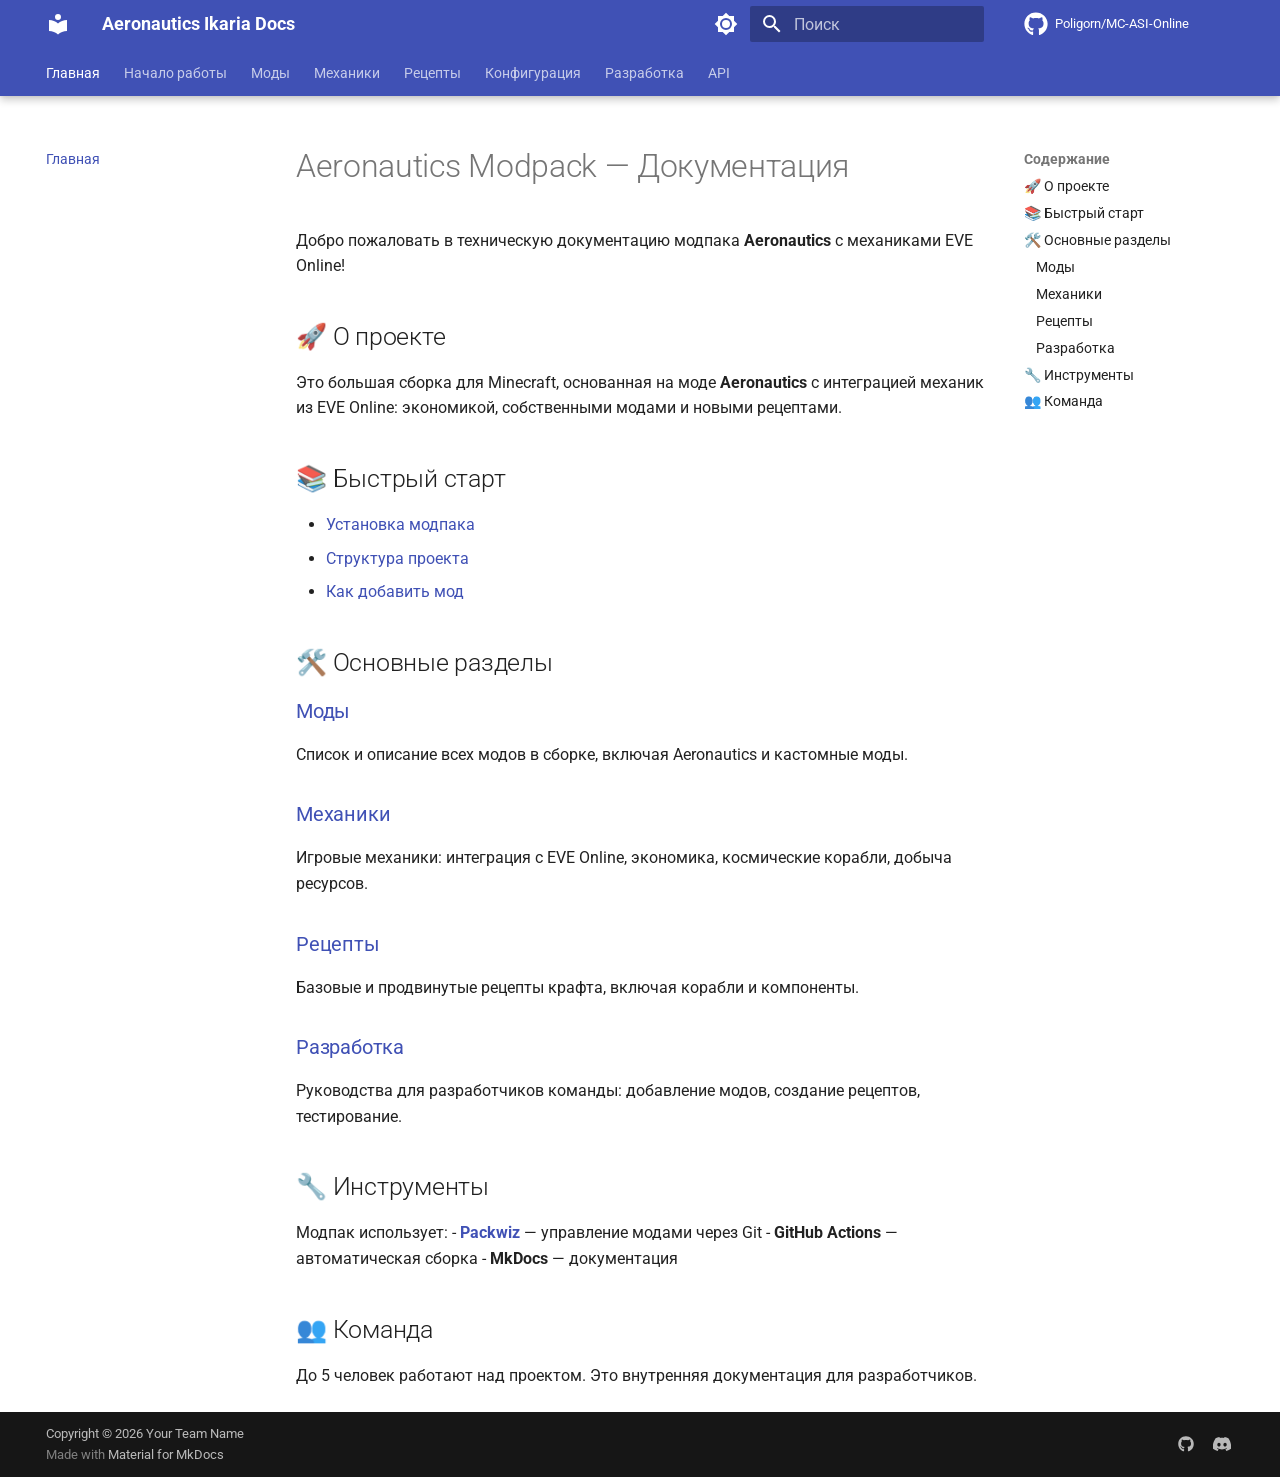
==== commit 4fbd34f4: "Deployed 1221bd5 with MkDocs version: 1.6.1" ====
--- a/index.html
+++ b/index.html
@@ -6,10 +6,10 @@
       <meta charset="utf-8">
       <meta name="viewport" content="width=device-width,initial-scale=1">
       
-        <meta name="description" content="Technical documentation for the Aeronautics + EVE Online mechanics modpack">
-      
-      
-        <meta name="author" content="Your Team Name">
+        <meta name="description" content="Technical documentation for the Aeronautics Ikaria">
+      
+      
+        <meta name="author" content="Ikaria Team">
       
       
         <link rel="canonical" href="https://Poligorn.github.io/MC-ASI-Online/">
@@ -25,7 +25,7 @@
     
     
       
-        <title>Aeronautics Modpack Documentation</title>
+        <title>Aeronautics Ikaria Docs</title>
       
     
     
@@ -96,7 +96,7 @@
 
 <header class="md-header md-header--shadow md-header--lifted" data-md-component="header">
   <nav class="md-header__inner md-grid" aria-label="Верхний колонтитул">
-    <a href="." title="Aeronautics Modpack Documentation" class="md-header__button md-logo" aria-label="Aeronautics Modpack Documentation" data-md-component="logo">
+    <a href="." title="Aeronautics Ikaria Docs" class="md-header__button md-logo" aria-label="Aeronautics Ikaria Docs" data-md-component="logo">
       
   
   <svg xmlns="http://www.w3.org/2000/svg" viewBox="0 0 24 24"><path d="M12 8a3 3 0 0 0 3-3 3 3 0 0 0-3-3 3 3 0 0 0-3 3 3 3 0 0 0 3 3m0 3.54C9.64 9.35 6.5 8 3 8v11c3.5 0 6.64 1.35 9 3.54 2.36-2.19 5.5-3.54 9-3.54V8c-3.5 0-6.64 1.35-9 3.54"/></svg>
@@ -110,7 +110,7 @@
       <div class="md-header__ellipsis">
         <div class="md-header__topic">
           <span class="md-ellipsis">
-            Aeronautics Modpack Documentation
+            Aeronautics Ikaria Docs
           </span>
         </div>
         <div class="md-header__topic" data-md-component="header-topic">
@@ -406,13 +406,13 @@
 
 <nav class="md-nav md-nav--primary md-nav--lifted" aria-label="Навигация" data-md-level="0">
   <label class="md-nav__title" for="__drawer">
-    <a href="." title="Aeronautics Modpack Documentation" class="md-nav__button md-logo" aria-label="Aeronautics Modpack Documentation" data-md-component="logo">
+    <a href="." title="Aeronautics Ikaria Docs" class="md-nav__button md-logo" aria-label="Aeronautics Ikaria Docs" data-md-component="logo">
       
   
   <svg xmlns="http://www.w3.org/2000/svg" viewBox="0 0 24 24"><path d="M12 8a3 3 0 0 0 3-3 3 3 0 0 0-3-3 3 3 0 0 0-3 3 3 3 0 0 0 3 3m0 3.54C9.64 9.35 6.5 8 3 8v11c3.5 0 6.64 1.35 9 3.54 2.36-2.19 5.5-3.54 9-3.54V8c-3.5 0-6.64 1.35-9 3.54"/></svg>
 
     </a>
-    Aeronautics Modpack Documentation
+    Aeronautics Ikaria Docs
   </label>
   
     <div class="md-nav__source">
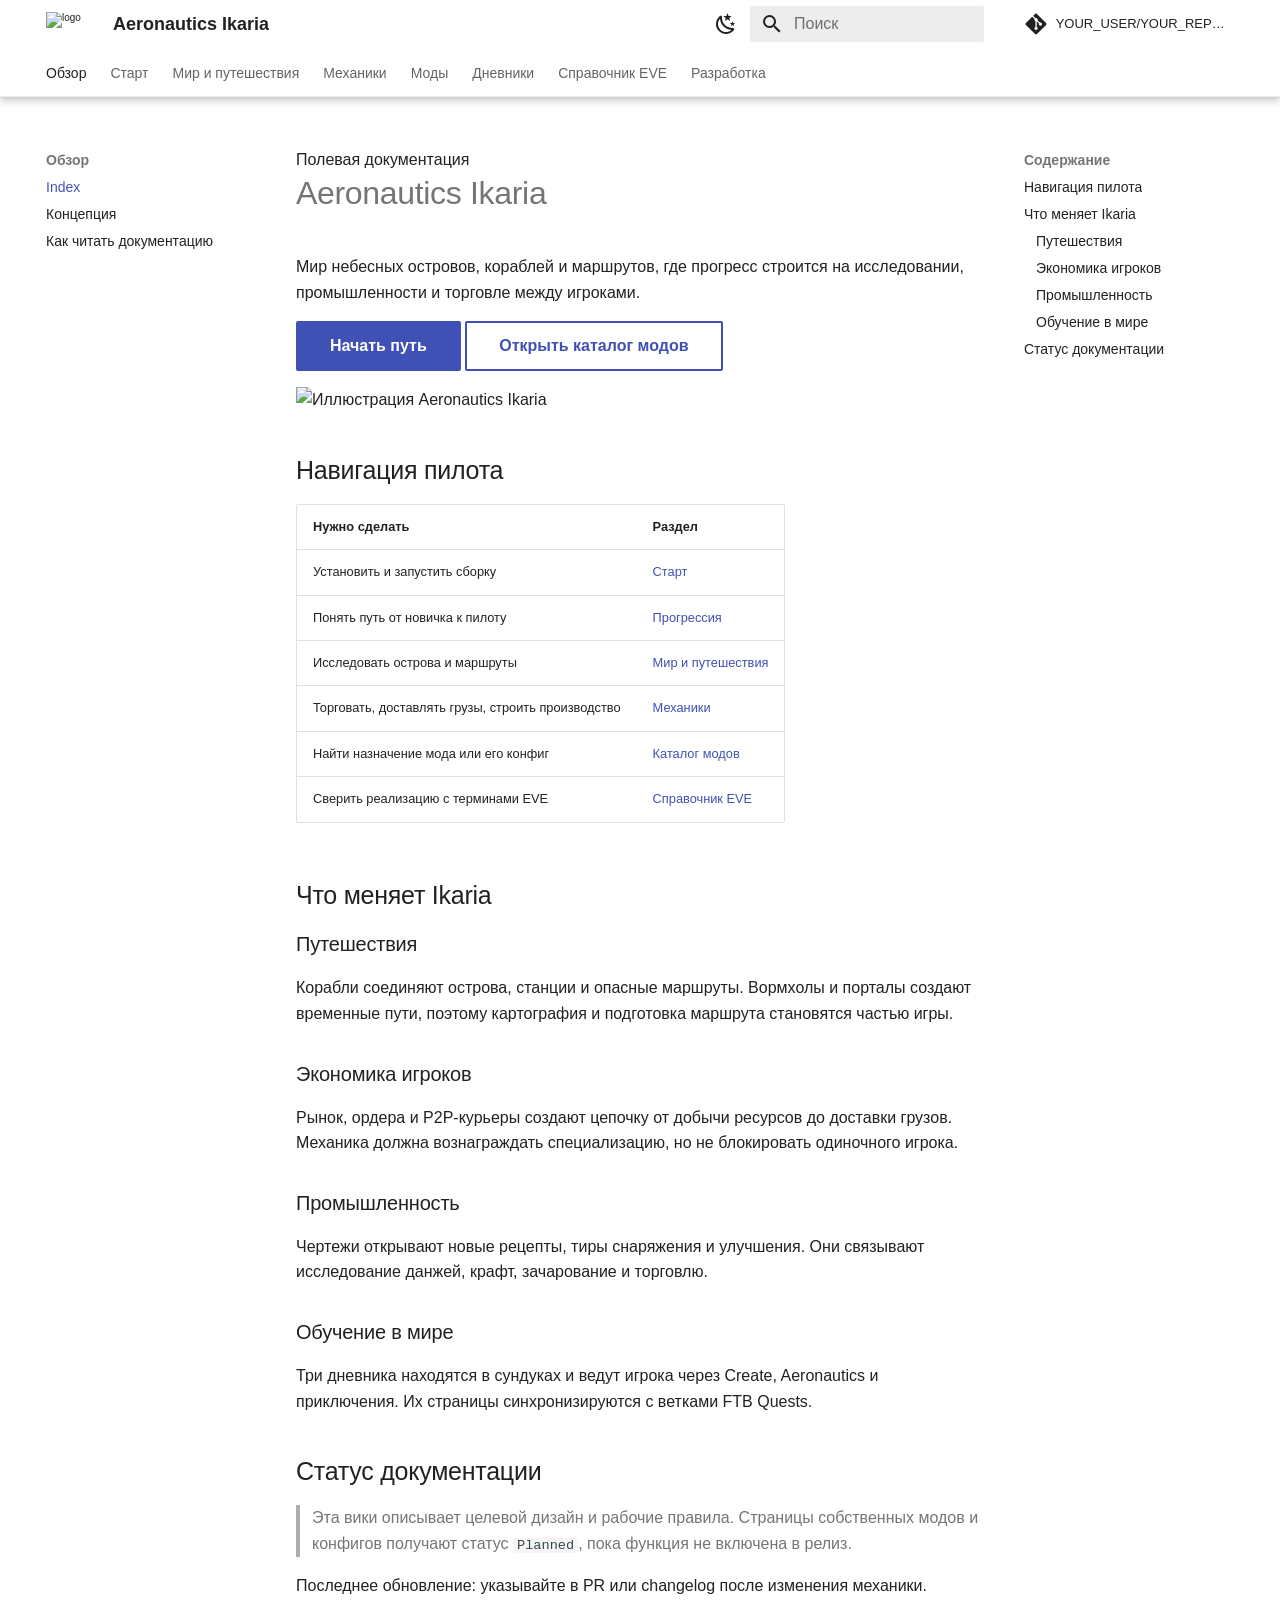
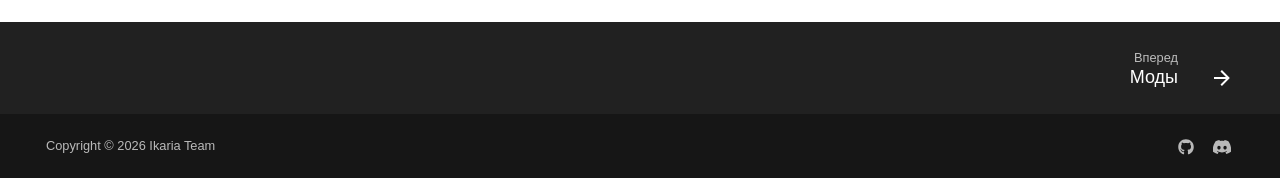
==== commit c815e739: "Deployed d3c1d26 with MkDocs version: 1.6.1" ====
--- a/index.html
+++ b/index.html
@@ -6,26 +6,28 @@
       <meta charset="utf-8">
       <meta name="viewport" content="width=device-width,initial-scale=1">
       
-        <meta name="description" content="Technical documentation for the Aeronautics Ikaria">
+        <meta name="description" content="Документация модпака Aeronautics Ikaria">
       
       
         <meta name="author" content="Ikaria Team">
       
       
-        <link rel="canonical" href="https://Poligorn.github.io/MC-ASI-Online/">
-      
-      
-      
-      
-        
-      
-      
-      <link rel="icon" href="assets/images/favicon.png">
+        <link rel="canonical" href="https://YOUR_USER.github.io/YOUR_REPOSITORY/">
+      
+      
+      
+        <link rel="next" href="mods/">
+      
+      
+        
+      
+      
+      <link rel="icon" href="assets/favicon.png">
       <meta name="generator" content="mkdocs-1.6.1, mkdocs-material-9.7.7">
     
     
       
-        <title>Aeronautics Ikaria Docs</title>
+        <title>Index - Aeronautics Ikaria</title>
       
     
     
@@ -43,13 +45,9 @@
     
     
       
-        
-        
-        <link rel="preconnect" href="https://fonts.gstatic.com" crossorigin>
-        <link rel="stylesheet" href="https://fonts.googleapis.com/css?family=Roboto:300,300i,400,400i,700,700i%7CRoboto+Mono:400,400i,700,700i&display=fallback">
-        <style>:root{--md-text-font:"Roboto";--md-code-font:"Roboto Mono"}</style>
-      
-    
+    
+    
+      <link rel="stylesheet" href="stylesheets/ikaria.css">
     
     <script>__md_scope=new URL(".",location),__md_hash=e=>[...e].reduce(((e,_)=>(e<<5)-e+_.charCodeAt(0)),0),__md_get=(e,_=localStorage,t=__md_scope)=>JSON.parse(_.getItem(t.pathname+"."+e)),__md_set=(e,_,t=localStorage,a=__md_scope)=>{try{t.setItem(a.pathname+"."+e,JSON.stringify(_))}catch(e){}}</script>
     
@@ -67,7 +65,7 @@
     
     
     
-    <body dir="ltr" data-md-color-scheme="default" data-md-color-primary="indigo" data-md-color-accent="blue">
+    <body dir="ltr" data-md-color-scheme="default" data-md-color-primary="white" data-md-color-accent="light-blue">
   
     
     <input class="md-toggle" data-md-toggle="drawer" type="checkbox" id="__drawer" autocomplete="off">
@@ -76,7 +74,7 @@
     <div data-md-component="skip">
       
         
-        <a href="#aeronautics-modpack" class="md-skip">
+        <a href="#aeronautics-ikaria" class="md-skip">
           Перейти к содержанию
         </a>
       
@@ -85,10 +83,6 @@
       
     </div>
     
-      <div data-md-color-scheme="default" data-md-component="outdated" hidden>
-        
-      </div>
-    
     
       
 
@@ -96,10 +90,9 @@
 
 <header class="md-header md-header--shadow md-header--lifted" data-md-component="header">
   <nav class="md-header__inner md-grid" aria-label="Верхний колонтитул">
-    <a href="." title="Aeronautics Ikaria Docs" class="md-header__button md-logo" aria-label="Aeronautics Ikaria Docs" data-md-component="logo">
-      
-  
-  <svg xmlns="http://www.w3.org/2000/svg" viewBox="0 0 24 24"><path d="M12 8a3 3 0 0 0 3-3 3 3 0 0 0-3-3 3 3 0 0 0-3 3 3 3 0 0 0 3 3m0 3.54C9.64 9.35 6.5 8 3 8v11c3.5 0 6.64 1.35 9 3.54 2.36-2.19 5.5-3.54 9-3.54V8c-3.5 0-6.64 1.35-9 3.54"/></svg>
+    <a href="." title="Aeronautics Ikaria" class="md-header__button md-logo" aria-label="Aeronautics Ikaria" data-md-component="logo">
+      
+  <img src="assets/logo.png" alt="logo">
 
     </a>
     <label class="md-header__button md-icon" for="__drawer">
@@ -110,13 +103,13 @@
       <div class="md-header__ellipsis">
         <div class="md-header__topic">
           <span class="md-ellipsis">
-            Aeronautics Ikaria Docs
+            Aeronautics Ikaria
           </span>
         </div>
         <div class="md-header__topic" data-md-component="header-topic">
           <span class="md-ellipsis">
             
-              Главная
+              Index
             
           </span>
         </div>
@@ -129,20 +122,20 @@
     
     
     
-    <input class="md-option" data-md-color-media="(prefers-color-scheme: light)" data-md-color-scheme="default" data-md-color-primary="indigo" data-md-color-accent="blue"  aria-label="Switch to dark mode"  type="radio" name="__palette" id="__palette_0">
-    
-      <label class="md-header__button md-icon" title="Switch to dark mode" for="__palette_1" hidden>
-        <svg xmlns="http://www.w3.org/2000/svg" viewBox="0 0 24 24"><path d="M12 8a4 4 0 0 0-4 4 4 4 0 0 0 4 4 4 4 0 0 0 4-4 4 4 0 0 0-4-4m0 10a6 6 0 0 1-6-6 6 6 0 0 1 6-6 6 6 0 0 1 6 6 6 6 0 0 1-6 6m8-9.31V4h-4.69L12 .69 8.69 4H4v4.69L.69 12 4 15.31V20h4.69L12 23.31 15.31 20H20v-4.69L23.31 12z"/></svg>
+    <input class="md-option" data-md-color-media="(prefers-color-scheme: light)" data-md-color-scheme="default" data-md-color-primary="white" data-md-color-accent="light-blue"  aria-label="Ночная тема"  type="radio" name="__palette" id="__palette_0">
+    
+      <label class="md-header__button md-icon" title="Ночная тема" for="__palette_1" hidden>
+        <svg xmlns="http://www.w3.org/2000/svg" viewBox="0 0 24 24"><path d="m17.75 4.09-2.53 1.94.91 3.06-2.63-1.81-2.63 1.81.91-3.06-2.53-1.94L12.44 4l1.06-3 1.06 3zm3.5 6.91-1.64 1.25.59 1.98-1.7-1.17-1.7 1.17.59-1.98L15.75 11l2.06-.05L18.5 9l.69 1.95zm-2.28 4.95c.83-.08 1.72 1.1 1.19 1.85-.32.45-.66.87-1.08 1.27C15.17 23 8.84 23 4.94 19.07c-3.91-3.9-3.91-10.24 0-14.14.4-.4.82-.76 1.27-1.08.75-.53 1.93.36 1.85 1.19-.27 2.86.69 5.83 2.89 8.02a9.96 9.96 0 0 0 8.02 2.89m-1.64 2.02a12.08 12.08 0 0 1-7.8-3.47c-2.17-2.19-3.33-5-3.49-7.82-2.81 3.14-2.7 7.96.31 10.98 3.02 3.01 7.84 3.12 10.98.31"/></svg>
       </label>
     
   
     
     
     
-    <input class="md-option" data-md-color-media="(prefers-color-scheme: dark)" data-md-color-scheme="slate" data-md-color-primary="indigo" data-md-color-accent="blue"  aria-label="Switch to light mode"  type="radio" name="__palette" id="__palette_1">
-    
-      <label class="md-header__button md-icon" title="Switch to light mode" for="__palette_0" hidden>
-        <svg xmlns="http://www.w3.org/2000/svg" viewBox="0 0 24 24"><path d="M12 18c-.89 0-1.74-.2-2.5-.55C11.56 16.5 13 14.42 13 12s-1.44-4.5-3.5-5.45C10.26 6.2 11.11 6 12 6a6 6 0 0 1 6 6 6 6 0 0 1-6 6m8-9.31V4h-4.69L12 .69 8.69 4H4v4.69L.69 12 4 15.31V20h4.69L12 23.31 15.31 20H20v-4.69L23.31 12z"/></svg>
+    <input class="md-option" data-md-color-media="(prefers-color-scheme: dark)" data-md-color-scheme="slate" data-md-color-primary="blue-grey" data-md-color-accent="cyan"  aria-label="Дневная тема"  type="radio" name="__palette" id="__palette_1">
+    
+      <label class="md-header__button md-icon" title="Дневная тема" for="__palette_0" hidden>
+        <svg xmlns="http://www.w3.org/2000/svg" viewBox="0 0 24 24"><path d="M12 7a5 5 0 0 1 5 5 5 5 0 0 1-5 5 5 5 0 0 1-5-5 5 5 0 0 1 5-5m0 2a3 3 0 0 0-3 3 3 3 0 0 0 3 3 3 3 0 0 0 3-3 3 3 0 0 0-3-3m0-7 2.39 3.42C13.65 5.15 12.84 5 12 5s-1.65.15-2.39.42zM3.34 7l4.16-.35A7.2 7.2 0 0 0 5.94 8.5c-.44.74-.69 1.5-.83 2.29zm.02 10 1.76-3.77a7.131 7.131 0 0 0 2.38 4.14zM20.65 7l-1.77 3.79a7.02 7.02 0 0 0-2.38-4.15zm-.01 10-4.14.36c.59-.51 1.12-1.14 1.54-1.86.42-.73.69-1.5.83-2.29zM12 22l-2.41-3.44c.74.27 1.55.44 2.41.44.82 0 1.63-.17 2.37-.44z"/></svg>
       </label>
     
   
@@ -198,13 +191,13 @@
     
     
       <div class="md-header__source">
-        <a href="https://github.com/poligorn/MC-ASI-Online" title="Перейти к репозиторию" class="md-source" data-md-component="source">
+        <a href="https://github.com/YOUR_USER/YOUR_REPOSITORY" title="Перейти к репозиторию" class="md-source" data-md-component="source">
   <div class="md-source__icon md-icon">
     
-    <svg xmlns="http://www.w3.org/2000/svg" viewBox="0 0 512 512"><!--! Font Awesome Free 7.1.0 by @fontawesome - https://fontawesome.com License - https://fontawesome.com/license/free (Icons: CC BY 4.0, Fonts: SIL OFL 1.1, Code: MIT License) Copyright 2025 Fonticons, Inc.--><path d="M173.9 397.4c0 2-2.3 3.6-5.2 3.6-3.3.3-5.6-1.3-5.6-3.6 0-2 2.3-3.6 5.2-3.6 3-.3 5.6 1.3 5.6 3.6m-31.1-4.5c-.7 2 1.3 4.3 4.3 4.9 2.6 1 5.6 0 6.2-2s-1.3-4.3-4.3-5.2c-2.6-.7-5.5.3-6.2 2.3m44.2-1.7c-2.9.7-4.9 2.6-4.6 4.9.3 2 2.9 3.3 5.9 2.6 2.9-.7 4.9-2.6 4.6-4.6-.3-1.9-3-3.2-5.9-2.9M252.8 8C114.1 8 8 113.3 8 252c0 110.9 69.8 205.8 169.5 239.2 12.8 2.3 17.3-5.6 17.3-12.1 0-6.2-.3-40.4-.3-61.4 0 0-70 15-84.7-29.8 0 0-11.4-29.1-27.8-36.6 0 0-22.9-15.7 1.6-15.4 0 0 24.9 2 38.6 25.8 21.9 38.6 58.6 27.5 72.9 20.9 2.3-16 8.8-27.1 16-33.7-55.9-6.2-112.3-14.3-112.3-110.5 0-27.5 7.6-41.3 23.6-58.9-2.6-6.5-11.1-33.3 2.6-67.9 20.9-6.5 69 27 69 27 20-5.6 41.5-8.5 62.8-8.5s42.8 2.9 62.8 8.5c0 0 48.1-33.6 69-27 13.7 34.7 5.2 61.4 2.6 67.9 16 17.7 25.8 31.5 25.8 58.9 0 96.5-58.9 104.2-114.8 110.5 9.2 7.9 17 22.9 17 46.4 0 33.7-.3 75.4-.3 83.6 0 6.5 4.6 14.4 17.3 12.1C436.2 457.8 504 362.9 504 252 504 113.3 391.5 8 252.8 8M105.2 352.9c-1.3 1-1 3.3.7 5.2 1.6 1.6 3.9 2.3 5.2 1 1.3-1 1-3.3-.7-5.2-1.6-1.6-3.9-2.3-5.2-1m-10.8-8.1c-.7 1.3.3 2.9 2.3 3.9 1.6 1 3.6.7 4.3-.7.7-1.3-.3-2.9-2.3-3.9-2-.6-3.6-.3-4.3.7m32.4 35.6c-1.6 1.3-1 4.3 1.3 6.2 2.3 2.3 5.2 2.6 6.5 1 1.3-1.3.7-4.3-1.3-6.2-2.2-2.3-5.2-2.6-6.5-1m-11.4-14.7c-1.6 1-1.6 3.6 0 5.9s4.3 3.3 5.6 2.3c1.6-1.3 1.6-3.9 0-6.2-1.4-2.3-4-3.3-5.6-2"/></svg>
+    <svg xmlns="http://www.w3.org/2000/svg" viewBox="0 0 448 512"><!--! Font Awesome Free 7.1.0 by @fontawesome - https://fontawesome.com License - https://fontawesome.com/license/free (Icons: CC BY 4.0, Fonts: SIL OFL 1.1, Code: MIT License) Copyright 2025 Fonticons, Inc.--><path d="M439.6 236.1 244 40.5c-5.4-5.5-12.8-8.5-20.4-8.5s-15 3-20.4 8.4L162.5 81l51.5 51.5c27.1-9.1 52.7 16.8 43.4 43.7l49.7 49.7c34.2-11.8 61.2 31 35.5 56.7-26.5 26.5-70.2-2.9-56-37.3L240.3 199v121.9c25.3 12.5 22.3 41.8 9.1 55-6.4 6.4-15.2 10.1-24.3 10.1s-17.8-3.6-24.3-10.1c-17.6-17.6-11.1-46.9 11.2-56v-123c-20.8-8.5-24.6-30.7-18.6-45L142.6 101 8.5 235.1C3 240.6 0 247.9 0 255.5s3 15 8.5 20.4l195.6 195.7c5.4 5.4 12.7 8.4 20.4 8.4s15-3 20.4-8.4l194.7-194.7c5.4-5.4 8.4-12.8 8.4-20.4s-3-15-8.4-20.4"/></svg>
   </div>
   <div class="md-source__repository">
-    Poligorn/MC-ASI-Online
+    YOUR_USER/YOUR_REPOSITORY
   </div>
 </a>
       </div>
@@ -224,33 +217,14 @@
     
   
   
-    <li class="md-tabs__item md-tabs__item--active">
-      <a href="." class="md-tabs__link">
-        
-  
-  
-    
-  
-  Главная
-
-      </a>
-    </li>
-  
-
-      
-        
-  
-  
-  
-  
-    
-    
-      <li class="md-tabs__item">
-        <a href="getting-started/index.md" class="md-tabs__link">
-          
-  
-  
-  Начало работы
+    
+    
+      <li class="md-tabs__item md-tabs__item--active">
+        <a href="." class="md-tabs__link">
+          
+  
+  
+  Обзор
 
         </a>
       </li>
@@ -266,11 +240,11 @@
     
     
       <li class="md-tabs__item">
-        <a href="mods/index.md" class="md-tabs__link">
-          
-  
-  
-  Моды
+        <a href="start/index.md" class="md-tabs__link">
+          
+  
+  
+  Старт
 
         </a>
       </li>
@@ -286,11 +260,11 @@
     
     
       <li class="md-tabs__item">
-        <a href="mechanics/index.md" class="md-tabs__link">
-          
-  
-  
-  Механики
+        <a href="world/index.md" class="md-tabs__link">
+          
+  
+  
+  Мир и путешествия
 
         </a>
       </li>
@@ -306,11 +280,11 @@
     
     
       <li class="md-tabs__item">
-        <a href="recipes/index.md" class="md-tabs__link">
-          
-  
-  
-  Рецепты
+        <a href="systems/index.md" class="md-tabs__link">
+          
+  
+  
+  Механики
 
         </a>
       </li>
@@ -326,11 +300,11 @@
     
     
       <li class="md-tabs__item">
-        <a href="config/index.md" class="md-tabs__link">
-          
-  
-  
-  Конфигурация
+        <a href="mods/" class="md-tabs__link">
+          
+  
+  
+  Моды
 
         </a>
       </li>
@@ -346,11 +320,11 @@
     
     
       <li class="md-tabs__item">
-        <a href="development/index.md" class="md-tabs__link">
-          
-  
-  
-  Разработка
+        <a href="journals/index.md" class="md-tabs__link">
+          
+  
+  
+  Дневники
 
         </a>
       </li>
@@ -366,11 +340,31 @@
     
     
       <li class="md-tabs__item">
-        <a href="api/index.md" class="md-tabs__link">
-          
-  
-  
-  API
+        <a href="eve-reference/index.md" class="md-tabs__link">
+          
+  
+  
+  Справочник EVE
+
+        </a>
+      </li>
+    
+  
+
+      
+        
+  
+  
+  
+  
+    
+    
+      <li class="md-tabs__item">
+        <a href="development/index.md" class="md-tabs__link">
+          
+  
+  
+  Разработка
 
         </a>
       </li>
@@ -406,23 +400,22 @@
 
 <nav class="md-nav md-nav--primary md-nav--lifted" aria-label="Навигация" data-md-level="0">
   <label class="md-nav__title" for="__drawer">
-    <a href="." title="Aeronautics Ikaria Docs" class="md-nav__button md-logo" aria-label="Aeronautics Ikaria Docs" data-md-component="logo">
-      
-  
-  <svg xmlns="http://www.w3.org/2000/svg" viewBox="0 0 24 24"><path d="M12 8a3 3 0 0 0 3-3 3 3 0 0 0-3-3 3 3 0 0 0-3 3 3 3 0 0 0 3 3m0 3.54C9.64 9.35 6.5 8 3 8v11c3.5 0 6.64 1.35 9 3.54 2.36-2.19 5.5-3.54 9-3.54V8c-3.5 0-6.64 1.35-9 3.54"/></svg>
+    <a href="." title="Aeronautics Ikaria" class="md-nav__button md-logo" aria-label="Aeronautics Ikaria" data-md-component="logo">
+      
+  <img src="assets/logo.png" alt="logo">
 
     </a>
-    Aeronautics Ikaria Docs
+    Aeronautics Ikaria
   </label>
   
     <div class="md-nav__source">
-      <a href="https://github.com/poligorn/MC-ASI-Online" title="Перейти к репозиторию" class="md-source" data-md-component="source">
+      <a href="https://github.com/YOUR_USER/YOUR_REPOSITORY" title="Перейти к репозиторию" class="md-source" data-md-component="source">
   <div class="md-source__icon md-icon">
     
-    <svg xmlns="http://www.w3.org/2000/svg" viewBox="0 0 512 512"><!--! Font Awesome Free 7.1.0 by @fontawesome - https://fontawesome.com License - https://fontawesome.com/license/free (Icons: CC BY 4.0, Fonts: SIL OFL 1.1, Code: MIT License) Copyright 2025 Fonticons, Inc.--><path d="M173.9 397.4c0 2-2.3 3.6-5.2 3.6-3.3.3-5.6-1.3-5.6-3.6 0-2 2.3-3.6 5.2-3.6 3-.3 5.6 1.3 5.6 3.6m-31.1-4.5c-.7 2 1.3 4.3 4.3 4.9 2.6 1 5.6 0 6.2-2s-1.3-4.3-4.3-5.2c-2.6-.7-5.5.3-6.2 2.3m44.2-1.7c-2.9.7-4.9 2.6-4.6 4.9.3 2 2.9 3.3 5.9 2.6 2.9-.7 4.9-2.6 4.6-4.6-.3-1.9-3-3.2-5.9-2.9M252.8 8C114.1 8 8 113.3 8 252c0 110.9 69.8 205.8 169.5 239.2 12.8 2.3 17.3-5.6 17.3-12.1 0-6.2-.3-40.4-.3-61.4 0 0-70 15-84.7-29.8 0 0-11.4-29.1-27.8-36.6 0 0-22.9-15.7 1.6-15.4 0 0 24.9 2 38.6 25.8 21.9 38.6 58.6 27.5 72.9 20.9 2.3-16 8.8-27.1 16-33.7-55.9-6.2-112.3-14.3-112.3-110.5 0-27.5 7.6-41.3 23.6-58.9-2.6-6.5-11.1-33.3 2.6-67.9 20.9-6.5 69 27 69 27 20-5.6 41.5-8.5 62.8-8.5s42.8 2.9 62.8 8.5c0 0 48.1-33.6 69-27 13.7 34.7 5.2 61.4 2.6 67.9 16 17.7 25.8 31.5 25.8 58.9 0 96.5-58.9 104.2-114.8 110.5 9.2 7.9 17 22.9 17 46.4 0 33.7-.3 75.4-.3 83.6 0 6.5 4.6 14.4 17.3 12.1C436.2 457.8 504 362.9 504 252 504 113.3 391.5 8 252.8 8M105.2 352.9c-1.3 1-1 3.3.7 5.2 1.6 1.6 3.9 2.3 5.2 1 1.3-1 1-3.3-.7-5.2-1.6-1.6-3.9-2.3-5.2-1m-10.8-8.1c-.7 1.3.3 2.9 2.3 3.9 1.6 1 3.6.7 4.3-.7.7-1.3-.3-2.9-2.3-3.9-2-.6-3.6-.3-4.3.7m32.4 35.6c-1.6 1.3-1 4.3 1.3 6.2 2.3 2.3 5.2 2.6 6.5 1 1.3-1.3.7-4.3-1.3-6.2-2.2-2.3-5.2-2.6-6.5-1m-11.4-14.7c-1.6 1-1.6 3.6 0 5.9s4.3 3.3 5.6 2.3c1.6-1.3 1.6-3.9 0-6.2-1.4-2.3-4-3.3-5.6-2"/></svg>
+    <svg xmlns="http://www.w3.org/2000/svg" viewBox="0 0 448 512"><!--! Font Awesome Free 7.1.0 by @fontawesome - https://fontawesome.com License - https://fontawesome.com/license/free (Icons: CC BY 4.0, Fonts: SIL OFL 1.1, Code: MIT License) Copyright 2025 Fonticons, Inc.--><path d="M439.6 236.1 244 40.5c-5.4-5.5-12.8-8.5-20.4-8.5s-15 3-20.4 8.4L162.5 81l51.5 51.5c27.1-9.1 52.7 16.8 43.4 43.7l49.7 49.7c34.2-11.8 61.2 31 35.5 56.7-26.5 26.5-70.2-2.9-56-37.3L240.3 199v121.9c25.3 12.5 22.3 41.8 9.1 55-6.4 6.4-15.2 10.1-24.3 10.1s-17.8-3.6-24.3-10.1c-17.6-17.6-11.1-46.9 11.2-56v-123c-20.8-8.5-24.6-30.7-18.6-45L142.6 101 8.5 235.1C3 240.6 0 247.9 0 255.5s3 15 8.5 20.4l195.6 195.7c5.4 5.4 12.7 8.4 20.4 8.4s15-3 20.4-8.4l194.7-194.7c5.4-5.4 8.4-12.8 8.4-20.4s-3-15-8.4-20.4"/></svg>
   </div>
   <div class="md-source__repository">
-    Poligorn/MC-ASI-Online
+    YOUR_USER/YOUR_REPOSITORY
   </div>
 </a>
     </div>
@@ -437,6 +430,63 @@
   
   
   
+    
+    
+    
+    
+      
+        
+        
+      
+      
+        
+      
+    
+    
+    <li class="md-nav__item md-nav__item--active md-nav__item--section md-nav__item--nested">
+      
+        
+        
+        <input class="md-nav__toggle md-toggle " type="checkbox" id="__nav_1" checked>
+        
+          
+          <label class="md-nav__link" for="__nav_1" id="__nav_1_label" tabindex="">
+            
+  
+  
+  <span class="md-ellipsis">
+    
+  
+    Обзор
+  
+
+    
+  </span>
+  
+  
+
+            <span class="md-nav__icon md-icon"></span>
+          </label>
+        
+        <nav class="md-nav" data-md-level="1" aria-labelledby="__nav_1_label" aria-expanded="true">
+          <label class="md-nav__title" for="__nav_1">
+            <span class="md-nav__icon md-icon"></span>
+            
+  
+    Обзор
+  
+
+          </label>
+          <ul class="md-nav__list" data-md-scrollfix>
+            
+              
+                
+  
+  
+    
+  
+  
+  
     <li class="md-nav__item md-nav__item--active">
       
       <input class="md-nav__toggle md-toggle" type="checkbox" id="__toc">
@@ -452,7 +502,7 @@
   <span class="md-ellipsis">
     
   
-    Главная
+    Index
   
 
     
@@ -470,7 +520,7 @@
   <span class="md-ellipsis">
     
   
-    Главная
+    Index
   
 
     
@@ -499,7 +549,7 @@
   <a href="#_1" class="md-nav__link">
     <span class="md-ellipsis">
       
-        🚀 О проекте
+        Навигация пилота
       
     </span>
   </a>
@@ -507,33 +557,44 @@
 </li>
       
         <li class="md-nav__item">
+  <a href="#ikaria" class="md-nav__link">
+    <span class="md-ellipsis">
+      
+        Что меняет Ikaria
+      
+    </span>
+  </a>
+  
+    <nav class="md-nav" aria-label="Что меняет Ikaria">
+      <ul class="md-nav__list">
+        
+          <li class="md-nav__item">
   <a href="#_2" class="md-nav__link">
     <span class="md-ellipsis">
       
-        📚 Быстрый старт
+        Путешествия
       
     </span>
   </a>
   
 </li>
-      
-        <li class="md-nav__item">
+        
+          <li class="md-nav__item">
   <a href="#_3" class="md-nav__link">
     <span class="md-ellipsis">
       
-        🛠️ Основные разделы
+        Экономика игроков
       
     </span>
   </a>
   
-    <nav class="md-nav" aria-label="🛠️ Основные разделы">
-      <ul class="md-nav__list">
+</li>
         
           <li class="md-nav__item">
   <a href="#_4" class="md-nav__link">
     <span class="md-ellipsis">
       
-        Моды
+        Промышленность
       
     </span>
   </a>
@@ -544,61 +605,28 @@
   <a href="#_5" class="md-nav__link">
     <span class="md-ellipsis">
       
-        Механики
+        Обучение в мире
       
     </span>
   </a>
   
 </li>
         
-          <li class="md-nav__item">
+      </ul>
+    </nav>
+  
+</li>
+      
+        <li class="md-nav__item">
   <a href="#_6" class="md-nav__link">
     <span class="md-ellipsis">
       
-        Рецепты
+        Статус документации
       
     </span>
   </a>
   
 </li>
-        
-          <li class="md-nav__item">
-  <a href="#_7" class="md-nav__link">
-    <span class="md-ellipsis">
-      
-        Разработка
-      
-    </span>
-  </a>
-  
-</li>
-        
-      </ul>
-    </nav>
-  
-</li>
-      
-        <li class="md-nav__item">
-  <a href="#_8" class="md-nav__link">
-    <span class="md-ellipsis">
-      
-        🔧 Инструменты
-      
-    </span>
-  </a>
-  
-</li>
-      
-        <li class="md-nav__item">
-  <a href="#_9" class="md-nav__link">
-    <span class="md-ellipsis">
-      
-        👥 Команда
-      
-    </span>
-  </a>
-  
-</li>
       
     </ul>
   
@@ -607,6 +635,70 @@
     </li>
   
 
+              
+            
+              
+                
+  
+  
+  
+  
+    <li class="md-nav__item">
+      <a href="overview/concept.md" class="md-nav__link">
+        
+  
+  
+  <span class="md-ellipsis">
+    
+  
+    Концепция
+  
+
+    
+  </span>
+  
+  
+
+      </a>
+    </li>
+  
+
+              
+            
+              
+                
+  
+  
+  
+  
+    <li class="md-nav__item">
+      <a href="overview/reading-docs.md" class="md-nav__link">
+        
+  
+  
+  <span class="md-ellipsis">
+    
+  
+    Как читать документацию
+  
+
+    
+  </span>
+  
+  
+
+      </a>
+    </li>
+  
+
+              
+            
+          </ul>
+        </nav>
+      
+    </li>
+  
+
     
       
       
@@ -640,7 +732,7 @@
   <span class="md-ellipsis">
     
   
-    Начало работы
+    Старт
   
 
     
@@ -656,7 +748,7 @@
             <span class="md-nav__icon md-icon"></span>
             
   
-    Начало работы
+    Старт
   
 
           </label>
@@ -669,7 +761,7 @@
   
   
     <li class="md-nav__item">
-      <a href="getting-started/index.md" class="md-nav__link">
+      <a href="start/index.md" class="md-nav__link">
         
   
   
@@ -697,7 +789,7 @@
   
   
     <li class="md-nav__item">
-      <a href="getting-started/installation.md" class="md-nav__link">
+      <a href="start/installation.md" class="md-nav__link">
         
   
   
@@ -725,42 +817,70 @@
   
   
     <li class="md-nav__item">
-      <a href="getting-started/first-launch.md" class="md-nav__link">
-        
-  
-  
-  <span class="md-ellipsis">
-    
-  
-    Первый запуск
-  
-
-    
-  </span>
-  
-  
-
-      </a>
-    </li>
-  
-
-              
-            
-              
-                
-  
-  
-  
-  
-    <li class="md-nav__item">
-      <a href="getting-started/project-structure.md" class="md-nav__link">
-        
-  
-  
-  <span class="md-ellipsis">
-    
-  
-    Структура проекта
+      <a href="start/first-session.md" class="md-nav__link">
+        
+  
+  
+  <span class="md-ellipsis">
+    
+  
+    Первый игровой цикл
+  
+
+    
+  </span>
+  
+  
+
+      </a>
+    </li>
+  
+
+              
+            
+              
+                
+  
+  
+  
+  
+    <li class="md-nav__item">
+      <a href="start/progression.md" class="md-nav__link">
+        
+  
+  
+  <span class="md-ellipsis">
+    
+  
+    Прогрессия
+  
+
+    
+  </span>
+  
+  
+
+      </a>
+    </li>
+  
+
+              
+            
+              
+                
+  
+  
+  
+  
+    <li class="md-nav__item">
+      <a href="start/quests.md" class="md-nav__link">
+        
+  
+  
+  <span class="md-ellipsis">
+    
+  
+    FTB Quests
   
 
     
@@ -813,7 +933,7 @@
   <span class="md-ellipsis">
     
   
-    Моды
+    Мир и путешествия
   
 
     
@@ -829,7 +949,7 @@
             <span class="md-nav__icon md-icon"></span>
             
   
-    Моды
+    Мир и путешествия
   
 
           </label>
@@ -842,7 +962,7 @@
   
   
     <li class="md-nav__item">
-      <a href="mods/index.md" class="md-nav__link">
+      <a href="world/index.md" class="md-nav__link">
         
   
   
@@ -870,70 +990,98 @@
   
   
     <li class="md-nav__item">
-      <a href="mods/aeronautics.md" class="md-nav__link">
-        
-  
-  
-  <span class="md-ellipsis">
-    
-  
-    Aeronautics
-  
-
-    
-  </span>
-  
-  
-
-      </a>
-    </li>
-  
-
-              
-            
-              
-                
-  
-  
-  
-  
-    <li class="md-nav__item">
-      <a href="mods/custom-mods.md" class="md-nav__link">
-        
-  
-  
-  <span class="md-ellipsis">
-    
-  
-    Кастомные моды
-  
-
-    
-  </span>
-  
-  
-
-      </a>
-    </li>
-  
-
-              
-            
-              
-                
-  
-  
-  
-  
-    <li class="md-nav__item">
-      <a href="mods/mod-list.md" class="md-nav__link">
-        
-  
-  
-  <span class="md-ellipsis">
-    
-  
-    Список всех модов
+      <a href="world/sky-islands.md" class="md-nav__link">
+        
+  
+  
+  <span class="md-ellipsis">
+    
+  
+    Небесные острова
+  
+
+    
+  </span>
+  
+  
+
+      </a>
+    </li>
+  
+
+              
+            
+              
+                
+  
+  
+  
+  
+    <li class="md-nav__item">
+      <a href="world/ships.md" class="md-nav__link">
+        
+  
+  
+  <span class="md-ellipsis">
+    
+  
+    Корабли
+  
+
+    
+  </span>
+  
+  
+
+      </a>
+    </li>
+  
+
+              
+            
+              
+                
+  
+  
+  
+  
+    <li class="md-nav__item">
+      <a href="world/routes-and-stations.md" class="md-nav__link">
+        
+  
+  
+  <span class="md-ellipsis">
+    
+  
+    Маршруты и станции
+  
+
+    
+  </span>
+  
+  
+
+      </a>
+    </li>
+  
+
+              
+            
+              
+                
+  
+  
+  
+  
+    <li class="md-nav__item">
+      <a href="world/wormholes.md" class="md-nav__link">
+        
+  
+  
+  <span class="md-ellipsis">
+    
+  
+    Вормхолы и порталы
   
 
     
@@ -1015,7 +1163,7 @@
   
   
     <li class="md-nav__item">
-      <a href="mechanics/index.md" class="md-nav__link">
+      <a href="systems/index.md" class="md-nav__link">
         
   
   
@@ -1043,98 +1191,154 @@
   
   
     <li class="md-nav__item">
-      <a href="mechanics/eve-integration.md" class="md-nav__link">
-        
-  
-  
-  <span class="md-ellipsis">
-    
-  
-    EVE Online интеграция
-  
-
-    
-  </span>
-  
-  
-
-      </a>
-    </li>
-  
-
-              
-            
-              
-                
-  
-  
-  
-  
-    <li class="md-nav__item">
-      <a href="mechanics/economy.md" class="md-nav__link">
-        
-  
-  
-  <span class="md-ellipsis">
-    
-  
-    Экономика
-  
-
-    
-  </span>
-  
-  
-
-      </a>
-    </li>
-  
-
-              
-            
-              
-                
-  
-  
-  
-  
-    <li class="md-nav__item">
-      <a href="mechanics/spaceships.md" class="md-nav__link">
-        
-  
-  
-  <span class="md-ellipsis">
-    
-  
-    Космические корабли
-  
-
-    
-  </span>
-  
-  
-
-      </a>
-    </li>
-  
-
-              
-            
-              
-                
-  
-  
-  
-  
-    <li class="md-nav__item">
-      <a href="mechanics/mining.md" class="md-nav__link">
-        
-  
-  
-  <span class="md-ellipsis">
-    
-  
-    Добыча ресурсов
+      <a href="systems/economy/market.md" class="md-nav__link">
+        
+  
+  
+  <span class="md-ellipsis">
+    
+  
+    Рынок
+  
+
+    
+  </span>
+  
+  
+
+      </a>
+    </li>
+  
+
+              
+            
+              
+                
+  
+  
+  
+  
+    <li class="md-nav__item">
+      <a href="systems/economy/courier-contracts.md" class="md-nav__link">
+        
+  
+  
+  <span class="md-ellipsis">
+    
+  
+    P2P-курьеры
+  
+
+    
+  </span>
+  
+  
+
+      </a>
+    </li>
+  
+
+              
+            
+              
+                
+  
+  
+  
+  
+    <li class="md-nav__item">
+      <a href="systems/economy/currency-and-taxes.md" class="md-nav__link">
+        
+  
+  
+  <span class="md-ellipsis">
+    
+  
+    Валюта и комиссии
+  
+
+    
+  </span>
+  
+  
+
+      </a>
+    </li>
+  
+
+              
+            
+              
+                
+  
+  
+  
+  
+    <li class="md-nav__item">
+      <a href="systems/industry/blueprints.md" class="md-nav__link">
+        
+  
+  
+  <span class="md-ellipsis">
+    
+  
+    Чертежи
+  
+
+    
+  </span>
+  
+  
+
+      </a>
+    </li>
+  
+
+              
+            
+              
+                
+  
+  
+  
+  
+    <li class="md-nav__item">
+      <a href="systems/industry/new-tier-crafting.md" class="md-nav__link">
+        
+  
+  
+  <span class="md-ellipsis">
+    
+  
+    Новые тиры
+  
+
+    
+  </span>
+  
+  
+
+      </a>
+    </li>
+  
+
+              
+            
+              
+                
+  
+  
+  
+  
+    <li class="md-nav__item">
+      <a href="systems/industry/enchanting.md" class="md-nav__link">
+        
+  
+  
+  <span class="md-ellipsis">
+    
+  
+    Зачарование
   
 
     
@@ -1187,7 +1391,7 @@
   <span class="md-ellipsis">
     
   
-    Рецепты
+    Моды
   
 
     
@@ -1203,7 +1407,7 @@
             <span class="md-nav__icon md-icon"></span>
             
   
-    Рецепты
+    Моды
   
 
           </label>
@@ -1216,98 +1420,154 @@
   
   
     <li class="md-nav__item">
-      <a href="recipes/index.md" class="md-nav__link">
-        
-  
-  
-  <span class="md-ellipsis">
-    
-  
-    None
-  
-
-    
-  </span>
-  
-  
-
-      </a>
-    </li>
-  
-
-              
-            
-              
-                
-  
-  
-  
-  
-    <li class="md-nav__item">
-      <a href="recipes/basic.md" class="md-nav__link">
-        
-  
-  
-  <span class="md-ellipsis">
-    
-  
-    Базовые рецепты
-  
-
-    
-  </span>
-  
-  
-
-      </a>
-    </li>
-  
-
-              
-            
-              
-                
-  
-  
-  
-  
-    <li class="md-nav__item">
-      <a href="recipes/advanced.md" class="md-nav__link">
-        
-  
-  
-  <span class="md-ellipsis">
-    
-  
-    Продвинутые рецепты
-  
-
-    
-  </span>
-  
-  
-
-      </a>
-    </li>
-  
-
-              
-            
-              
-                
-  
-  
-  
-  
-    <li class="md-nav__item">
-      <a href="recipes/ships.md" class="md-nav__link">
-        
-  
-  
-  <span class="md-ellipsis">
-    
-  
-    Корабли
+      <a href="mods/" class="md-nav__link">
+        
+  
+  
+  <span class="md-ellipsis">
+    
+  
+    Моды
+  
+
+    
+  </span>
+  
+  
+
+      </a>
+    </li>
+  
+
+              
+            
+              
+                
+  
+  
+  
+  
+    <li class="md-nav__item">
+      <a href="mods/catalog.md" class="md-nav__link">
+        
+  
+  
+  <span class="md-ellipsis">
+    
+  
+    Каталог модов
+  
+
+    
+  </span>
+  
+  
+
+      </a>
+    </li>
+  
+
+              
+            
+              
+                
+  
+  
+  
+  
+    <li class="md-nav__item">
+      <a href="mods/aeronautics.md" class="md-nav__link">
+        
+  
+  
+  <span class="md-ellipsis">
+    
+  
+    Aeronautics
+  
+
+    
+  </span>
+  
+  
+
+      </a>
+    </li>
+  
+
+              
+            
+              
+                
+  
+  
+  
+  
+    <li class="md-nav__item">
+      <a href="mods/create.md" class="md-nav__link">
+        
+  
+  
+  <span class="md-ellipsis">
+    
+  
+    Create
+  
+
+    
+  </span>
+  
+  
+
+      </a>
+    </li>
+  
+
+              
+            
+              
+                
+  
+  
+  
+  
+    <li class="md-nav__item">
+      <a href="mods/ftb-quests.md" class="md-nav__link">
+        
+  
+  
+  <span class="md-ellipsis">
+    
+  
+    FTB Quests
+  
+
+    
+  </span>
+  
+  
+
+      </a>
+    </li>
+  
+
+              
+            
+              
+                
+  
+  
+  
+  
+    <li class="md-nav__item">
+      <a href="mods/custom/index.md" class="md-nav__link">
+        
+  
+  
+  <span class="md-ellipsis">
+    
+  
+    Собственные моды
   
 
     
@@ -1360,7 +1620,7 @@
   <span class="md-ellipsis">
     
   
-    Конфигурация
+    Дневники
   
 
     
@@ -1376,7 +1636,7 @@
             <span class="md-nav__icon md-icon"></span>
             
   
-    Конфигурация
+    Дневники
   
 
           </label>
@@ -1389,7 +1649,7 @@
   
   
     <li class="md-nav__item">
-      <a href="config/index.md" class="md-nav__link">
+      <a href="journals/index.md" class="md-nav__link">
         
   
   
@@ -1417,70 +1677,70 @@
   
   
     <li class="md-nav__item">
-      <a href="config/server.md" class="md-nav__link">
-        
-  
-  
-  <span class="md-ellipsis">
-    
-  
-    Серверные настройки
-  
-
-    
-  </span>
-  
-  
-
-      </a>
-    </li>
-  
-
-              
-            
-              
-                
-  
-  
-  
-  
-    <li class="md-nav__item">
-      <a href="config/client.md" class="md-nav__link">
-        
-  
-  
-  <span class="md-ellipsis">
-    
-  
-    Клиентские настройки
-  
-
-    
-  </span>
-  
-  
-
-      </a>
-    </li>
-  
-
-              
-            
-              
-                
-  
-  
-  
-  
-    <li class="md-nav__item">
-      <a href="config/balance.md" class="md-nav__link">
-        
-  
-  
-  <span class="md-ellipsis">
-    
-  
-    Баланс
+      <a href="journals/create-diary.md" class="md-nav__link">
+        
+  
+  
+  <span class="md-ellipsis">
+    
+  
+    Дневник инженера
+  
+
+    
+  </span>
+  
+  
+
+      </a>
+    </li>
+  
+
+              
+            
+              
+                
+  
+  
+  
+  
+    <li class="md-nav__item">
+      <a href="journals/aeronautics-diary.md" class="md-nav__link">
+        
+  
+  
+  <span class="md-ellipsis">
+    
+  
+    Журнал пилота
+  
+
+    
+  </span>
+  
+  
+
+      </a>
+    </li>
+  
+
+              
+            
+              
+                
+  
+  
+  
+  
+    <li class="md-nav__item">
+      <a href="journals/adventure-diary.md" class="md-nav__link">
+        
+  
+  
+  <span class="md-ellipsis">
+    
+  
+    Записки искателя
   
 
     
@@ -1533,7 +1793,7 @@
   <span class="md-ellipsis">
     
   
-    Разработка
+    Справочник EVE
   
 
     
@@ -1549,7 +1809,7 @@
             <span class="md-nav__icon md-icon"></span>
             
   
-    Разработка
+    Справочник EVE
   
 
           </label>
@@ -1562,7 +1822,7 @@
   
   
     <li class="md-nav__item">
-      <a href="development/index.md" class="md-nav__link">
+      <a href="eve-reference/index.md" class="md-nav__link">
         
   
   
@@ -1590,98 +1850,154 @@
   
   
     <li class="md-nav__item">
-      <a href="development/adding-mods.md" class="md-nav__link">
-        
-  
-  
-  <span class="md-ellipsis">
-    
-  
-    Как добавить мод
-  
-
-    
-  </span>
-  
-  
-
-      </a>
-    </li>
-  
-
-              
-            
-              
-                
-  
-  
-  
-  
-    <li class="md-nav__item">
-      <a href="development/creating-recipes.md" class="md-nav__link">
-        
-  
-  
-  <span class="md-ellipsis">
-    
-  
-    Создание рецептов
-  
-
-    
-  </span>
-  
-  
-
-      </a>
-    </li>
-  
-
-              
-            
-              
-                
-  
-  
-  
-  
-    <li class="md-nav__item">
-      <a href="development/testing.md" class="md-nav__link">
-        
-  
-  
-  <span class="md-ellipsis">
-    
-  
-    Тестирование
-  
-
-    
-  </span>
-  
-  
-
-      </a>
-    </li>
-  
-
-              
-            
-              
-                
-  
-  
-  
-  
-    <li class="md-nav__item">
-      <a href="development/git-workflow.md" class="md-nav__link">
-        
-  
-  
-  <span class="md-ellipsis">
-    
-  
-    Git workflow
+      <a href="eve-reference/glossary.md" class="md-nav__link">
+        
+  
+  
+  <span class="md-ellipsis">
+    
+  
+    Глоссарий
+  
+
+    
+  </span>
+  
+  
+
+      </a>
+    </li>
+  
+
+              
+            
+              
+                
+  
+  
+  
+  
+    <li class="md-nav__item">
+      <a href="eve-reference/market.md" class="md-nav__link">
+        
+  
+  
+  <span class="md-ellipsis">
+    
+  
+    Рынок
+  
+
+    
+  </span>
+  
+  
+
+      </a>
+    </li>
+  
+
+              
+            
+              
+                
+  
+  
+  
+  
+    <li class="md-nav__item">
+      <a href="eve-reference/wormhole-space.md" class="md-nav__link">
+        
+  
+  
+  <span class="md-ellipsis">
+    
+  
+    Вормхоллы
+  
+
+    
+  </span>
+  
+  
+
+      </a>
+    </li>
+  
+
+              
+            
+              
+                
+  
+  
+  
+  
+    <li class="md-nav__item">
+      <a href="eve-reference/hauling-and-contracts.md" class="md-nav__link">
+        
+  
+  
+  <span class="md-ellipsis">
+    
+  
+    Курьеры и контракты
+  
+
+    
+  </span>
+  
+  
+
+      </a>
+    </li>
+  
+
+              
+            
+              
+                
+  
+  
+  
+  
+    <li class="md-nav__item">
+      <a href="eve-reference/ships-and-roles.md" class="md-nav__link">
+        
+  
+  
+  <span class="md-ellipsis">
+    
+  
+    Корабли и роли
+  
+
+    
+  </span>
+  
+  
+
+      </a>
+    </li>
+  
+
+              
+            
+              
+                
+  
+  
+  
+  
+    <li class="md-nav__item">
+      <a href="eve-reference/industry-and-research.md" class="md-nav__link">
+        
+  
+  
+  <span class="md-ellipsis">
+    
+  
+    Индустрия и исследования
   
 
     
@@ -1734,7 +2050,7 @@
   <span class="md-ellipsis">
     
   
-    API
+    Разработка
   
 
     
@@ -1750,7 +2066,7 @@
             <span class="md-nav__icon md-icon"></span>
             
   
-    API
+    Разработка
   
 
           </label>
@@ -1763,7 +2079,7 @@
   
   
     <li class="md-nav__item">
-      <a href="api/index.md" class="md-nav__link">
+      <a href="development/index.md" class="md-nav__link">
         
   
   
@@ -1791,14 +2107,182 @@
   
   
     <li class="md-nav__item">
-      <a href="api/packwiz.md" class="md-nav__link">
-        
-  
-  
-  <span class="md-ellipsis">
-    
-  
-    Packwiz команды
+      <a href="development/mod-registry.md" class="md-nav__link">
+        
+  
+  
+  <span class="md-ellipsis">
+    
+  
+    Реестр модов
+  
+
+    
+  </span>
+  
+  
+
+      </a>
+    </li>
+  
+
+              
+            
+              
+                
+  
+  
+  
+  
+    <li class="md-nav__item">
+      <a href="development/configuration.md" class="md-nav__link">
+        
+  
+  
+  <span class="md-ellipsis">
+    
+  
+    Конфигурация
+  
+
+    
+  </span>
+  
+  
+
+      </a>
+    </li>
+  
+
+              
+            
+              
+                
+  
+  
+  
+  
+    <li class="md-nav__item">
+      <a href="development/recipes-and-datapacks.md" class="md-nav__link">
+        
+  
+  
+  <span class="md-ellipsis">
+    
+  
+    Рецепты и датапаки
+  
+
+    
+  </span>
+  
+  
+
+      </a>
+    </li>
+  
+
+              
+            
+              
+                
+  
+  
+  
+  
+    <li class="md-nav__item">
+      <a href="development/quest-authoring.md" class="md-nav__link">
+        
+  
+  
+  <span class="md-ellipsis">
+    
+  
+    Авторинг квестов
+  
+
+    
+  </span>
+  
+  
+
+      </a>
+    </li>
+  
+
+              
+            
+              
+                
+  
+  
+  
+  
+    <li class="md-nav__item">
+      <a href="development/balance.md" class="md-nav__link">
+        
+  
+  
+  <span class="md-ellipsis">
+    
+  
+    Баланс
+  
+
+    
+  </span>
+  
+  
+
+      </a>
+    </li>
+  
+
+              
+            
+              
+                
+  
+  
+  
+  
+    <li class="md-nav__item">
+      <a href="development/testing.md" class="md-nav__link">
+        
+  
+  
+  <span class="md-ellipsis">
+    
+  
+    Тестирование
+  
+
+    
+  </span>
+  
+  
+
+      </a>
+    </li>
+  
+
+              
+            
+              
+                
+  
+  
+  
+  
+    <li class="md-nav__item">
+      <a href="development/changelog.md" class="md-nav__link">
+        
+  
+  
+  <span class="md-ellipsis">
+    
+  
+    Changelog
   
 
     
@@ -1849,7 +2333,7 @@
   <a href="#_1" class="md-nav__link">
     <span class="md-ellipsis">
       
-        🚀 О проекте
+        Навигация пилота
       
     </span>
   </a>
@@ -1857,33 +2341,44 @@
 </li>
       
         <li class="md-nav__item">
+  <a href="#ikaria" class="md-nav__link">
+    <span class="md-ellipsis">
+      
+        Что меняет Ikaria
+      
+    </span>
+  </a>
+  
+    <nav class="md-nav" aria-label="Что меняет Ikaria">
+      <ul class="md-nav__list">
+        
+          <li class="md-nav__item">
   <a href="#_2" class="md-nav__link">
     <span class="md-ellipsis">
       
-        📚 Быстрый старт
+        Путешествия
       
     </span>
   </a>
   
 </li>
-      
-        <li class="md-nav__item">
+        
+          <li class="md-nav__item">
   <a href="#_3" class="md-nav__link">
     <span class="md-ellipsis">
       
-        🛠️ Основные разделы
+        Экономика игроков
       
     </span>
   </a>
   
-    <nav class="md-nav" aria-label="🛠️ Основные разделы">
-      <ul class="md-nav__list">
+</li>
         
           <li class="md-nav__item">
   <a href="#_4" class="md-nav__link">
     <span class="md-ellipsis">
       
-        Моды
+        Промышленность
       
     </span>
   </a>
@@ -1894,56 +2389,23 @@
   <a href="#_5" class="md-nav__link">
     <span class="md-ellipsis">
       
-        Механики
+        Обучение в мире
       
     </span>
   </a>
   
 </li>
         
-          <li class="md-nav__item">
+      </ul>
+    </nav>
+  
+</li>
+      
+        <li class="md-nav__item">
   <a href="#_6" class="md-nav__link">
     <span class="md-ellipsis">
       
-        Рецепты
-      
-    </span>
-  </a>
-  
-</li>
-        
-          <li class="md-nav__item">
-  <a href="#_7" class="md-nav__link">
-    <span class="md-ellipsis">
-      
-        Разработка
-      
-    </span>
-  </a>
-  
-</li>
-        
-      </ul>
-    </nav>
-  
-</li>
-      
-        <li class="md-nav__item">
-  <a href="#_8" class="md-nav__link">
-    <span class="md-ellipsis">
-      
-        🔧 Инструменты
-      
-    </span>
-  </a>
-  
-</li>
-      
-        <li class="md-nav__item">
-  <a href="#_9" class="md-nav__link">
-    <span class="md-ellipsis">
-      
-        👥 Команда
+        Статус документации
       
     </span>
   </a>
@@ -1965,8 +2427,6 @@
 
 
 
-  
-
 
               
               <article class="md-content__inner md-typeset">
@@ -1978,32 +2438,69 @@
   
 
 
-<h1 id="aeronautics-modpack">Aeronautics Modpack — Документация<a class="headerlink" href="#aeronautics-modpack" title="Permanent link">&para;</a></h1>
-<p>Добро пожаловать в техническую документацию модпака <strong>Aeronautics</strong> с механиками EVE Online!</p>
-<h2 id="_1">🚀 О проекте<a class="headerlink" href="#_1" title="Permanent link">&para;</a></h2>
-<p>Это большая сборка для Minecraft, основанная на моде <strong>Aeronautics</strong> с интеграцией механик из EVE Online: экономикой, собственными модами и новыми рецептами.</p>
-<h2 id="_2">📚 Быстрый старт<a class="headerlink" href="#_2" title="Permanent link">&para;</a></h2>
-<ul>
-<li><a href="getting-started/installation.md">Установка модпака</a></li>
-<li><a href="getting-started/project-structure.md">Структура проекта</a></li>
-<li><a href="development/adding-mods.md">Как добавить мод</a></li>
-</ul>
-<h2 id="_3">🛠️ Основные разделы<a class="headerlink" href="#_3" title="Permanent link">&para;</a></h2>
-<h3 id="_4"><a href="mods/index.md">Моды</a><a class="headerlink" href="#_4" title="Permanent link">&para;</a></h3>
-<p>Список и описание всех модов в сборке, включая Aeronautics и кастомные моды.</p>
-<h3 id="_5"><a href="mechanics/index.md">Механики</a><a class="headerlink" href="#_5" title="Permanent link">&para;</a></h3>
-<p>Игровые механики: интеграция с EVE Online, экономика, космические корабли, добыча ресурсов.</p>
-<h3 id="_6"><a href="recipes/index.md">Рецепты</a><a class="headerlink" href="#_6" title="Permanent link">&para;</a></h3>
-<p>Базовые и продвинутые рецепты крафта, включая корабли и компоненты.</p>
-<h3 id="_7"><a href="development/index.md">Разработка</a><a class="headerlink" href="#_7" title="Permanent link">&para;</a></h3>
-<p>Руководства для разработчиков команды: добавление модов, создание рецептов, тестирование.</p>
-<h2 id="_8">🔧 Инструменты<a class="headerlink" href="#_8" title="Permanent link">&para;</a></h2>
-<p>Модпак использует:
-- <strong><a href="https://packwiz.infra.link/">Packwiz</a></strong> — управление модами через Git
-- <strong>GitHub Actions</strong> — автоматическая сборка
-- <strong>MkDocs</strong> — документация</p>
-<h2 id="_9">👥 Команда<a class="headerlink" href="#_9" title="Permanent link">&para;</a></h2>
-<p>До 5 человек работают над проектом. Это внутренняя документация для разработчиков.</p>
+<div class="ikaria-hero">
+<div>
+<div class="ikaria-kicker">Полевая документация</div>
+<h1 id="aeronautics-ikaria">Aeronautics Ikaria<a class="headerlink" href="#aeronautics-ikaria" title="Permanent link">&para;</a></h1>
+<p>Мир небесных островов, кораблей и маршрутов, где прогресс строится на исследовании, промышленности и торговле между игроками.</p>
+<p><a class="md-button md-button--primary" href="start/index.md">Начать путь</a>
+<a class="md-button" href="mods/catalog.md">Открыть каталог модов</a></p>
+</div>
+<div>
+<p><img alt="Иллюстрация Aeronautics Ikaria" src="assets/hero-sky-islands.jpg" /></p>
+</div>
+</div>
+<h2 id="_1">Навигация пилота<a class="headerlink" href="#_1" title="Permanent link">&para;</a></h2>
+<table>
+<thead>
+<tr>
+<th>Нужно сделать</th>
+<th>Раздел</th>
+</tr>
+</thead>
+<tbody>
+<tr>
+<td>Установить и запустить сборку</td>
+<td><a href="start/installation.md">Старт</a></td>
+</tr>
+<tr>
+<td>Понять путь от новичка к пилоту</td>
+<td><a href="start/progression.md">Прогрессия</a></td>
+</tr>
+<tr>
+<td>Исследовать острова и маршруты</td>
+<td><a href="world/index.md">Мир и путешествия</a></td>
+</tr>
+<tr>
+<td>Торговать, доставлять грузы, строить производство</td>
+<td><a href="systems/index.md">Механики</a></td>
+</tr>
+<tr>
+<td>Найти назначение мода или его конфиг</td>
+<td><a href="mods/catalog.md">Каталог модов</a></td>
+</tr>
+<tr>
+<td>Сверить реализацию с терминами EVE</td>
+<td><a href="eve-reference/index.md">Справочник EVE</a></td>
+</tr>
+</tbody>
+</table>
+<h2 id="ikaria">Что меняет Ikaria<a class="headerlink" href="#ikaria" title="Permanent link">&para;</a></h2>
+<h3 id="_2">Путешествия<a class="headerlink" href="#_2" title="Permanent link">&para;</a></h3>
+<p>Корабли соединяют острова, станции и опасные маршруты. Вормхолы и порталы создают временные пути, поэтому картография и подготовка маршрута становятся частью игры.</p>
+<h3 id="_3">Экономика игроков<a class="headerlink" href="#_3" title="Permanent link">&para;</a></h3>
+<p>Рынок, ордера и P2P-курьеры создают цепочку от добычи ресурсов до доставки грузов. Механика должна вознаграждать специализацию, но не блокировать одиночного игрока.</p>
+<h3 id="_4">Промышленность<a class="headerlink" href="#_4" title="Permanent link">&para;</a></h3>
+<p>Чертежи открывают новые рецепты, тиры снаряжения и улучшения. Они связывают исследование данжей, крафт, зачарование и торговлю.</p>
+<h3 id="_5">Обучение в мире<a class="headerlink" href="#_5" title="Permanent link">&para;</a></h3>
+<p>Три дневника находятся в сундуках и ведут игрока через Create, Aeronautics и приключения. Их страницы синхронизируются с ветками FTB Quests.</p>
+<h2 id="_6">Статус документации<a class="headerlink" href="#_6" title="Permanent link">&para;</a></h2>
+<blockquote>
+<p>Эта вики описывает целевой дизайн и рабочие правила. Страницы собственных модов и конфигов получают статус <code>Planned</code>, пока функция не включена в релиз.</p>
+</blockquote>
+<div class="ikaria-meta">
+<p>Последнее обновление: указывайте в PR или changelog после изменения механики.</p>
+</div>
 
 
 
@@ -2037,21 +2534,38 @@
         <footer class="md-footer">
   
     
+      
+      <nav class="md-footer__inner md-grid" aria-label="Нижний колонтитул" >
+        
+        
+          
+          <a href="mods/" class="md-footer__link md-footer__link--next" aria-label="Вперед: Моды">
+            <div class="md-footer__title">
+              <span class="md-footer__direction">
+                Вперед
+              </span>
+              <div class="md-ellipsis">
+                Моды
+              </div>
+            </div>
+            <div class="md-footer__button md-icon">
+              
+              <svg xmlns="http://www.w3.org/2000/svg" viewBox="0 0 24 24"><path d="M4 11v2h12l-5.5 5.5 1.42 1.42L19.84 12l-7.92-7.92L10.5 5.5 16 11z"/></svg>
+            </div>
+          </a>
+        
+      </nav>
+    
   
   <div class="md-footer-meta md-typeset">
     <div class="md-footer-meta__inner md-grid">
       <div class="md-copyright">
   
     <div class="md-copyright__highlight">
-      Copyright &copy; 2026 Your Team Name
+      Copyright &copy; 2026 Ikaria Team
     </div>
   
   
-    Made with
-    <a href="https://squidfunk.github.io/mkdocs-material/" target="_blank" rel="noopener">
-      Material for MkDocs
-    </a>
-  
 </div>
       
         
@@ -2064,7 +2578,7 @@
       
       
     
-    <a href="https://github.com/yourusername/your-repo-name" target="_blank" rel="noopener" title="github.com" class="md-social__link">
+    <a href="https://github.com/YOUR_USER/YOUR_REPOSITORY" target="_blank" rel="noopener" title="github.com" class="md-social__link">
       <svg xmlns="http://www.w3.org/2000/svg" viewBox="0 0 512 512"><!--! Font Awesome Free 7.1.0 by @fontawesome - https://fontawesome.com License - https://fontawesome.com/license/free (Icons: CC BY 4.0, Fonts: SIL OFL 1.1, Code: MIT License) Copyright 2025 Fonticons, Inc.--><path d="M173.9 397.4c0 2-2.3 3.6-5.2 3.6-3.3.3-5.6-1.3-5.6-3.6 0-2 2.3-3.6 5.2-3.6 3-.3 5.6 1.3 5.6 3.6m-31.1-4.5c-.7 2 1.3 4.3 4.3 4.9 2.6 1 5.6 0 6.2-2s-1.3-4.3-4.3-5.2c-2.6-.7-5.5.3-6.2 2.3m44.2-1.7c-2.9.7-4.9 2.6-4.6 4.9.3 2 2.9 3.3 5.9 2.6 2.9-.7 4.9-2.6 4.6-4.6-.3-1.9-3-3.2-5.9-2.9M252.8 8C114.1 8 8 113.3 8 252c0 110.9 69.8 205.8 169.5 239.2 12.8 2.3 17.3-5.6 17.3-12.1 0-6.2-.3-40.4-.3-61.4 0 0-70 15-84.7-29.8 0 0-11.4-29.1-27.8-36.6 0 0-22.9-15.7 1.6-15.4 0 0 24.9 2 38.6 25.8 21.9 38.6 58.6 27.5 72.9 20.9 2.3-16 8.8-27.1 16-33.7-55.9-6.2-112.3-14.3-112.3-110.5 0-27.5 7.6-41.3 23.6-58.9-2.6-6.5-11.1-33.3 2.6-67.9 20.9-6.5 69 27 69 27 20-5.6 41.5-8.5 62.8-8.5s42.8 2.9 62.8 8.5c0 0 48.1-33.6 69-27 13.7 34.7 5.2 61.4 2.6 67.9 16 17.7 25.8 31.5 25.8 58.9 0 96.5-58.9 104.2-114.8 110.5 9.2 7.9 17 22.9 17 46.4 0 33.7-.3 75.4-.3 83.6 0 6.5 4.6 14.4 17.3 12.1C436.2 457.8 504 362.9 504 252 504 113.3 391.5 8 252.8 8M105.2 352.9c-1.3 1-1 3.3.7 5.2 1.6 1.6 3.9 2.3 5.2 1 1.3-1 1-3.3-.7-5.2-1.6-1.6-3.9-2.3-5.2-1m-10.8-8.1c-.7 1.3.3 2.9 2.3 3.9 1.6 1 3.6.7 4.3-.7.7-1.3-.3-2.9-2.3-3.9-2-.6-3.6-.3-4.3.7m32.4 35.6c-1.6 1.3-1 4.3 1.3 6.2 2.3 2.3 5.2 2.6 6.5 1 1.3-1.3.7-4.3-1.3-6.2-2.2-2.3-5.2-2.6-6.5-1m-11.4-14.7c-1.6 1-1.6 3.6 0 5.9s4.3 3.3 5.6 2.3c1.6-1.3 1.6-3.9 0-6.2-1.4-2.3-4-3.3-5.6-2"/></svg>
     </a>
   
@@ -2075,7 +2589,7 @@
       
       
     
-    <a href="https://discord.gg/your-server" target="_blank" rel="noopener" title="discord.gg" class="md-social__link">
+    <a href="https://discord.gg/YOUR_INVITE" target="_blank" rel="noopener" title="discord.gg" class="md-social__link">
       <svg xmlns="http://www.w3.org/2000/svg" viewBox="0 0 576 512"><!--! Font Awesome Free 7.1.0 by @fontawesome - https://fontawesome.com License - https://fontawesome.com/license/free (Icons: CC BY 4.0, Fonts: SIL OFL 1.1, Code: MIT License) Copyright 2025 Fonticons, Inc.--><path d="M492.5 69.8c-.2-.3-.4-.6-.8-.7-38.1-17.5-78.4-30-119.7-37.1-.4-.1-.8 0-1.1.1s-.6.4-.8.8c-5.5 9.9-10.5 20.2-14.9 30.6-44.6-6.8-89.9-6.8-134.4 0-4.5-10.5-9.5-20.7-15.1-30.6-.2-.3-.5-.6-.8-.8s-.7-.2-1.1-.2C162.5 39 122.2 51.5 84.1 69c-.3.1-.6.4-.8.7C7.1 183.5-13.8 294.6-3.6 404.2c0 .3.1.5.2.8s.3.4.5.6c44.4 32.9 94 58 146.8 74.2.4.1.8.1 1.1 0s.7-.4.9-.7c11.3-15.4 21.4-31.8 30-48.8.1-.2.2-.5.2-.8s0-.5-.1-.8-.2-.5-.4-.6-.4-.3-.7-.4c-15.8-6.1-31.2-13.4-45.9-21.9-.3-.2-.5-.4-.7-.6s-.3-.6-.3-.9 0-.6.2-.9.3-.5.6-.7c3.1-2.3 6.2-4.7 9.1-7.1.3-.2.6-.4.9-.4s.7 0 1 .1c96.2 43.9 200.4 43.9 295.5 0 .3-.1.7-.2 1-.2s.7.2.9.4c2.9 2.4 6 4.9 9.1 7.2.2.2.4.4.6.7s.2.6.2.9-.1.6-.3.9-.4.5-.6.6c-14.7 8.6-30 15.9-45.9 21.8-.2.1-.5.2-.7.4s-.3.4-.4.7-.1.5-.1.8.1.5.2.8c8.8 17 18.8 33.3 30 48.8.2.3.6.6.9.7s.8.1 1.1 0c52.9-16.2 102.6-41.3 147.1-74.2.2-.2.4-.4.5-.6s.2-.5.2-.8c12.3-126.8-20.5-236.9-86.9-334.5zm-302 267.7c-29 0-52.8-26.6-52.8-59.2s23.4-59.2 52.8-59.2c29.7 0 53.3 26.8 52.8 59.2 0 32.7-23.4 59.2-52.8 59.2m195.4 0c-29 0-52.8-26.6-52.8-59.2s23.4-59.2 52.8-59.2c29.7 0 53.3 26.8 52.8 59.2 0 32.7-23.2 59.2-52.8 59.2"/></svg>
     </a>
   
@@ -2094,7 +2608,7 @@
     
       
       
-      <script id="__config" type="application/json">{"annotate": null, "base": ".", "features": ["navigation.tabs", "navigation.tabs.sticky", "navigation.sections", "navigation.expand", "navigation.path", "navigation.top", "navigation.footer", "search.suggest", "search.highlight", "content.code.copy", "content.code.annotate", "content.tabs.link"], "search": "assets/javascripts/workers/search.2c215733.min.js", "tags": null, "translations": {"clipboard.copied": "\u0421\u043a\u043e\u043f\u0438\u0440\u043e\u0432\u0430\u043d\u043e \u0432 \u0431\u0443\u0444\u0435\u0440", "clipboard.copy": "\u041a\u043e\u043f\u0438\u0440\u043e\u0432\u0430\u0442\u044c \u0432 \u0431\u0443\u0444\u0435\u0440", "search.result.more.one": "\u0415\u0449\u0451 1 \u043d\u0430 \u044d\u0442\u043e\u0439 \u0441\u0442\u0440\u0430\u043d\u0438\u0446\u0435", "search.result.more.other": "\u0415\u0449\u0451 # \u043d\u0430 \u044d\u0442\u043e\u0439 \u0441\u0442\u0440\u0430\u043d\u0438\u0446\u0435", "search.result.none": "\u0421\u043e\u0432\u043f\u0430\u0434\u0435\u043d\u0438\u0439 \u043d\u0435 \u043d\u0430\u0439\u0434\u0435\u043d\u043e", "search.result.one": "\u041d\u0430\u0439\u0434\u0435\u043d\u043e 1 \u0441\u043e\u0432\u043f\u0430\u0434\u0435\u043d\u0438\u0435", "search.result.other": "\u041d\u0430\u0439\u0434\u0435\u043d\u043e \u0441\u043e\u0432\u043f\u0430\u0434\u0435\u043d\u0438\u0439: #", "search.result.placeholder": "\u041d\u0430\u0447\u043d\u0438\u0442\u0435 \u043f\u0435\u0447\u0430\u0442\u0430\u0442\u044c \u0434\u043b\u044f \u043f\u043e\u0438\u0441\u043a\u0430", "search.result.term.missing": "\u041e\u0442\u0441\u0443\u0442\u0441\u0442\u0432\u0443\u0435\u0442", "select.version": "\u0412\u044b\u0431\u0435\u0440\u0438\u0442\u0435 \u0432\u0435\u0440\u0441\u0438\u044e"}, "version": {"provider": "mike"}}</script>
+      <script id="__config" type="application/json">{"annotate": null, "base": ".", "features": ["navigation.tabs", "navigation.tabs.sticky", "navigation.sections", "navigation.expand", "navigation.path", "navigation.top", "navigation.footer", "search.suggest", "search.highlight", "content.code.copy", "content.tabs.link"], "search": "assets/javascripts/workers/search.2c215733.min.js", "tags": null, "translations": {"clipboard.copied": "\u0421\u043a\u043e\u043f\u0438\u0440\u043e\u0432\u0430\u043d\u043e \u0432 \u0431\u0443\u0444\u0435\u0440", "clipboard.copy": "\u041a\u043e\u043f\u0438\u0440\u043e\u0432\u0430\u0442\u044c \u0432 \u0431\u0443\u0444\u0435\u0440", "search.result.more.one": "\u0415\u0449\u0451 1 \u043d\u0430 \u044d\u0442\u043e\u0439 \u0441\u0442\u0440\u0430\u043d\u0438\u0446\u0435", "search.result.more.other": "\u0415\u0449\u0451 # \u043d\u0430 \u044d\u0442\u043e\u0439 \u0441\u0442\u0440\u0430\u043d\u0438\u0446\u0435", "search.result.none": "\u0421\u043e\u0432\u043f\u0430\u0434\u0435\u043d\u0438\u0439 \u043d\u0435 \u043d\u0430\u0439\u0434\u0435\u043d\u043e", "search.result.one": "\u041d\u0430\u0439\u0434\u0435\u043d\u043e 1 \u0441\u043e\u0432\u043f\u0430\u0434\u0435\u043d\u0438\u0435", "search.result.other": "\u041d\u0430\u0439\u0434\u0435\u043d\u043e \u0441\u043e\u0432\u043f\u0430\u0434\u0435\u043d\u0438\u0439: #", "search.result.placeholder": "\u041d\u0430\u0447\u043d\u0438\u0442\u0435 \u043f\u0435\u0447\u0430\u0442\u0430\u0442\u044c \u0434\u043b\u044f \u043f\u043e\u0438\u0441\u043a\u0430", "search.result.term.missing": "\u041e\u0442\u0441\u0443\u0442\u0441\u0442\u0432\u0443\u0435\u0442", "select.version": "\u0412\u044b\u0431\u0435\u0440\u0438\u0442\u0435 \u0432\u0435\u0440\u0441\u0438\u044e"}, "version": null}</script>
     
     
       <script src="assets/javascripts/bundle.d7400e89.min.js"></script>
